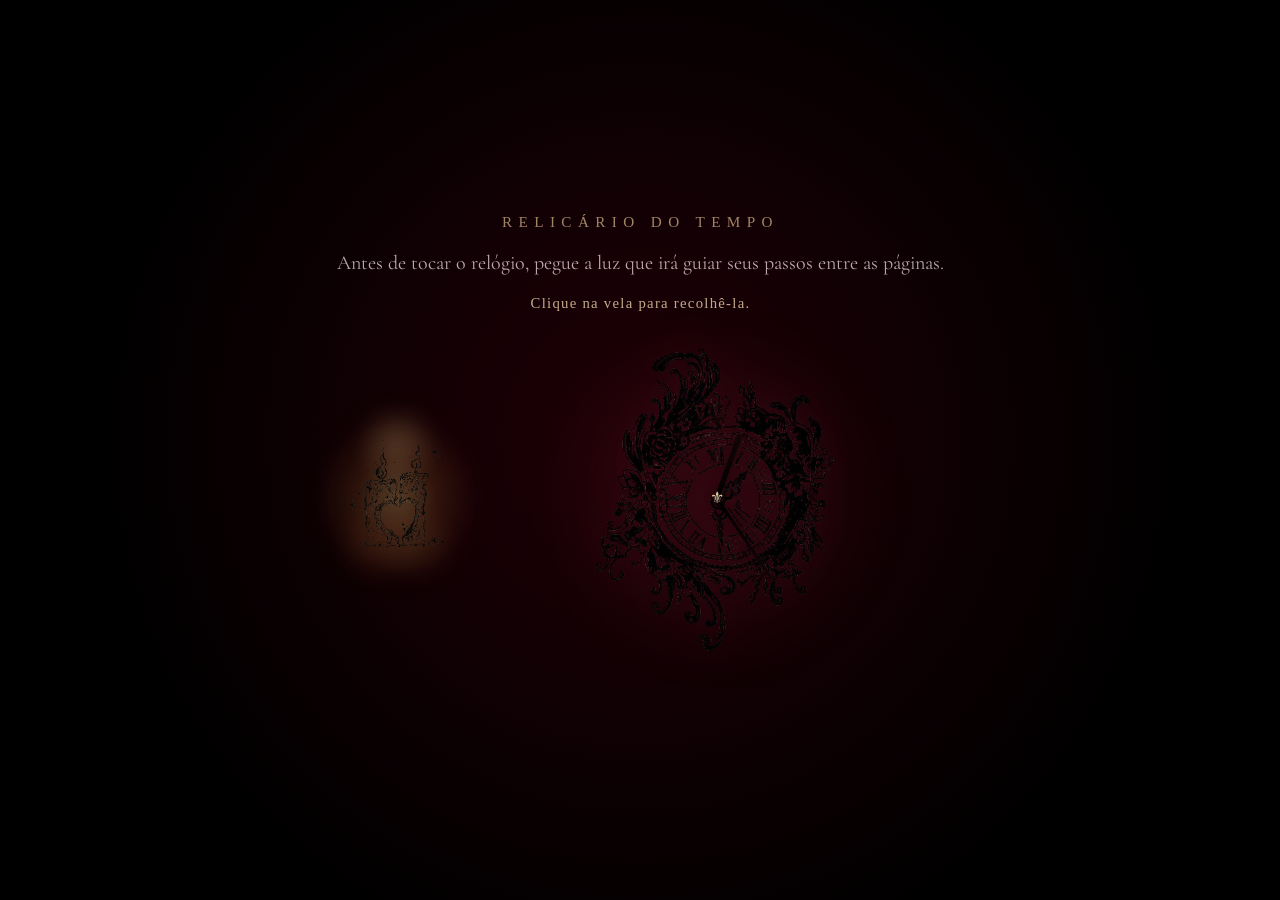
==== index.html @ 979eac87 "Add files via upload" ====
<!DOCTYPE html>
<html lang="pt-BR">
<head>
  <meta charset="UTF-8" />
  <meta name="viewport" content="width=device-width, initial-scale=1.0" />
  <title>Livro de Memórias</title>

  <link rel="preconnect" href="https://fonts.googleapis.com">
  <link rel="preconnect" href="https://fonts.gstatic.com" crossorigin>
  <link href="https://fonts.googleapis.com/css2?family=Cinzel:wght@500;700&family=Cormorant+Garamond:wght@400;500;600;700&family=IM+Fell+English+SC&family=Tangerine:wght@700&display=swap" rel="stylesheet">

  <style>
    :root{
      --bg-1:#070102;
      --bg-2:#180308;
      --gold-soft:#e2c79f;
      --gold-ink:#f1d78a;
      --paper:#d7bc98;
      --rose:#f1dbe0;
      --turn:1s;
      --book-w:min(980px, 94vw);
      --counter-w:min(620px, 54vw);
      --mouse-x:50vw;
      --mouse-y:50vh;
      --light-size:310px;
      --flicker-strength:1;
    }

    *{box-sizing:border-box;margin:0;padding:0}
    html,body{height:100%}

    body{
      overflow:hidden;
      color:var(--rose);
      font-family:"Cormorant Garamond", serif;
      background:
        radial-gradient(circle at 50% 25%, rgba(125,28,49,.10), transparent 28%),
        linear-gradient(180deg, var(--bg-2) 0%, var(--bg-1) 60%, #020001 100%);
      cursor:none;
    }

    .fog-layer{
      position:fixed;
      inset:0;
      pointer-events:none;
      z-index:118;
      opacity:0;
      transition:opacity .8s ease;
    }

    body.fog-active .fog-layer{opacity:1}

    .fog-layer::before,
    .fog-layer::after{
      content:"";
      position:absolute;
      inset:-4%;
      background:
        radial-gradient(ellipse at 18% 32%, rgba(90,8,24,.09), transparent 18%),
        radial-gradient(ellipse at 42% 70%, rgba(90,8,24,.08), transparent 20%),
        radial-gradient(ellipse at 70% 30%, rgba(90,8,24,.09), transparent 17%),
        radial-gradient(ellipse at 84% 72%, rgba(90,8,24,.07), transparent 21%);
      animation:fogMoveA 34s linear infinite alternate;
      opacity:.5;
      filter:blur(10px);
      will-change:transform, opacity;
      transform:translateZ(0);
    }

    .fog-layer::after{
      animation:fogMoveB 42s linear infinite alternate;
      opacity:.28;
      transform:scale(1.04) translateZ(0);
      filter:blur(16px);
    }

    @keyframes fogMoveA{
      from{transform:translate3d(-.6%,0,0)}
      to{transform:translate3d(.8%,-.5%,0)}
    }

    @keyframes fogMoveB{
      from{transform:translate3d(.5%,0,0) scale(1.04)}
      to{transform:translate3d(-.7%,.6%,0) scale(1.06)}
    }

    #darkness-mask{
      position:fixed;
      inset:0;
      z-index:119;
      pointer-events:none;
      opacity:0;
      transition:opacity .5s ease;
      background:
        radial-gradient(circle calc(var(--light-size) * .34) at var(--mouse-x) var(--mouse-y),
          rgba(255,248,220, calc(.24 * var(--flicker-strength))) 0%,
          rgba(255,226,156, calc(.20 * var(--flicker-strength))) 18%,
          rgba(255,182,96, calc(.13 * var(--flicker-strength))) 32%,
          rgba(196,82,42, calc(.07 * var(--flicker-strength))) 46%,
          rgba(18,2,7,.58) 66%,
          rgba(6,0,2,.90) 100%);
      will-change:background;
    }

    body.fog-active #darkness-mask{opacity:1}

    #candle-cursor{
      position:fixed;
      left:0;
      top:0;
      width:30px;
      height:30px;
      border-radius:50%;
      pointer-events:none;
      z-index:130;
      transform:translate(-50%,-50%) translateZ(0);
      background:
        radial-gradient(circle at center, rgba(255,250,226,.96) 0 10%, rgba(255,212,120,.88) 20%, rgba(191,74,28,.42) 44%, transparent 66%);
      filter:drop-shadow(0 0 10px rgba(255,191,98,.42));
      mix-blend-mode:screen;
      opacity:0;
      transition:opacity .35s ease;
      will-change:transform,left,top,filter;
    }

    #candle-cursor.active{opacity:1}

    #candle-cursor::before{
      content:"";
      position:absolute;
      left:50%;
      top:50%;
      width:10px;
      height:19px;
      transform:translate(-50%,-72%);
      border-radius:50% 50% 55% 55% / 65% 65% 40% 40%;
      background:
        radial-gradient(circle at 50% 18%, rgba(255,251,228,.98) 0 18%, rgba(255,228,154,.96) 24%, rgba(255,176,74,.92) 50%, rgba(255,122,24,.72) 76%, rgba(255,122,24,0) 100%);
      animation:candleFlame 1.05s ease-in-out infinite alternate;
      opacity:.98;
      filter:blur(.08px);
    }

    #candle-cursor::after{
      content:"";
      position:absolute;
      left:50%;
      top:50%;
      width:88px;
      height:88px;
      transform:translate(-50%,-50%);
      border-radius:50%;
      background:
        radial-gradient(circle, rgba(255,233,173,.24) 0%, rgba(255,176,74,.12) 34%, rgba(255,120,40,.05) 58%, transparent 76%);
      animation:candleHalo 1.2s ease-in-out infinite alternate;
      pointer-events:none;
    }

    @keyframes candleFlame{
      0%{transform:translate(-50%,-72%) scale(.96,1.02) rotate(-3deg)}
      25%{transform:translate(-50%,-74%) scale(1.02,.96) rotate(1deg)}
      50%{transform:translate(-50%,-70%) scale(1.08,1.04) rotate(-1deg)}
      75%{transform:translate(-50%,-73%) scale(.98,1.08) rotate(2deg)}
      100%{transform:translate(-50%,-71%) scale(1.04,.94) rotate(-2deg)}
    }

    @keyframes candleHalo{
      0%{opacity:.58; transform:translate(-50%,-50%) scale(.94)}
      50%{opacity:.82; transform:translate(-50%,-50%) scale(1.03)}
      100%{opacity:.64; transform:translate(-50%,-50%) scale(1.08)}
    }

    .reveal{
      opacity:0;
      transform:translateY(18px) translateZ(0);
      transition:opacity .9s ease, transform .9s ease;
      will-change:opacity, transform;
    }

    .reveal.visible{
      opacity:1;
      transform:none;
    }

    #apagao-overlay{
      position:fixed;
      inset:0;
      background:#000;
      opacity:0;
      pointer-events:none;
      transition:opacity 1.4s ease;
      z-index:90;
    }

    #apagao-overlay.ativo{opacity:.8}

    #intro-screen{
      position:fixed;
      inset:0;
      z-index:100;
      display:grid;
      place-items:center;
      background:
        radial-gradient(circle at center, rgba(36,0,8,.82), rgba(0,0,0,.98) 70%),
        linear-gradient(180deg,#190106,#000);
      transition:opacity 1.1s ease, visibility 1.1s ease;
    }

    .intro-content{
      text-align:center;
      padding:2rem;
      max-width:900px;
      position:relative;
    }

    .intro-ornament{
      font-family:"IM Fell English SC", serif;
      letter-spacing:.4rem;
      text-transform:uppercase;
      color:rgba(199,165,124,.8);
      margin-bottom:1rem;
      font-size:.95rem;
    }

    .instrucao{
      color:rgba(241,219,224,.76);
      font-size:clamp(1rem, 1.7vw, 1.25rem);
      line-height:1.6;
      margin-bottom:1rem;
    }

    .candle-hint{
      font-family:"IM Fell English SC", serif;
      color:rgba(226,199,159,.86);
      font-size:.92rem;
      letter-spacing:.08rem;
      margin-bottom:1rem;
    }

    .intro-tools{
      display:flex;
      justify-content:center;
      align-items:center;
      gap:32px;
      flex-wrap:wrap;
      margin-bottom:1.2rem;
    }

    #pickup-candle{
      width:120px;
      height:164px;
      border:none;
      background:transparent;
      cursor:pointer;
      padding:0;
      display:grid;
      place-items:center;
      transition:transform .25s ease, opacity .35s ease, filter .25s ease;
      filter:drop-shadow(0 0 14px rgba(255,170,80,.18));
      position:relative;
      will-change:transform;
    }

    #pickup-candle::before{
      content:"";
      position:absolute;
      inset:-20px;
      border-radius:50%;
      background:
        radial-gradient(circle, rgba(255,214,130,.24) 0%, rgba(255,152,72,.10) 30%, rgba(90,8,24,.04) 62%, transparent 78%);
      animation:candleGlowPulse 2.1s ease-in-out infinite;
      pointer-events:none;
    }

    #pickup-candle::after{
      content:"";
      position:absolute;
      inset:-8px;
      background:
        radial-gradient(circle at 50% 20%, rgba(255,214,140,.20), transparent 26%),
        radial-gradient(circle at 35% 75%, rgba(255,150,80,.08), transparent 28%),
        radial-gradient(circle at 65% 76%, rgba(255,190,100,.07), transparent 26%);
      filter:blur(8px);
      animation:candleAuraMove 3.6s ease-in-out infinite alternate;
      pointer-events:none;
    }

    @keyframes candleGlowPulse{
      0%,100%{transform:scale(.96);opacity:.54}
      20%{transform:scale(1.02);opacity:.78}
      50%{transform:scale(1.08);opacity:.94}
      80%{transform:scale(1.01);opacity:.66}
    }

    @keyframes candleAuraMove{
      0%{transform:translateY(0) scale(1)}
      100%{transform:translateY(-3px) scale(1.02)}
    }

    #pickup-candle:hover{
      transform:translateY(-4px) scale(1.03);
      filter:drop-shadow(0 0 20px rgba(255,170,80,.24));
    }

    #pickup-candle.collected{
      opacity:.18;
      pointer-events:none;
      transform:scale(.9);
    }

    #pickup-candle.collected::before,
    #pickup-candle.collected::after{
      opacity:0;
      animation:none;
    }

    #pickup-candle img{
      width:100%;
      height:100%;
      object-fit:contain;
      display:block;
      user-select:none;
      pointer-events:none;
      position:relative;
      z-index:1;
    }

    #guide-toast{
      position:absolute;
      left:50%;
      bottom:-10px;
      transform:translateX(-50%) translateY(18px);
      width:min(560px, 92vw);
      padding:.95rem 1.1rem;
      background:linear-gradient(180deg, rgba(56,8,18,.92), rgba(22,3,8,.96));
      border:1px solid rgba(162,123,81,.28);
      color:#f2dddf;
      font-family:"IM Fell English SC", serif;
      letter-spacing:.05rem;
      font-size:.92rem;
      line-height:1.45;
      box-shadow:0 16px 28px rgba(0,0,0,.35);
      opacity:0;
      pointer-events:none;
      transition:opacity .35s ease, transform .35s ease;
    }

    #guide-toast.show{
      opacity:1;
      transform:translateX(-50%) translateY(0);
    }

    #relogio-tempo{
      width:min(340px, 74vw);
      aspect-ratio:1;
      margin:0 auto;
      position:relative;
      display:grid;
      place-items:center;
      cursor:pointer;
      filter:drop-shadow(0 0 18px rgba(125,28,49,.20));
      animation:clockFloat 5.8s ease-in-out infinite;
      outline:none;
      overflow:visible;
      will-change:transform;
      transform:translateZ(0);
    }

    @keyframes clockFloat{
      0%,100%{transform:translateY(0) rotate(0deg)}
      50%{transform:translateY(-4px) rotate(.6deg)}
    }

    .imagem-relogio{
      position:absolute;
      inset:0;
      width:100%;
      height:100%;
      object-fit:contain;
      z-index:1;
      transition:opacity 1.2s ease, filter 1.2s ease, transform 1.2s ease;
    }

    .relogio-aura{
      position:absolute;
      inset:-12%;
      border-radius:50%;
      background:radial-gradient(circle, rgba(125,28,49,.18), transparent 62%);
      filter:blur(12px);
    }

    .ponteiro{
      position:absolute;
      left:50%;
      bottom:50%;
      transform-origin:bottom center;
      border-radius:999px;
      z-index:2;
      background:linear-gradient(180deg,#120506,#000);
      box-shadow:0 0 8px rgba(0,0,0,.25);
    }

    .ponteiro.hora{
      width:5px;
      height:68px;
      transform:translateX(-50%) rotate(20deg);
    }

    .ponteiro.minuto{
      width:3px;
      height:98px;
      transform:translateX(-50%) rotate(146deg);
    }

    .simbolo-central{
      position:absolute;
      left:50%;
      top:50%;
      transform:translate(-50%,-50%);
      z-index:3;
      color:var(--gold-soft);
      font-size:1rem;
      text-shadow:0 2px 10px rgba(0,0,0,.5);
      transition:opacity 1s ease;
    }

    .clock-fire,.clock-smoke{
      position:absolute;
      inset:0;
      pointer-events:none;
      overflow:visible;
      contain:layout paint style;
    }

    .clock-fire{
      z-index:4;
      opacity:0;
      transition:opacity .35s ease;
      filter:drop-shadow(0 0 7px rgba(255,120,20,.18)) drop-shadow(0 0 14px rgba(255,70,10,.12));
    }

    .clock-fire canvas,.clock-smoke canvas{
      position:absolute;
      inset:-10% -10% -10% -10%;
      width:120%;
      height:120%;
      display:block;
    }

    .clock-smoke{
      z-index:4;
      opacity:0;
      transition:opacity .35s ease;
    }

    .relogio-queimando .clock-fire,
    .relogio-queimando .clock-smoke{opacity:1}

    .relogio-queimando .imagem-relogio{
      opacity:0;
      filter:brightness(1.55) sepia(.62) saturate(1.18) blur(1px);
      transform:scale(.92);
    }

    .relogio-queimando .ponteiro,
    .relogio-queimando .simbolo-central{opacity:0}

    #book-stage{
      position:fixed;
      inset:0;
      z-index:40;
      display:grid;
      grid-template-rows:auto 1fr auto;
      padding:clamp(14px, 2vw, 28px);
      opacity:0;
      pointer-events:none;
      transition:opacity 1s ease;
      background:
        radial-gradient(circle at center, rgba(125,28,49,.05), transparent 32%),
        linear-gradient(180deg, rgba(5,1,2,.9), rgba(0,0,0,.98));
    }

    #book-stage.active{
      opacity:1;
      pointer-events:auto;
    }

    .book-header{
      display:flex;
      align-items:center;
      justify-content:space-between;
      gap:1rem;
      padding-bottom:1rem;
      border-bottom:1px solid rgba(160,122,80,.2);
      position:relative;
      z-index:5;
    }

    .title-wrap h1{
      font-family:"Cinzel", serif;
      color:#efd9de;
      font-size:clamp(1.3rem, 2vw, 2.2rem);
      letter-spacing:.14rem;
    }

    .title-wrap p{
      margin-top:.35rem;
      color:rgba(241,219,224,.66);
      font-size:clamp(.95rem, 1.3vw, 1.1rem);
      letter-spacing:.06rem;
    }

    #relicario-cronos{
      position:relative;
      width:var(--counter-w);
      min-width:var(--counter-w);
      height:118px;
      display:grid;
      place-items:center;
      overflow:hidden;
      border-radius:2px;
      background:
        radial-gradient(circle at 50% 50%, rgba(120,8,33,.14), transparent 48%),
        linear-gradient(180deg, rgba(28,3,9,.98), rgba(9,1,3,.99));
      border:1px solid rgba(123,86,54,.7);
      box-shadow:
        inset 0 0 0 1px rgba(226,199,159,.08),
        inset 0 0 0 3px rgba(83,29,19,.30),
        inset 0 0 24px rgba(111,16,37,.18),
        0 14px 26px rgba(0,0,0,.28);
    }

    .moldura-cronos{
      position:absolute;
      inset:0;
      z-index:3;
      pointer-events:none;
      background:url('imgVic/Moldura.jfif') center/100% 100% no-repeat;
      filter:drop-shadow(0 0 6px rgba(226,199,159,.06)) drop-shadow(0 0 10px rgba(111,16,37,.12));
    }

    #relicario-cronos .counter-ornament{
      position:absolute;
      inset:0;
      z-index:2;
      pointer-events:none;
    }

    #relicario-cronos .counter-ornament::before,
    #relicario-cronos .counter-ornament::after{
      content:"✦";
      position:absolute;
      top:50%;
      transform:translateY(-50%);
      font-size:.72rem;
      color:rgba(226,199,159,.45);
    }

    #relicario-cronos .counter-ornament::before{left:24px}
    #relicario-cronos .counter-ornament::after{right:24px}

    #relicario-cronos .counter-corners{
      position:absolute;
      inset:0;
      z-index:2;
      pointer-events:none;
    }

    #relicario-cronos .counter-corners span{
      position:absolute;
      color:rgba(226,199,159,.66);
      font-size:.95rem;
      line-height:1;
    }

    #relicario-cronos .counter-corners .tl{top:8px; left:12px}
    #relicario-cronos .counter-corners .tr{top:8px; right:12px; transform:scaleX(-1)}
    #relicario-cronos .counter-corners .bl{bottom:8px; left:12px; transform:scaleY(-1)}
    #relicario-cronos .counter-corners .br{bottom:8px; right:12px; transform:scale(-1)}

    #relicario-cronos .counter-title{
      position:absolute;
      top:8px;
      left:50%;
      transform:translateX(-50%);
      z-index:4;
      font-family:"IM Fell English SC", serif;
      font-size:.62rem;
      letter-spacing:.3rem;
      text-transform:uppercase;
      color:rgba(226,199,159,.72);
      white-space:nowrap;
    }

    .contador-container{
      position:relative;
      z-index:4;
      display:flex;
      align-items:center;
      justify-content:center;
      gap:clamp(4px,.7vw,12px);
      flex-wrap:nowrap;
      padding:10px 28px 0;
      font-family:"IM Fell English SC", serif;
      width:100%;
    }

    .digito-box{
      min-width:68px;
      text-align:center;
      display:grid;
      gap:2px;
      position:relative;
      padding:4px 4px;
    }

    .digito-box::after{
      content:"✢";
      position:absolute;
      right:-8px;
      top:50%;
      transform:translateY(-50%);
      font-size:.45rem;
      color:rgba(226,199,159,.34);
    }

    .digito-box:last-child::after{display:none}

    .digito-box strong{
      display:block;
      font-size:clamp(.95rem,1.2vw,1.18rem);
      color:#f6e9ec;
      text-shadow:0 0 14px rgba(111,16,37,.20);
    }

    .digito-box span{
      font-size:.62rem;
      letter-spacing:.11rem;
      text-transform:uppercase;
      color:rgba(226,194,160,.88);
    }

    .book-shell{
      width:min(1120px, 96vw);
      margin:0 auto;
      display:grid;
      place-items:center;
      perspective:2800px;
      perspective-origin:center center;
      min-height:0;
      position:relative;
      z-index:4;
    }

    .book-shadow{
      position:absolute;
      left:50%;
      bottom:16px;
      transform:translateX(-50%);
      width:74%;
      height:44px;
      background:radial-gradient(ellipse at center, rgba(0,0,0,.62), rgba(0,0,0,0) 72%);
      filter:blur(8px);
    }

    .ambient-dust{
      position:absolute;
      inset:0;
      pointer-events:none;
      z-index:2;
      contain:layout paint style;
    }

    .ambient-dust canvas{
      width:100%;
      height:100%;
      display:block;
    }

    .book{
      position:relative;
      width:var(--book-w);
      height:min(670px, 72vh);
      min-height:520px;
      transform-style:preserve-3d;
      filter:drop-shadow(0 24px 22px rgba(0,0,0,.42));
      will-change:transform;
      transform:translateZ(0);
    }

    .book-spine{
      position:absolute;
      top:2%;
      bottom:2%;
      left:50%;
      width:54px;
      transform:translateX(-50%) translateZ(1px);
      border-radius:14px;
      background:linear-gradient(90deg, #2b110c 0%, #65311d 20%, #7d5331 50%, #65311d 80%, #2b110c 100%);
      box-shadow:inset 0 0 14px rgba(0,0,0,.45);
      z-index:3;
    }

    .sheet{
      position:absolute;
      top:0;
      left:50%;
      width:50%;
      height:100%;
      transform-origin:left center;
      transform-style:preserve-3d;
      transition:transform var(--turn) cubic-bezier(.22,.61,.36,1);
      will-change:transform;
      transform:translateZ(0);
    }

    .sheet.flipped{transform:rotateY(-180deg)}
    .sheet.lifting{z-index:999 !important}

    .face{
      position:absolute;
      inset:0;
      overflow:hidden;
      backface-visibility:hidden;
      -webkit-backface-visibility:hidden;
      border-radius:0 16px 16px 0;
      background:var(--paper);
      box-shadow:0 0 0 1px rgba(160,122,80,.12), 0 8px 18px rgba(0,0,0,.06);
      transform:translateZ(0);
    }

    .face.back{transform:rotateY(180deg)}

    .sheet-bg{
      position:absolute;
      inset:0;
      width:100%;
      height:100%;
      object-fit:cover;
      z-index:0;
      pointer-events:none;
      user-select:none;
      transition:opacity .7s ease, filter .7s ease;
    }

    .face::after{
      content:"";
      position:absolute;
      inset:0;
      z-index:1;
      pointer-events:none;
      background:
        linear-gradient(90deg, rgba(0,0,0,.10), transparent 10%, transparent 88%, rgba(0,0,0,.06)),
        linear-gradient(180deg, rgba(255,255,255,.06), transparent 18%, transparent 82%, rgba(0,0,0,.04));
    }

    .cover-face,.back-cover-face{
      background:linear-gradient(135deg, #2f0812, #5a1324 42%, #190209 100%);
    }

    .inner-cover-face{background:#d2b18a}

    .cover-overlay{
      position:absolute;
      inset:0;
      z-index:2;
      background:
        linear-gradient(180deg, rgba(0,0,0,.10), rgba(0,0,0,.28)),
        radial-gradient(circle at center, rgba(125,28,49,.12), transparent 55%);
      pointer-events:none;
    }

    .cover-title{
      position:absolute;
      inset:0;
      z-index:6;
      display:flex;
      flex-direction:column;
      align-items:center;
      justify-content:center;
      text-align:center;
      padding:2rem;
      color:#f3dde1;
      text-shadow:0 2px 18px rgba(0,0,0,.7);
      pointer-events:none;
      transition:opacity .5s ease, transform .5s ease;
    }

    .cover-title .suptitle{
      font-family:"IM Fell English SC", serif;
      font-size:.8rem;
      letter-spacing:.22rem;
      text-transform:uppercase;
      color:rgba(255,240,230,.8);
      margin-bottom:1rem;
    }

    .cover-title h2{
      font-family:"Cinzel", serif;
      font-size:clamp(1.35rem, 2.2vw, 2.4rem);
      line-height:1.24;
      letter-spacing:.11rem;
    }

    .cover-title .crest{
      margin-top:1rem;
      color:#d3b087;
      letter-spacing:.45rem;
      font-size:1.2rem;
    }

    .back-cover-signature{
      position:absolute;
      left:50%;
      top:50%;
      transform:translate(-50%,-50%);
      width:min(88%, 520px);
      height:160px;
      z-index:8;
      pointer-events:none;
      opacity:0;
      transition:opacity .8s ease;
      filter:
        drop-shadow(0 0 6px rgba(241,215,138,.16))
        drop-shadow(0 0 16px rgba(255,198,80,.10));
    }

    .back-cover-signature.visible{
      opacity:1;
    }

    .signature-text{
      position:absolute;
      left:50%;
      top:50%;
      transform:translate(-50%,-50%);
      font-family:"Tangerine", cursive;
      font-size:clamp(2.8rem, 4.8vw, 4.8rem);
      line-height:1;
      color:transparent;
      background:linear-gradient(90deg, #8b6a25 0%, #d8b45a 16%, #fff1bf 35%, #d5a948 58%, #f4dc95 82%, #8b6826 100%);
      -webkit-background-clip:text;
      background-clip:text;
      text-shadow:
        0 0 1px rgba(255,244,200,.22),
        0 0 10px rgba(255,210,110,.12);
      white-space:nowrap;
      letter-spacing:.02em;
      opacity:0;
      clip-path:inset(0 100% 0 0);
      filter:url(#inkGlow);
    }

    .back-cover-signature.animate .signature-text{
      animation:textWrite 5.2s cubic-bezier(.65,.05,.36,1) forwards;
    }

    .signature-shine{
      position:absolute;
      inset:0;
      background:
        linear-gradient(110deg,
          transparent 0%,
          transparent 40%,
          rgba(255,243,201,.0) 46%,
          rgba(255,243,201,.50) 50%,
          rgba(255,214,126,.14) 54%,
          transparent 60%,
          transparent 100%);
      mix-blend-mode:screen;
      opacity:0;
      transform:translateX(-55%) skewX(-16deg);
      pointer-events:none;
    }

    .back-cover-signature.animate .signature-shine{
      animation:signatureShine 1.25s ease forwards 4.2s;
    }

    @keyframes textWrite{
      0%{
        opacity:1;
        clip-path:inset(0 100% 0 0);
        filter:blur(.2px) url(#inkGlow);
      }
      100%{
        opacity:1;
        clip-path:inset(0 0 0 0);
        filter:blur(0) url(#inkGlow);
      }
    }

    @keyframes signatureShine{
      0%{opacity:0; transform:translateX(-55%) skewX(-16deg)}
      20%{opacity:.9}
      100%{opacity:.08; transform:translateX(75%) skewX(-16deg)}
    }

    .page-content{
      position:absolute;
      inset:0;
      z-index:2;
      transition:opacity .12s linear;
      isolation:isolate;
    }

    .sheet.turning .page-content,
    .sheet.turning .page-number{opacity:0}

    .text-block{
      position:absolute;
      max-width:42%;
      top:42px;
      z-index:3;
      padding:8px 8px 10px;
      background:linear-gradient(180deg, rgba(245,236,220,.24), rgba(255,255,255,0));
      border-radius:6px;
    }

    .text-left{left:48px}
    .text-right{right:48px}

    .image-block{
      position:absolute;
      width:34%;
      height:62%;
      top:86px;
      z-index:2;
      overflow:hidden;
      border:1px solid rgba(80,48,35,.16);
      background:rgba(255,255,255,.05);
      box-shadow:0 8px 16px rgba(0,0,0,.05);
      transition:transform .5s ease, box-shadow .5s ease, filter .5s ease;
      will-change:transform;
      transform:translateZ(0);
    }

    .image-block img{
      width:100%;
      height:100%;
      object-fit:cover;
      display:block;
      transition:transform .8s ease, filter .8s ease;
      will-change:transform;
      transform:translateZ(0);
    }

    .image-block:hover img{
      transform:scale(1.04);
      filter:contrast(1.04) saturate(1.02);
    }

    .image-left{left:56px}
    .image-right{right:56px}
    .image-center-right{right:42px; top:110px; width:32%; height:60%}
    .image-center-left{left:42px; top:110px; width:32%; height:60%}
    .image-low-right{right:54px; top:138px; width:33%; height:54%}
    .image-low-left{left:54px; top:138px; width:33%; height:54%}

    .chapter-mark{
      font-family:"Cinzel", serif;
      color:#4a2418;
      letter-spacing:.1rem;
      text-transform:uppercase;
      font-size:.7rem;
      margin-bottom:6px;
      font-weight:700;
    }

    .page-title{
      font-family:"Cinzel", serif;
      font-size:clamp(1rem, 1.18vw, 1.18rem);
      line-height:1.18;
      color:#0c0504;
      margin-bottom:8px;
      font-weight:700;
    }

    .page-text{
      font-size:clamp(.96rem, 1.05vw, 1rem);
      line-height:1.28;
      text-align:justify;
      color:#130907;
      font-weight:600;
    }

    .dropcap{
      font-family:"Cinzel", serif;
      float:left;
      font-size:1.9rem;
      line-height:.8;
      padding-right:6px;
      padding-top:2px;
      color:#4b0d1c;
    }

    .page-number{
      position:absolute;
      right:18px;
      bottom:10px;
      z-index:2;
      color:rgba(20,13,10,.9);
      font-family:"IM Fell English SC", serif;
      font-size:.78rem;
      transition:opacity .12s linear;
      font-weight:700;
    }

    .book-controls{
      display:flex;
      align-items:center;
      justify-content:center;
      gap:12px;
      padding-top:1rem;
      flex-wrap:wrap;
      position:relative;
      z-index:5;
    }

    .v-btn{
      appearance:none;
      border:none;
      cursor:pointer;
      padding:.9rem 1.2rem;
      min-width:140px;
      background:linear-gradient(180deg, rgba(84,16,30,.94), rgba(36,5,12,.98));
      color:#f3dde1;
      border:1px solid rgba(160,122,80,.22);
      font-family:"IM Fell English SC", serif;
      letter-spacing:.08rem;
      text-transform:uppercase;
      transition:transform .24s ease, opacity .24s ease, box-shadow .24s ease;
      box-shadow:0 8px 16px rgba(0,0,0,.16);
      will-change:transform;
    }

    .v-btn:hover{
      transform:translateY(-2px);
      box-shadow:0 10px 18px rgba(0,0,0,.20);
    }

    .v-btn[disabled]{opacity:.35;cursor:not-allowed}

    .page-indicator{
      min-width:190px;
      text-align:center;
      color:rgba(241,219,224,.72);
      font-family:"IM Fell English SC", serif;
      letter-spacing:.12rem;
      text-transform:uppercase;
      font-size:.85rem;
    }

    .secret-stage{
      position:absolute;
      right:42px;
      top:110px;
      width:32%;
      height:60%;
      z-index:4;
      border:1px solid rgba(90,55,40,.16);
      background:
        linear-gradient(180deg, rgba(79,39,24,.10), rgba(35,14,9,.06)),
        radial-gradient(circle at center, rgba(255,230,180,.06), transparent 55%);
      overflow:visible;
    }

    .secret-base{
      position:absolute;
      inset:0;
      background:
        radial-gradient(circle at center, rgba(255,228,170,.06), rgba(90,42,23,.04) 52%, rgba(20,8,4,.06) 100%);
      display:flex;
      align-items:center;
      justify-content:center;
      z-index:1;
    }

    .secret-button{
      position:absolute;
      left:50%;
      top:50%;
      transform:translate(-50%,-50%);
      width:76px;
      height:76px;
      background:transparent;
      border:none;
      padding:0;
      cursor:pointer;
      opacity:0;
      pointer-events:none;
      transition:opacity .35s ease, transform .35s ease, filter .35s ease;
      z-index:2;
      will-change:transform;
    }

    .secret-button.revealed{
      opacity:1;
      pointer-events:auto;
      animation:secretPulse 2.6s ease-in-out infinite;
    }

    .secret-button:hover{
      transform:translate(-50%,-50%) scale(1.08);
      filter:drop-shadow(0 0 10px rgba(255,220,140,.24));
    }

    .secret-button img{
      width:100%;
      height:100%;
      object-fit:contain;
      display:block;
      pointer-events:none;
      user-select:none;
    }

    @keyframes secretPulse{
      0%,100%{transform:translate(-50%,-50%) scale(1)}
      50%{transform:translate(-50%,-50%) scale(1.05)}
    }

    .draggable-photo{
      position:absolute;
      left:0;
      top:0;
      width:100%;
      height:100%;
      z-index:3;
      cursor:grab;
      touch-action:none;
      user-select:none;
      transition:box-shadow .25s ease, transform .12s ease;
      box-shadow:0 8px 18px rgba(0,0,0,.14);
      will-change:transform,left,top;
      transform:translateZ(0);
    }

    .draggable-photo.dragging{
      cursor:grabbing;
      box-shadow:0 14px 24px rgba(0,0,0,.20);
      transform:scale(1.01) rotate(-.6deg);
      z-index:20;
    }

    .draggable-photo img{
      width:100%;
      height:100%;
      object-fit:cover;
      display:block;
      pointer-events:none;
      user-select:none;
    }
  </style>
</head>
<body>
  <div class="fog-layer" aria-hidden="true"></div>
  <div id="darkness-mask" aria-hidden="true"></div>
  <div id="candle-cursor" aria-hidden="true"></div>

  <audio id="trilha-sonora" loop preload="auto">
    <source src="S.M/Digno...mp3" type="audio/mpeg">
  </audio>

  <audio id="som-fogo-relogio" preload="auto">
    <source src="S.M/Fogo.mp3" type="audio/mpeg">
  </audio>

  <audio id="som-papel" preload="auto">
    <source src="S.M/Pag.mp3" type="audio/mpeg">
  </audio>

  <audio id="som-vela" preload="auto">
    <source src="S.M/Vela.mp3" type="audio/mpeg">
  </audio>

  <div id="apagao-overlay"></div>

  <section id="intro-screen" aria-label="Introdução">
    <div class="intro-content reveal visible">
      <div class="intro-ornament">Relicário do Tempo</div>
      <p class="instrucao">Antes de tocar o relógio, pegue a luz que irá guiar seus passos entre as páginas.</p>
      <p class="candle-hint">Clique na vela para recolhê-la.</p>

      <div class="intro-tools">
        <button id="pickup-candle" type="button" aria-label="Pegar vela">
          <img src="imgVic/Vela.png" alt="Vela para coletar">
        </button>

        <div id="relogio-tempo" aria-label="Iniciar experiência" role="button" tabindex="0">
          <div class="relogio-aura"></div>
          <img src="imgVic/Relogio.png" class="imagem-relogio" alt="Relógio antigo">
          <div class="ponteiro hora"></div>
          <div class="ponteiro minuto"></div>
          <span class="simbolo-central">⚜</span>

          <div class="clock-smoke" aria-hidden="true">
            <canvas id="smoke-canvas"></canvas>
          </div>
          <div class="clock-fire" aria-hidden="true">
            <canvas id="fire-canvas"></canvas>
          </div>
        </div>
      </div>

      <div id="guide-toast" aria-live="polite"></div>
    </div>
  </section>

  <main id="book-stage" aria-label="Livro de memórias">
    <header class="book-header reveal">
      <div class="title-wrap">
        <h1>Câmara do Coração Carmim</h1>
        <p>Um ano de devoção, memória e eternidade.</p>
      </div>

      <div id="relicario-cronos" aria-label="Tempo do nosso amor">
        <div class="counter-ornament"></div>
        <div class="counter-corners">
          <span class="tl">❦</span>
          <span class="tr">❦</span>
          <span class="bl">❦</span>
          <span class="br">❦</span>
        </div>
        <div class="counter-title">Relicário do Tempo</div>
        <div class="moldura-cronos"></div>
        <div id="contador-tempo" class="contador-container"></div>
      </div>
    </header>

    <section class="book-shell reveal">
      <div class="book-shadow"></div>
      <div class="ambient-dust"><canvas id="dust-canvas"></canvas></div>

      <div id="book" class="book">
        <div class="book-spine"></div>

        <div id="front-cover" class="sheet" style="z-index:50;">
          <div class="face front cover-face">
            <img id="front-cover-image" class="sheet-bg" src="imgVic/CapLiv.jfif" alt="Capa do livro">
            <div class="cover-overlay"></div>
            <div id="front-cover-title" class="cover-title">
              <div id="front-cover-suptitle" class="suptitle">Ano I</div>
              <h2 id="front-cover-main-title">Devoção<br>em Vermelho</h2>
              <div class="crest">❦ ⚜ ❦</div>
            </div>
          </div>
          <div class="face back inner-cover-face">
            <img class="sheet-bg" src="imgVic/Folha.jfif" alt="Verso da capa">
          </div>
        </div>

        <div class="sheet page-sheet" style="z-index:49;">
          <div class="face front">
            <img class="sheet-bg" src="imgVic/Folha.jfif" alt="Página 1">
            <div class="page-content">
              <div class="text-block text-left">
                <div class="chapter-mark">Página I · Prólogo</div>
                <h3 class="page-title">Da noite em que o tempo nos viu</h3>
                <p class="page-text"><span class="dropcap">D</span>izem que algumas histórias começam com um encontro. A nossa começou como se uma engrenagem antiga tivesse encontrado seu par exato. Não aconteceu no mesmo instante, mas foi se desenvolvendo até se tornar um dos meus maiores motivos para ainda respirar.</p>
              </div>
              <div class="image-block image-right"><img src="imgVic/jas.jfif" alt="Imagem da página 1"></div>
            </div>
            <div class="page-number">1</div>
          </div>
          <div class="face back">
            <img class="sheet-bg" src="imgVic/Folha.jfif" alt="Página 2">
            <div class="page-content">
              <div class="text-block text-right">
                <div class="chapter-mark">Página II · Interlúdio</div>
                <h3 class="page-title">Como o amor age</h3>
                <p class="page-text">É inegável a mudança que nós dois tivemos ao decorrer desses meses juntos. Muitas coisas aconteceram, muitos sentimentos foram aparecendo, e, aos poucos, tudo começou a fazer sentido.</p>
              </div>
              <div class="image-block image-left"><img src="imgVic/jas.jfif" alt="Imagem da página 2"></div>
            </div>
            <div class="page-number">2</div>
          </div>
        </div>

        <div class="sheet page-sheet" style="z-index:48;">
          <div class="face front">
            <img class="sheet-bg" src="imgVic/Folha.jfif" alt="Página 3">
            <div class="page-content">
              <div class="text-block text-left">
                <div class="chapter-mark">Página III · Devoção</div>
                <h3 class="page-title">O coração que aprendeu ritmo</h3>
                <p class="page-text"><span class="dropcap">A</span> Mudança não acontece de uma vez, ela acontece de uma forma lenta, de uma forma muito bonita. Ela está acontecendo em cada riso, em cada conversa, em cada um dos momentos e em cada escolha.</p>
              </div>

              <div class="secret-stage" id="secret-stage">
                <div class="secret-base">
                  <button id="secret-button" class="secret-button" type="button" aria-label="Abrir página secreta">
                    <img src="imgVic/Morc.png" alt="Botão secreto">
                  </button>
                </div>

                <div id="draggable-photo" class="draggable-photo" aria-label="Imagem arrastável da página 3">
                  <img src="imgVic/jas.jfif" alt="Imagem arrastável da página 3" draggable="false">
                </div>
              </div>
            </div>
            <div class="page-number">3</div>
          </div>

          <div class="face back">
            <img class="sheet-bg" src="imgVic/Folha.jfif" alt="Página 4">
            <div class="page-content">
              <div class="text-block text-right">
                <div class="chapter-mark">Página IV · Margem</div>
                <h3 class="page-title">Amor</h3>
                <p class="page-text">Há amores que gritam. O meu por ti se ajoelha, silencioso e inteiro, como quem reconhece a própria casa ao longe. E quando olho para trás e lembro no quanto o nosso amor mudou a miha vida, eu só consigo setir uma paz silenciosa, como nunca senti antes. É um sentimento inexplicável.<p>
              </div>
              <div class="image-block image-center-left"><img src="imgVic/jas.jfif" alt="Imagem da página 4"></div>
            </div>
            <div class="page-number">4</div>
          </div>
        </div>

        <div class="sheet page-sheet" style="z-index:47;">
          <div class="face front">
            <img class="sheet-bg" src="imgVic/Folha.jfif" alt="Página 5">
            <div class="page-content">
              <div class="text-block text-left">
                <div class="chapter-mark">Página V · Mar</div>
                <h3 class="page-title">A liturgia da água</h3>
                <p class="page-text"><span class="dropcap">O</span> mar foi o primeiro altar que reconheci ao teu lado. Nele, tudo parecia confirmar que o tempo podia ser gentil conosco. Foi lá que além de nos tornarmos um pela primeira vez, estive verdadeiramente feliz. Carrego sentimentos fortes demais vindo daquele perído, e de tão fortes, tive que mencionar em cada um dos sites até agora.</p>
              </div>
              <div class="image-block image-low-right"><img src="imgVic/jas.jfif" alt="Imagem da página 5"></div>
            </div>
            <div class="page-number">5</div>
          </div>
          <div class="face back">
            <img class="sheet-bg" src="imgVic/Folha.jfif" alt="Página 6">
            <div class="page-content">
              <div class="text-block text-right">
                <div class="chapter-mark">Página VI · Entrelinhas</div>
                <h3 class="page-title">Casa, intimidade e essência</h3>
                <p class="page-text">Foi nos gestos pequenos que entendi a raridade do que tínhamos. O extraordinário passou a morar no cotidiano. E ele está presente em tudo atualmente, e que mesmo fazendo parte da minha rotina, sempre tento dar o peso certo a ele no meu peito. Seja no almoço de domingo, onde sentamos na mesa com seus familiares e conversamos, damos risadas e compartilhamos momentos. Ou na intimidade da sua cama, onde compartilhamos o nosso amor de infinitas formas.</p>
              </div>
              <div class="image-block image-low-left"><img src="imgVic/jas.jfif" alt="Imagem da página 6"></div>
            </div>
            <div class="page-number">6</div>
          </div>
        </div>

        <div class="sheet page-sheet" style="z-index:46;">
          <div class="face front">
            <img class="sheet-bg" src="imgVic/Folha.jfif" alt="Página 7">
            <div class="page-content">
              <div class="text-block text-left">
                <div class="chapter-mark">Página VII · Luzes</div>
                <h3 class="page-title">A elegância do instante</h3>
                <p class="page-text"><span class="dropcap">E</span>m certos dias, a morte me pareceu realmente algo ruim. Só de pensar em um vida sem você, sem os nossos beijos e sem o nosso amor.. Tudo volta a ficar cinza. Mas só de saber que pude te conhecer nessa vida cheia de ramificações, numa geração de números onde até o eterno é efêmero. Já me sinto feliz, pois não importa o que aconteça no futuro, nada vai pdoer apagar o que vivemos.</p>
              </div>
              <div class="image-block image-right"><img src="imgVic/jas.jfif" alt="Imagem da página 7"></div>
            </div>
            <div class="page-number">7</div>
          </div>
          <div class="face back">
            <img class="sheet-bg" src="imgVic/Folha.jfif" alt="Página 8">
            <div class="page-content">
              <div class="text-block text-right">
                <div class="chapter-mark">Página VIII · Nostalgia</div>
                <h3 class="page-title">O som que o tempo poupou</h3>
                <p class="page-text">Se eu pudesse proteger algo do desgaste dos dias, escolheria o teu riso, porque nele mora a prova mais leve da eternidade.</p>
              </div>
              <div class="image-block image-left"><img src="imgVic/jas.jfif" alt="Imagem da página 8"></div>
            </div>
            <div class="page-number">8</div>
          </div>
        </div>

        <div class="sheet page-sheet" style="z-index:45;">
          <div class="face front">
            <img class="sheet-bg" src="imgVic/Folha.jfif" alt="Página 9">
            <div class="page-content">
              <div class="text-block text-left">
                <div class="chapter-mark">Página IX · Carne & Alma</div>
                <h3 class="page-title">Daquilo que é visceral</h3>
                <p class="page-text"><span class="dropcap">T</span>eu amor não me tornou menos intenso; tornou minha intensidade habitável. Em ti encontrei lugar para ser inteiro.</p>
              </div>
              <div class="image-block image-center-right"><img src="imgVic/jas.jfif" alt="Imagem da página 9"></div>
            </div>
            <div class="page-number">9</div>
          </div>
          <div class="face back">
            <img class="sheet-bg" src="imgVic/Folha.jfif" alt="Página 10">
            <div class="page-content">
              <div class="text-block text-right">
                <div class="chapter-mark">Página X · Confissão</div>
                <h3 class="page-title">O excesso que achou templo</h3>
                <p class="page-text">Em ti encontrei espaço para ser inteiro. Não precisei diminuir meu coração; precisei apenas deixá-lo repousar.</p>
              </div>
              <div class="image-block image-center-left"><img src="imgVic/jas.jfif" alt="Imagem da página 10"></div>
            </div>
            <div class="page-number">10</div>
          </div>
        </div>

        <div class="sheet page-sheet" style="z-index:44;">
          <div class="face front">
            <img class="sheet-bg" src="imgVic/Folha.jfif" alt="Página 11">
            <div class="page-content">
              <div class="text-block text-left">
                <div class="chapter-mark">Página XI · Voto</div>
                <h3 class="page-title">A delicadeza de permanecer</h3>
                <p class="page-text"><span class="dropcap">P</span>ermanecer contigo deixou de ser desejo e passou a ser instinto. Como respirar, como voltar, como reconhecer o caminho.</p>
              </div>
              <div class="image-block image-low-right"><img src="imgVic/jas.jfif" alt="Imagem da página 11"></div>
            </div>
            <div class="page-number">11</div>
          </div>
          <div class="face back">
            <img class="sheet-bg" src="imgVic/Folha.jfif" alt="Página 12">
            <div class="page-content">
              <div class="text-block text-right">
                <div class="chapter-mark">Página XII · Juramento</div>
                <h3 class="page-title">Quando o amor entra</h3>
                <p class="page-text">Há um momento em que o amor não bate mais à porta: ele entra, acende a casa e faz do futuro um lugar possível.</p>
              </div>
              <div class="image-block image-low-left"><img src="imgVic/jas.jfif" alt="Imagem da página 12"></div>
            </div>
            <div class="page-number">12</div>
          </div>
        </div>

        <div class="sheet page-sheet" id="final-sheet" style="z-index:43;">
          <div class="face front">
            <img class="sheet-bg" src="imgVic/Folha.jfif" alt="Página 13">
            <div class="page-content">
              <div class="text-block text-left">
                <div class="chapter-mark">Página XIII · Epílogo</div>
                <h3 class="page-title">O nome que ficou depois de tudo</h3>
                <p class="page-text"><span class="dropcap">S</span>e um dia me pedirem a palavra mais bonita que aprendi vivendo, não direi eternidade. Direi teu nome, porque nele coube tudo.</p>
              </div>
              <div class="image-block image-right"><img src="imgVic/jas.jfif" alt="Imagem da página 13"></div>
            </div>
            <div class="page-number">13</div>
          </div>

          <div class="face back back-cover-face" id="back-cover-face">
            <img class="sheet-bg" src="imgVic/CapLiv.jfif" alt="Capa final do livro">
            <div class="cover-overlay"></div>

            <div class="cover-title">
              <div class="suptitle">Epílogo Final</div>
              <h2>Paulo e Melissa,<br>para sempre.</h2>
              <div class="crest">∞ ❦ ⚜</div>
            </div>

            <div class="back-cover-signature" id="back-cover-signature" aria-hidden="true">
              <svg viewBox="0 0 1200 260" xmlns="http://www.w3.org/2000/svg">
                <defs>
                  <linearGradient id="gold-signature-gradient" x1="0%" y1="0%" x2="100%" y2="0%">
                    <stop offset="0%" stop-color="#8b6a25"/>
                    <stop offset="16%" stop-color="#d8b45a"/>
                    <stop offset="35%" stop-color="#fff1bf"/>
                    <stop offset="58%" stop-color="#d5a948"/>
                    <stop offset="82%" stop-color="#f4dc95"/>
                    <stop offset="100%" stop-color="#8b6826"/>
                  </linearGradient>

                  <filter id="inkGlow" x="-20%" y="-20%" width="140%" height="160%">
                    <feGaussianBlur stdDeviation="1.4" result="blur1"/>
                    <feColorMatrix in="blur1" type="matrix"
                      values="1 0 0 0 0
                              0 1 0 0 0
                              0 0 1 0 0
                              0 0 0 .45 0" result="soft"/>
                    <feMerge>
                      <feMergeNode in="soft"/>
                      <feMergeNode in="SourceGraphic"/>
                    </feMerge>
                  </filter>
                </defs>

                <text id="signature-text" class="signature-text" x="600" y="150" text-anchor="middle">Paulo e Melissa, para sempre.</text>
                <path class="signature-shine" d="M0 130 C240 90, 420 170, 600 130 C780 90, 960 170, 1200 130" />
              </svg>
            </div>
          </div>
        </div>
      </div>
    </section>

    <div class="book-controls reveal">
      <button class="v-btn" id="btn-prev" type="button">Anterior</button>
      <div class="page-indicator" id="page-indicator">Capa fechada</div>
      <button class="v-btn" id="btn-next" type="button">Próxima</button>
    </div>
  </main>

  <script>
    const marcoTemporal = new Date(2025, 6, 1, 0, 0, 0);
    const CAPA_NORMAL = 'imgVic/CapLiv.jfif';
    const CAPA_MAGICA = 'imgVic/Eu..Voce.webp';

    const body = document.body;
    const introScreen = document.getElementById('intro-screen');
    const relogioTempo = document.getElementById('relogio-tempo');
    const pickupCandle = document.getElementById('pickup-candle');
    const guideToast = document.getElementById('guide-toast');
    const bookStage = document.getElementById('book-stage');
    const trilha = document.getElementById('trilha-sonora');
    const somFogoRelogio = document.getElementById('som-fogo-relogio');
    const somPapel = document.getElementById('som-papel');
    const somVela = document.getElementById('som-vela');
    const apagao = document.getElementById('apagao-overlay');
    const candleCursor = document.getElementById('candle-cursor');

    const frontCoverImage = document.getElementById('front-cover-image');
    const frontCoverSuptitle = document.getElementById('front-cover-suptitle');
    const frontCoverMainTitle = document.getElementById('front-cover-main-title');

    const btnPrev = document.getElementById('btn-prev');
    const btnNext = document.getElementById('btn-next');
    const indicator = document.getElementById('page-indicator');
    const contador = document.getElementById('contador-tempo');

    const fireCanvas = document.getElementById('fire-canvas');
    const smokeCanvas = document.getElementById('smoke-canvas');
    const dustCanvas = document.getElementById('dust-canvas');

    const secretStage = document.getElementById('secret-stage');
    const draggablePhoto = document.getElementById('draggable-photo');
    const secretButton = document.getElementById('secret-button');

    const backCoverSignature = document.getElementById('back-cover-signature');
    const signatureText = document.getElementById('signature-text');

    const sheets = [...document.querySelectorAll('.sheet')];

    let currentStep = 0;
    let bloqueado = false;
    let intervaloRelogio = null;
    let timerInatividade = null;
    let velaColetada = false;
    let toastTimer = null;
    let visitouFinal = false;
    let capaTransformada = false;
    let assinaturaAnimada = false;

    const TOTAL_STEPS = sheets.length;

    const PERF = {
      mouseRAF: 0,
      lastMouseX: window.innerWidth / 2,
      lastMouseY: window.innerHeight / 2,
      resizeRAF: 0,
      dragRAF: 0,
      dragX: 0,
      dragY: 0,
      candleRAF: 0
    };

    function mostrarMensagem(texto) {
      clearTimeout(toastTimer);
      guideToast.textContent = texto;
      guideToast.classList.add('show');
      toastTimer = setTimeout(() => guideToast.classList.remove('show'), 2600);
    }

    function aplicarMouseLuz(x, y){
      document.documentElement.style.setProperty('--mouse-x', x + 'px');
      document.documentElement.style.setProperty('--mouse-y', y + 'px');
      if (candleCursor){
        candleCursor.style.left = x + 'px';
        candleCursor.style.top = y + 'px';
      }
    }

    function atualizarMouseLuz(x, y){
      PERF.lastMouseX = x;
      PERF.lastMouseY = y;

      if (PERF.mouseRAF) return;
      PERF.mouseRAF = requestAnimationFrame(() => {
        aplicarMouseLuz(PERF.lastMouseX, PERF.lastMouseY);
        PERF.mouseRAF = 0;
      });
    }

    window.addEventListener('mousemove', (e) => atualizarMouseLuz(e.clientX, e.clientY));
    window.addEventListener('touchmove', (e) => {
      if (e.touches && e.touches[0]) atualizarMouseLuz(e.touches[0].clientX, e.touches[0].clientY);
    }, { passive:true });

    function iniciarFlickerDaVela(){
      let t = 0;

      const flicker = () => {
        t += 0.018;

        const layer1 = (Math.sin(t * 1.9) + 1) / 2;
        const layer2 = (Math.sin(t * 3.7 + 1.4) + 1) / 2;
        const layer3 = (Math.sin(t * 8.5 + .8) + 1) / 2;
        const randomPulse = 0.92 + (((Math.sin(t * 12.4) + 1) / 2) * 0.14);

        const intensity = (0.72 + layer1 * 0.12 + layer2 * 0.08 + layer3 * 0.08) * randomPulse;
        const size = 280 + layer1 * 28 + layer2 * 22 + layer3 * 16;

        document.documentElement.style.setProperty('--flicker-strength', intensity.toFixed(3));
        document.documentElement.style.setProperty('--light-size', `${size.toFixed(1)}px`);

        if (candleCursor.classList.contains('active')) {
          const glow = 10 + layer1 * 8;
          candleCursor.style.filter = `drop-shadow(0 0 ${glow}px rgba(255,191,98,${0.34 + layer2 * 0.18})) blur(0px)`;
        }

        PERF.candleRAF = requestAnimationFrame(flicker);
      };

      if (!PERF.candleRAF) PERF.candleRAF = requestAnimationFrame(flicker);
    }

    async function tocarAudio(audio, volume = 1) {
      if (!audio) return;
      try {
        audio.volume = volume;
        audio.currentTime = 0;
        await audio.play();
      } catch(e){}
    }

    function coletarVela() {
      velaColetada = true;
      pickupCandle.classList.add('collected');
      candleCursor.classList.add('active');
      tocarAudio(somVela, 0.9);
      mostrarMensagem('A luz agora te pertence. Toque no relógio para seguir.');
    }

    pickupCandle.addEventListener('click', coletarVela);

    function calcularTempoDecorrido(dataInicial, dataAtual) {
      let anos = dataAtual.getFullYear() - dataInicial.getFullYear();
      const aniversarioAindaNaoChegou =
        dataAtual.getMonth() < dataInicial.getMonth() ||
        (dataAtual.getMonth() === dataInicial.getMonth() && dataAtual.getDate() < dataInicial.getDate());

      if (aniversarioAindaNaoChegou) anos--;

      const inicioAnoAtual = new Date(dataInicial);
      inicioAnoAtual.setFullYear(dataInicial.getFullYear() + anos);
      const diferencaMs = Math.max(0, dataAtual - inicioAnoAtual);

      return {
        anos,
        dias: Math.floor(diferencaMs / (1000 * 60 * 60 * 24)),
        horas: Math.floor((diferencaMs / (1000 * 60 * 60)) % 24),
        minutos: Math.floor((diferencaMs / (1000 * 60)) % 60),
        segundos: Math.floor((diferencaMs / 1000) % 60)
      };
    }

    function atualizarRelogioEterno() {
      const agora = new Date();
      const tempo = calcularTempoDecorrido(marcoTemporal, agora);
      const labels = { anos:'Anos', dias:'Dias', horas:'Horas', minutos:'Min', segundos:'Seg' };
      const keys = Object.keys(tempo);

      if (!contador.children.length) {
        keys.forEach(chave => {
          const box = document.createElement('div');
          box.className = 'digito-box';
          box.innerHTML = `<strong>${tempo[chave]}</strong><span>${labels[chave]}</span>`;
          contador.appendChild(box);
        });
        return;
      }

      [...contador.children].forEach((box, i) => {
        const strong = box.querySelector('strong');
        const valor = tempo[keys[i]];
        if (strong.textContent !== String(valor)) {
          strong.textContent = valor;
        }
      });
    }

    function tocarPapel() {
      if (!somPapel) return;
      somPapel.pause();
      somPapel.currentTime = 0;
      somPapel.volume = 0.9;
      somPapel.play().catch(() => {});
    }

    function revelarElementos() {
      document.querySelectorAll('.reveal').forEach((el, i) => {
        setTimeout(() => el.classList.add('visible'), 140 + i * 170);
      });
    }

    function iniciarMonitoramentoApagao() {
      const resetar = () => {
        clearTimeout(timerInatividade);
        apagao.classList.remove('ativo');
        timerInatividade = setTimeout(() => apagao.classList.add('ativo'), 18000);
      };

      ['mousemove','click','keydown','touchstart'].forEach(evt => {
        document.addEventListener(evt, resetar, { passive:true });
      });

      resetar();
    }

    function transformarCapaSemEfeito() {
      if (capaTransformada) return;
      capaTransformada = true;
      frontCoverImage.src = CAPA_MAGICA;
      frontCoverSuptitle.textContent = 'Eternidade';
      frontCoverMainTitle.innerHTML = 'Essa é a nossa<br>história';
      mostrarMensagem('A história revelou sua forma verdadeira.');
    }

    function verificarMagiaDaCapa() {
      if (visitouFinal && currentStep === 0 && !capaTransformada) {
        transformarCapaSemEfeito();
      }
    }

    function prepararAssinatura(){
      if (!signatureText) return;
      const rect = signatureText.getBBox();
      const len = Math.max(1, rect.width * 2.2);
      signatureText.style.strokeDasharray = len.toFixed(2);
      signatureText.style.strokeDashoffset = len.toFixed(2);
    }

    function resetarAssinatura(){
      if (!backCoverSignature || !signatureText) return;
      backCoverSignature.classList.remove('visible', 'animate');
      signatureText.style.opacity = '0';
      signatureText.style.clipPath = 'inset(0 100% 0 0)';
      assinaturaAnimada = false;
    }

    function animarAssinaturaFinal(){
      if (assinaturaAnimada || !backCoverSignature) return;
      assinaturaAnimada = true;
      backCoverSignature.classList.add('visible');

      requestAnimationFrame(() => {
        requestAnimationFrame(() => {
          backCoverSignature.classList.add('animate');
        });
      });
    }

    function verificarAssinaturaFinal(){
      if (currentStep === TOTAL_STEPS) {
        animarAssinaturaFinal();
      } else {
        resetarAssinatura();
      }
    }

    function iniciarExperiencia() {
      if (!velaColetada) {
        mostrarMensagem('Você precisa da luz para guiá-la entre as páginas.');
        return;
      }

      if (relogioTempo.classList.contains('relogio-queimando')) return;

      relogioTempo.classList.add('relogio-queimando');
      tocarAudio(somFogoRelogio, 0.95);
      startFire();
      startSmoke();

      setTimeout(() => {
        introScreen.style.opacity = '0';
        introScreen.style.visibility = 'hidden';
        bookStage.classList.add('active');
        body.classList.add('fog-active');
        revelarElementos();

        atualizarRelogioEterno();
        if (!intervaloRelogio) intervaloRelogio = setInterval(atualizarRelogioEterno, 1000);

        tocarAudio(trilha, 0.34);
        iniciarMonitoramentoApagao();
        startDust();
      }, 2100);
    }

    relogioTempo.addEventListener('click', iniciarExperiencia);
    relogioTempo.addEventListener('keydown', (e) => {
      if (e.key === 'Enter' || e.key === ' ') {
        e.preventDefault();
        iniciarExperiencia();
      }
    });

    function prepareTurn(sheet, z = 999) {
      sheet.classList.add('lifting', 'turning');
      sheet.style.zIndex = z;
    }

    function finishTurn(sheet, z) {
      sheet.classList.remove('lifting', 'turning');
      sheet.style.zIndex = z;
    }

    function syncBookState() {
      sheets.forEach((sheet, index) => {
        sheet.style.zIndex = sheet.classList.contains('flipped') ? 10 + index : 50 - index;
      });
    }

    function atualizarIndicador() {
      if (currentStep === 0) indicator.textContent = 'Capa fechada';
      else if (currentStep < TOTAL_STEPS) indicator.textContent = `Página ${currentStep} de 13`;
      else indicator.textContent = 'Livro fechado';

      btnPrev.disabled = bloqueado || currentStep === 0;
      btnNext.disabled = bloqueado || currentStep === TOTAL_STEPS;
    }

    function virarProxima() {
      if (bloqueado || currentStep >= TOTAL_STEPS) return;
      bloqueado = true;
      atualizarIndicador();

      const sheet = sheets[currentStep];
      prepareTurn(sheet, 1000);
      tocarPapel();

      requestAnimationFrame(() => sheet.classList.add('flipped'));

      setTimeout(() => {
        currentStep++;
        if (currentStep === TOTAL_STEPS) {
          visitouFinal = true;
          mostrarMensagem('O livro conhece o caminho de volta.');
        }
        finishTurn(sheet, 10 + currentStep);
        syncBookState();
        verificarAssinaturaFinal();
        bloqueado = false;
        atualizarIndicador();
      }, 1000);
    }

    function voltarAnterior() {
      if (bloqueado || currentStep <= 0) return;
      bloqueado = true;
      atualizarIndicador();

      const sheet = sheets[currentStep - 1];
      prepareTurn(sheet, 1000);
      tocarPapel();

      requestAnimationFrame(() => sheet.classList.remove('flipped'));

      setTimeout(() => {
        currentStep--;
        finishTurn(sheet, 50 - currentStep);
        syncBookState();
        verificarMagiaDaCapa();
        verificarAssinaturaFinal();
        bloqueado = false;
        atualizarIndicador();
      }, 1000);
    }

    btnNext.addEventListener('click', virarProxima);
    btnPrev.addEventListener('click', voltarAnterior);

    document.addEventListener('keydown', (e) => {
      if (!bookStage.classList.contains('active')) return;
      if (e.key === 'ArrowRight') virarProxima();
      if (e.key === 'ArrowLeft') voltarAnterior();
    });

    let dragActive = false;
    let dragOffsetX = 0;
    let dragOffsetY = 0;
    let stageRect = null;

    function limitar(valor, min, max) {
      return Math.max(min, Math.min(max, valor));
    }

    function atualizarRevelacaoBotao() {
      const photoRect = draggablePhoto.getBoundingClientRect();
      const buttonRect = secretButton.getBoundingClientRect();

      const overlap =
        !(photoRect.right < buttonRect.left ||
          photoRect.left > buttonRect.right ||
          photoRect.bottom < buttonRect.top ||
          photoRect.top > buttonRect.bottom);

      if (!overlap) {
        secretButton.classList.add('revealed');
      } else {
        secretButton.classList.remove('revealed');
      }
    }

    function iniciarDrag(clientX, clientY) {
      if (!secretStage || !draggablePhoto) return;
      stageRect = secretStage.getBoundingClientRect();
      const photoRect = draggablePhoto.getBoundingClientRect();

      dragActive = true;
      draggablePhoto.classList.add('dragging');

      dragOffsetX = clientX - photoRect.left;
      dragOffsetY = clientY - photoRect.top;
    }

    function aplicarDrag(clientX, clientY) {
      if (!dragActive || !stageRect) return;

      const photoW = draggablePhoto.offsetWidth;
      const photoH = draggablePhoto.offsetHeight;

      const minLeft = -photoW * 0.78;
      const maxLeft = stageRect.width - photoW * 0.22;
      const minTop = -photoH * 0.78;
      const maxTop = stageRect.height - photoH * 0.22;

      const novoLeft = limitar(clientX - stageRect.left - dragOffsetX, minLeft, maxLeft);
      const novoTop = limitar(clientY - stageRect.top - dragOffsetY, minTop, maxTop);

      draggablePhoto.style.left = `${novoLeft}px`;
      draggablePhoto.style.top = `${novoTop}px`;

      atualizarRevelacaoBotao();
    }

    function moverDrag(clientX, clientY) {
      PERF.dragX = clientX;
      PERF.dragY = clientY;

      if (PERF.dragRAF) return;
      PERF.dragRAF = requestAnimationFrame(() => {
        aplicarDrag(PERF.dragX, PERF.dragY);
        PERF.dragRAF = 0;
      });
    }

    function finalizarDrag() {
      if (!dragActive) return;
      dragActive = false;
      draggablePhoto.classList.remove('dragging');
      atualizarRevelacaoBotao();
    }

    draggablePhoto.addEventListener('pointerdown', (e) => {
      e.preventDefault();
      e.stopPropagation();
      iniciarDrag(e.clientX, e.clientY);
      draggablePhoto.setPointerCapture(e.pointerId);
    });

    draggablePhoto.addEventListener('pointermove', (e) => {
      if (!dragActive) return;
      e.preventDefault();
      moverDrag(e.clientX, e.clientY);
    });

    draggablePhoto.addEventListener('pointerup', (e) => {
      finalizarDrag();
      try { draggablePhoto.releasePointerCapture(e.pointerId); } catch(err){}
    });

    draggablePhoto.addEventListener('pointercancel', finalizarDrag);

    secretButton.addEventListener('click', () => {
      window.location.href = 'segredoVic.html';
    });

    function resetarImagemSecreta() {
      if (!draggablePhoto || !secretButton) return;
      draggablePhoto.style.left = '0px';
      draggablePhoto.style.top = '0px';
      draggablePhoto.classList.remove('dragging');
      secretButton.classList.remove('revealed');
    }

    let dustCtx, dustW, dustH, dustRAF;
    const dustParticles = [];
    const DUST_COUNT = 42;

    function resizeDust() {
      const rect = dustCanvas.getBoundingClientRect();
      const ratio = 1;
      dustW = rect.width || window.innerWidth;
      dustH = rect.height || window.innerHeight;
      dustCanvas.width = dustW * ratio;
      dustCanvas.height = dustH * ratio;
      dustCanvas.style.width = dustW + 'px';
      dustCanvas.style.height = dustH + 'px';
      dustCtx = dustCanvas.getContext('2d', { alpha: true });
      dustCtx.setTransform(ratio, 0, 0, ratio, 0, 0);
    }

    function seedDust() {
      dustParticles.length = 0;
      for (let i = 0; i < DUST_COUNT; i++) {
        dustParticles.push({
          x: Math.random()*dustW,
          y: Math.random()*dustH,
          r: .4 + Math.random()*1.4,
          vx: -.10 + Math.random()*.20,
          vy: -.05 + Math.random()*.10,
          a: .04 + Math.random()*.10
        });
      }
    }

    function startDust() {
      if (dustRAF) return;
      resizeDust();
      seedDust();

      let lastTime = 0;
      const frameDelay = 1000 / 30;

      const animate = (time = 0) => {
        if (time - lastTime >= frameDelay) {
          lastTime = time;
          dustCtx.clearRect(0,0,dustW,dustH);

          for (let i = 0; i < dustParticles.length; i++) {
            const p = dustParticles[i];
            p.x += p.vx;
            p.y += p.vy;

            if (p.x < -10) p.x = dustW + 10;
            if (p.x > dustW + 10) p.x = -10;
            if (p.y < -10) p.y = dustH + 10;
            if (p.y > dustH + 10) p.y = -10;

            dustCtx.fillStyle = `rgba(235,216,188,${p.a})`;
            dustCtx.beginPath();
            dustCtx.arc(p.x,p.y,p.r,0,Math.PI*2);
            dustCtx.fill();
          }
        }

        dustRAF = requestAnimationFrame(animate);
      };

      animate();
    }

    let fireRunning = false, smokeRunning = false;
    let fireParticles = [], fireEmbers = [], smokeParticles = [];
    let fireCtx, fireW, fireH, fireRAF;
    let smokeCtx, smokeW, smokeH, smokeRAF;

    function sizeCanvasToElement(canvas) {
      const rect = canvas.getBoundingClientRect();
      const ratio = 1;
      const w = Math.max(220, rect.width);
      const h = Math.max(220, rect.height);
      canvas.width = w * ratio;
      canvas.height = h * ratio;
      canvas.style.width = w + 'px';
      canvas.style.height = h + 'px';
      const ctx = canvas.getContext('2d', { alpha: true });
      ctx.setTransform(ratio, 0, 0, ratio, 0, 0);
      return { ctx, w, h };
    }

    function resizeFireCanvas() {
      const r1 = sizeCanvasToElement(fireCanvas);
      fireCtx = r1.ctx; fireW = r1.w; fireH = r1.h;

      const r2 = sizeCanvasToElement(smokeCanvas);
      smokeCtx = r2.ctx; smokeW = r2.w; smokeH = r2.h;
    }

    function spawnFlameParticle() {
      const baseX = fireW * (0.22 + Math.random() * 0.56);
      const baseY = fireH * (0.72 + Math.random() * 0.08);
      return {
        x: baseX,
        y: baseY,
        vx: (Math.random() - 0.5) * 0.55,
        vy: -(1.0 + Math.random() * 1.7),
        r: 8 + Math.random() * 14,
        life: 30 + Math.random() * 22,
        maxLife: 52 + Math.random() * 18,
        hue: 14 + Math.random() * 22,
        alpha: 0.16 + Math.random() * 0.26
      };
    }

    function spawnEmber() {
      return {
        x: fireW * (0.28 + Math.random() * 0.44),
        y: fireH * (0.62 + Math.random() * 0.08),
        vx: (Math.random() - 0.5) * 0.85,
        vy: -(0.7 + Math.random() * 1.0),
        r: .8 + Math.random() * 1.8,
        life: 22 + Math.random() * 16,
        maxLife: 38 + Math.random() * 18,
        alpha: 0.30 + Math.random() * 0.28
      };
    }

    function spawnSmoke() {
      return {
        x: smokeW * (0.30 + Math.random() * 0.40),
        y: smokeH * (0.45 + Math.random() * 0.16),
        vx: (Math.random() - 0.5) * 0.44,
        vy: -(0.18 + Math.random() * 0.34),
        r: 14 + Math.random() * 26,
        life: 34 + Math.random() * 28,
        maxLife: 54 + Math.random() * 28,
        alpha: 0.03 + Math.random() * 0.08
      };
    }

    function drawFire() {
      if (!fireRunning || !fireCtx) return;

      let lastTime = 0;
      const frameDelay = 1000 / 36;

      const animate = (time = 0) => {
        if (!fireRunning || !fireCtx) return;

        if (time - lastTime >= frameDelay) {
          lastTime = time;
          fireCtx.clearRect(0, 0, fireW, fireH);

          const grd = fireCtx.createRadialGradient(fireW * 0.5, fireH * 0.78, 10, fireW * 0.5, fireH * 0.78, fireW * 0.22);
          grd.addColorStop(0, 'rgba(255,240,180,0.16)');
          grd.addColorStop(0.35, 'rgba(255,140,60,0.11)');
          grd.addColorStop(1, 'rgba(120,0,0,0)');
          fireCtx.fillStyle = grd;
          fireCtx.beginPath();
          fireCtx.ellipse(fireW * 0.5, fireH * 0.78, fireW * 0.18, fireH * 0.07, 0, 0, Math.PI * 2);
          fireCtx.fill();

          for (let i = 0; i < 4; i++) fireParticles.push(spawnFlameParticle());
          if (Math.random() > 0.35) fireEmbers.push(spawnEmber());

          for (let i = fireParticles.length - 1; i >= 0; i--) {
            const p = fireParticles[i];
            p.x += p.vx + Math.sin((p.maxLife - p.life) * 0.18) * 0.30;
            p.y += p.vy;
            p.life -= 1;
            const lifeRatio = Math.max(0, p.life / p.maxLife);
            const radius = p.r * (0.42 + lifeRatio * 0.8);

            const grad = fireCtx.createRadialGradient(p.x, p.y, 0, p.x, p.y, radius);
            grad.addColorStop(0, `rgba(255,252,225,${0.16 * lifeRatio})`);
            grad.addColorStop(0.16, `rgba(255,214,120,${0.28 * lifeRatio + p.alpha * 0.18})`);
            grad.addColorStop(0.42, `hsla(${p.hue}, 100%, 55%, ${0.24 * lifeRatio + p.alpha * 0.34})`);
            grad.addColorStop(0.72, `hsla(${p.hue + 8}, 100%, 42%, ${0.09 * lifeRatio})`);
            grad.addColorStop(1, 'rgba(120,0,0,0)');

            fireCtx.globalCompositeOperation = 'screen';
            fireCtx.fillStyle = grad;
            fireCtx.beginPath();
            fireCtx.ellipse(p.x, p.y, radius * 0.54, radius * 1.05, Math.sin(p.life * 0.08) * 0.14, 0, Math.PI * 2);
            fireCtx.fill();

            if (p.life <= 0) fireParticles.splice(i, 1);
          }

          for (let i = fireEmbers.length - 1; i >= 0; i--) {
            const e = fireEmbers[i];
            e.x += e.vx;
            e.y += e.vy;
            e.life -= 1;
            const lr = Math.max(0, e.life / e.maxLife);

            fireCtx.globalCompositeOperation = 'screen';
            fireCtx.fillStyle = `rgba(255,190,90,${e.alpha * lr})`;
            fireCtx.beginPath();
            fireCtx.arc(e.x, e.y, e.r * (0.3 + lr), 0, Math.PI * 2);
            fireCtx.fill();

            if (e.life <= 0) fireEmbers.splice(i, 1);
          }

          fireCtx.globalCompositeOperation = 'source-over';
        }

        fireRAF = requestAnimationFrame(animate);
      };

      fireRAF = requestAnimationFrame(animate);
    }

    function drawSmoke() {
      if (!smokeRunning || !smokeCtx) return;

      let lastTime = 0;
      const frameDelay = 1000 / 28;

      const animate = (time = 0) => {
        if (!smokeRunning || !smokeCtx) return;

        if (time - lastTime >= frameDelay) {
          lastTime = time;
          smokeCtx.clearRect(0,0,smokeW,smokeH);

          for (let i = 0; i < 2; i++) smokeParticles.push(spawnSmoke());

          for (let i = smokeParticles.length - 1; i >= 0; i--) {
            const p = smokeParticles[i];
            p.x += p.vx + Math.sin((p.maxLife - p.life) * 0.04) * 0.22;
            p.y += p.vy;
            p.life--;

            const lr = Math.max(0, p.life / p.maxLife);
            const grad = smokeCtx.createRadialGradient(p.x, p.y, 0, p.x, p.y, p.r);
            grad.addColorStop(0, `rgba(120,120,120,${p.alpha * lr})`);
            grad.addColorStop(0.5, `rgba(70,70,70,${p.alpha * .55 * lr})`);
            grad.addColorStop(1, 'rgba(30,30,30,0)');
            smokeCtx.fillStyle = grad;
            smokeCtx.beginPath();
            smokeCtx.arc(p.x,p.y,p.r,0,Math.PI*2);
            smokeCtx.fill();

            if (p.life <= 0) smokeParticles.splice(i,1);
          }
        }

        smokeRAF = requestAnimationFrame(animate);
      };

      smokeRAF = requestAnimationFrame(animate);
    }

    function startFire() {
      if (fireRunning) return;
      resizeFireCanvas();
      fireRunning = true;
      drawFire();
    }

    function startSmoke() {
      if (smokeRunning) return;
      resizeFireCanvas();
      smokeRunning = true;
      drawSmoke();
    }

    function onResizeOptimized() {
      if (PERF.resizeRAF) return;
      PERF.resizeRAF = requestAnimationFrame(() => {
        resizeFireCanvas();
        resizeDust();
        atualizarRevelacaoBotao();
        PERF.resizeRAF = 0;
      });
    }

    window.addEventListener('resize', onResizeOptimized);

    frontCoverImage.src = CAPA_NORMAL;
    atualizarMouseLuz(window.innerWidth / 2, window.innerHeight / 2);
    syncBookState();
    atualizarIndicador();
    resizeFireCanvas();
    resizeDust();
    resetarImagemSecreta();
    prepararAssinatura();
    iniciarFlickerDaVela();
  </script>
</body>
</html>
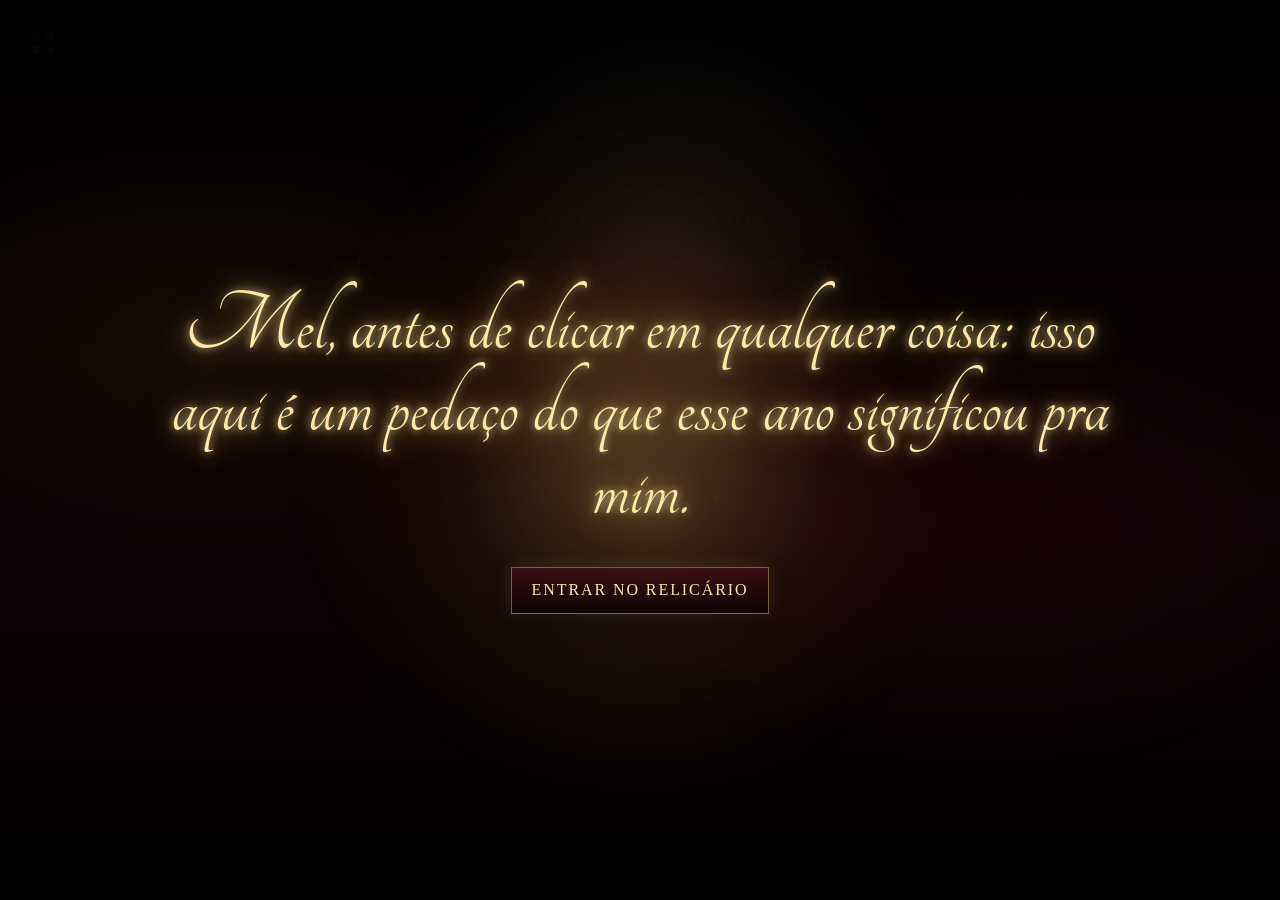
==== commit 0545ecfd: "Add files via upload" ====
--- a/index.html
+++ b/index.html
@@ -1,2273 +1,478 @@
-<!DOCTYPE html>
-<html lang="pt-BR">
-<head>
-  <meta charset="UTF-8" />
-  <meta name="viewport" content="width=device-width, initial-scale=1.0" />
-  <title>Livro de Memórias</title>
-
-  <link rel="preconnect" href="https://fonts.googleapis.com">
-  <link rel="preconnect" href="https://fonts.gstatic.com" crossorigin>
-  <link href="https://fonts.googleapis.com/css2?family=Cinzel:wght@500;700&family=Cormorant+Garamond:wght@400;500;600;700&family=IM+Fell+English+SC&family=Tangerine:wght@700&display=swap" rel="stylesheet">
-
-  <style>
-    :root{
-      --bg-1:#070102;
-      --bg-2:#180308;
-      --gold-soft:#e2c79f;
-      --gold-ink:#f1d78a;
-      --paper:#d7bc98;
-      --rose:#f1dbe0;
-      --turn:1s;
-      --book-w:min(980px, 94vw);
-      --counter-w:min(620px, 54vw);
-      --mouse-x:50vw;
-      --mouse-y:50vh;
-      --light-size:310px;
-      --flicker-strength:1;
-    }
-
-    *{box-sizing:border-box;margin:0;padding:0}
-    html,body{height:100%}
-
-    body{
-      overflow:hidden;
-      color:var(--rose);
-      font-family:"Cormorant Garamond", serif;
-      background:
-        radial-gradient(circle at 50% 25%, rgba(125,28,49,.10), transparent 28%),
-        linear-gradient(180deg, var(--bg-2) 0%, var(--bg-1) 60%, #020001 100%);
-      cursor:none;
-    }
-
-    .fog-layer{
-      position:fixed;
-      inset:0;
-      pointer-events:none;
-      z-index:118;
-      opacity:0;
-      transition:opacity .8s ease;
-    }
-
-    body.fog-active .fog-layer{opacity:1}
-
-    .fog-layer::before,
-    .fog-layer::after{
-      content:"";
-      position:absolute;
-      inset:-4%;
-      background:
-        radial-gradient(ellipse at 18% 32%, rgba(90,8,24,.09), transparent 18%),
-        radial-gradient(ellipse at 42% 70%, rgba(90,8,24,.08), transparent 20%),
-        radial-gradient(ellipse at 70% 30%, rgba(90,8,24,.09), transparent 17%),
-        radial-gradient(ellipse at 84% 72%, rgba(90,8,24,.07), transparent 21%);
-      animation:fogMoveA 34s linear infinite alternate;
-      opacity:.5;
-      filter:blur(10px);
-      will-change:transform, opacity;
-      transform:translateZ(0);
-    }
-
-    .fog-layer::after{
-      animation:fogMoveB 42s linear infinite alternate;
-      opacity:.28;
-      transform:scale(1.04) translateZ(0);
-      filter:blur(16px);
-    }
-
-    @keyframes fogMoveA{
-      from{transform:translate3d(-.6%,0,0)}
-      to{transform:translate3d(.8%,-.5%,0)}
-    }
-
-    @keyframes fogMoveB{
-      from{transform:translate3d(.5%,0,0) scale(1.04)}
-      to{transform:translate3d(-.7%,.6%,0) scale(1.06)}
-    }
-
-    #darkness-mask{
-      position:fixed;
-      inset:0;
-      z-index:119;
-      pointer-events:none;
-      opacity:0;
-      transition:opacity .5s ease;
-      background:
-        radial-gradient(circle calc(var(--light-size) * .34) at var(--mouse-x) var(--mouse-y),
-          rgba(255,248,220, calc(.24 * var(--flicker-strength))) 0%,
-          rgba(255,226,156, calc(.20 * var(--flicker-strength))) 18%,
-          rgba(255,182,96, calc(.13 * var(--flicker-strength))) 32%,
-          rgba(196,82,42, calc(.07 * var(--flicker-strength))) 46%,
-          rgba(18,2,7,.58) 66%,
-          rgba(6,0,2,.90) 100%);
-      will-change:background;
-    }
-
-    body.fog-active #darkness-mask{opacity:1}
-
-    #candle-cursor{
-      position:fixed;
-      left:0;
-      top:0;
-      width:30px;
-      height:30px;
-      border-radius:50%;
-      pointer-events:none;
-      z-index:130;
-      transform:translate(-50%,-50%) translateZ(0);
-      background:
-        radial-gradient(circle at center, rgba(255,250,226,.96) 0 10%, rgba(255,212,120,.88) 20%, rgba(191,74,28,.42) 44%, transparent 66%);
-      filter:drop-shadow(0 0 10px rgba(255,191,98,.42));
-      mix-blend-mode:screen;
-      opacity:0;
-      transition:opacity .35s ease;
-      will-change:transform,left,top,filter;
-    }
-
-    #candle-cursor.active{opacity:1}
-
-    #candle-cursor::before{
-      content:"";
-      position:absolute;
-      left:50%;
-      top:50%;
-      width:10px;
-      height:19px;
-      transform:translate(-50%,-72%);
-      border-radius:50% 50% 55% 55% / 65% 65% 40% 40%;
-      background:
-        radial-gradient(circle at 50% 18%, rgba(255,251,228,.98) 0 18%, rgba(255,228,154,.96) 24%, rgba(255,176,74,.92) 50%, rgba(255,122,24,.72) 76%, rgba(255,122,24,0) 100%);
-      animation:candleFlame 1.05s ease-in-out infinite alternate;
-      opacity:.98;
-      filter:blur(.08px);
-    }
-
-    #candle-cursor::after{
-      content:"";
-      position:absolute;
-      left:50%;
-      top:50%;
-      width:88px;
-      height:88px;
-      transform:translate(-50%,-50%);
-      border-radius:50%;
-      background:
-        radial-gradient(circle, rgba(255,233,173,.24) 0%, rgba(255,176,74,.12) 34%, rgba(255,120,40,.05) 58%, transparent 76%);
-      animation:candleHalo 1.2s ease-in-out infinite alternate;
-      pointer-events:none;
-    }
-
-    @keyframes candleFlame{
-      0%{transform:translate(-50%,-72%) scale(.96,1.02) rotate(-3deg)}
-      25%{transform:translate(-50%,-74%) scale(1.02,.96) rotate(1deg)}
-      50%{transform:translate(-50%,-70%) scale(1.08,1.04) rotate(-1deg)}
-      75%{transform:translate(-50%,-73%) scale(.98,1.08) rotate(2deg)}
-      100%{transform:translate(-50%,-71%) scale(1.04,.94) rotate(-2deg)}
-    }
-
-    @keyframes candleHalo{
-      0%{opacity:.58; transform:translate(-50%,-50%) scale(.94)}
-      50%{opacity:.82; transform:translate(-50%,-50%) scale(1.03)}
-      100%{opacity:.64; transform:translate(-50%,-50%) scale(1.08)}
-    }
-
-    .reveal{
-      opacity:0;
-      transform:translateY(18px) translateZ(0);
-      transition:opacity .9s ease, transform .9s ease;
-      will-change:opacity, transform;
-    }
-
-    .reveal.visible{
-      opacity:1;
-      transform:none;
-    }
-
-    #apagao-overlay{
-      position:fixed;
-      inset:0;
-      background:#000;
-      opacity:0;
-      pointer-events:none;
-      transition:opacity 1.4s ease;
-      z-index:90;
-    }
-
-    #apagao-overlay.ativo{opacity:.8}
-
-    #intro-screen{
-      position:fixed;
-      inset:0;
-      z-index:100;
-      display:grid;
-      place-items:center;
-      background:
-        radial-gradient(circle at center, rgba(36,0,8,.82), rgba(0,0,0,.98) 70%),
-        linear-gradient(180deg,#190106,#000);
-      transition:opacity 1.1s ease, visibility 1.1s ease;
-    }
-
-    .intro-content{
-      text-align:center;
-      padding:2rem;
-      max-width:900px;
-      position:relative;
-    }
-
-    .intro-ornament{
-      font-family:"IM Fell English SC", serif;
-      letter-spacing:.4rem;
-      text-transform:uppercase;
-      color:rgba(199,165,124,.8);
-      margin-bottom:1rem;
-      font-size:.95rem;
-    }
-
-    .instrucao{
-      color:rgba(241,219,224,.76);
-      font-size:clamp(1rem, 1.7vw, 1.25rem);
-      line-height:1.6;
-      margin-bottom:1rem;
-    }
-
-    .candle-hint{
-      font-family:"IM Fell English SC", serif;
-      color:rgba(226,199,159,.86);
-      font-size:.92rem;
-      letter-spacing:.08rem;
-      margin-bottom:1rem;
-    }
-
-    .intro-tools{
-      display:flex;
-      justify-content:center;
-      align-items:center;
-      gap:32px;
-      flex-wrap:wrap;
-      margin-bottom:1.2rem;
-    }
-
-    #pickup-candle{
-      width:120px;
-      height:164px;
-      border:none;
-      background:transparent;
-      cursor:pointer;
-      padding:0;
-      display:grid;
-      place-items:center;
-      transition:transform .25s ease, opacity .35s ease, filter .25s ease;
-      filter:drop-shadow(0 0 14px rgba(255,170,80,.18));
-      position:relative;
-      will-change:transform;
-    }
-
-    #pickup-candle::before{
-      content:"";
-      position:absolute;
-      inset:-20px;
-      border-radius:50%;
-      background:
-        radial-gradient(circle, rgba(255,214,130,.24) 0%, rgba(255,152,72,.10) 30%, rgba(90,8,24,.04) 62%, transparent 78%);
-      animation:candleGlowPulse 2.1s ease-in-out infinite;
-      pointer-events:none;
-    }
-
-    #pickup-candle::after{
-      content:"";
-      position:absolute;
-      inset:-8px;
-      background:
-        radial-gradient(circle at 50% 20%, rgba(255,214,140,.20), transparent 26%),
-        radial-gradient(circle at 35% 75%, rgba(255,150,80,.08), transparent 28%),
-        radial-gradient(circle at 65% 76%, rgba(255,190,100,.07), transparent 26%);
-      filter:blur(8px);
-      animation:candleAuraMove 3.6s ease-in-out infinite alternate;
-      pointer-events:none;
-    }
-
-    @keyframes candleGlowPulse{
-      0%,100%{transform:scale(.96);opacity:.54}
-      20%{transform:scale(1.02);opacity:.78}
-      50%{transform:scale(1.08);opacity:.94}
-      80%{transform:scale(1.01);opacity:.66}
-    }
-
-    @keyframes candleAuraMove{
-      0%{transform:translateY(0) scale(1)}
-      100%{transform:translateY(-3px) scale(1.02)}
-    }
-
-    #pickup-candle:hover{
-      transform:translateY(-4px) scale(1.03);
-      filter:drop-shadow(0 0 20px rgba(255,170,80,.24));
-    }
-
-    #pickup-candle.collected{
-      opacity:.18;
-      pointer-events:none;
-      transform:scale(.9);
-    }
-
-    #pickup-candle.collected::before,
-    #pickup-candle.collected::after{
-      opacity:0;
-      animation:none;
-    }
-
-    #pickup-candle img{
-      width:100%;
-      height:100%;
-      object-fit:contain;
-      display:block;
-      user-select:none;
-      pointer-events:none;
-      position:relative;
-      z-index:1;
-    }
-
-    #guide-toast{
-      position:absolute;
-      left:50%;
-      bottom:-10px;
-      transform:translateX(-50%) translateY(18px);
-      width:min(560px, 92vw);
-      padding:.95rem 1.1rem;
-      background:linear-gradient(180deg, rgba(56,8,18,.92), rgba(22,3,8,.96));
-      border:1px solid rgba(162,123,81,.28);
-      color:#f2dddf;
-      font-family:"IM Fell English SC", serif;
-      letter-spacing:.05rem;
-      font-size:.92rem;
-      line-height:1.45;
-      box-shadow:0 16px 28px rgba(0,0,0,.35);
-      opacity:0;
-      pointer-events:none;
-      transition:opacity .35s ease, transform .35s ease;
-    }
-
-    #guide-toast.show{
-      opacity:1;
-      transform:translateX(-50%) translateY(0);
-    }
-
-    #relogio-tempo{
-      width:min(340px, 74vw);
-      aspect-ratio:1;
-      margin:0 auto;
-      position:relative;
-      display:grid;
-      place-items:center;
-      cursor:pointer;
-      filter:drop-shadow(0 0 18px rgba(125,28,49,.20));
-      animation:clockFloat 5.8s ease-in-out infinite;
-      outline:none;
-      overflow:visible;
-      will-change:transform;
-      transform:translateZ(0);
-    }
-
-    @keyframes clockFloat{
-      0%,100%{transform:translateY(0) rotate(0deg)}
-      50%{transform:translateY(-4px) rotate(.6deg)}
-    }
-
-    .imagem-relogio{
-      position:absolute;
-      inset:0;
-      width:100%;
-      height:100%;
-      object-fit:contain;
-      z-index:1;
-      transition:opacity 1.2s ease, filter 1.2s ease, transform 1.2s ease;
-    }
-
-    .relogio-aura{
-      position:absolute;
-      inset:-12%;
-      border-radius:50%;
-      background:radial-gradient(circle, rgba(125,28,49,.18), transparent 62%);
-      filter:blur(12px);
-    }
-
-    .ponteiro{
-      position:absolute;
-      left:50%;
-      bottom:50%;
-      transform-origin:bottom center;
-      border-radius:999px;
-      z-index:2;
-      background:linear-gradient(180deg,#120506,#000);
-      box-shadow:0 0 8px rgba(0,0,0,.25);
-    }
-
-    .ponteiro.hora{
-      width:5px;
-      height:68px;
-      transform:translateX(-50%) rotate(20deg);
-    }
-
-    .ponteiro.minuto{
-      width:3px;
-      height:98px;
-      transform:translateX(-50%) rotate(146deg);
-    }
-
-    .simbolo-central{
-      position:absolute;
-      left:50%;
-      top:50%;
-      transform:translate(-50%,-50%);
-      z-index:3;
-      color:var(--gold-soft);
-      font-size:1rem;
-      text-shadow:0 2px 10px rgba(0,0,0,.5);
-      transition:opacity 1s ease;
-    }
-
-    .clock-fire,.clock-smoke{
-      position:absolute;
-      inset:0;
-      pointer-events:none;
-      overflow:visible;
-      contain:layout paint style;
-    }
-
-    .clock-fire{
-      z-index:4;
-      opacity:0;
-      transition:opacity .35s ease;
-      filter:drop-shadow(0 0 7px rgba(255,120,20,.18)) drop-shadow(0 0 14px rgba(255,70,10,.12));
-    }
-
-    .clock-fire canvas,.clock-smoke canvas{
-      position:absolute;
-      inset:-10% -10% -10% -10%;
-      width:120%;
-      height:120%;
-      display:block;
-    }
-
-    .clock-smoke{
-      z-index:4;
-      opacity:0;
-      transition:opacity .35s ease;
-    }
-
-    .relogio-queimando .clock-fire,
-    .relogio-queimando .clock-smoke{opacity:1}
-
-    .relogio-queimando .imagem-relogio{
-      opacity:0;
-      filter:brightness(1.55) sepia(.62) saturate(1.18) blur(1px);
-      transform:scale(.92);
-    }
-
-    .relogio-queimando .ponteiro,
-    .relogio-queimando .simbolo-central{opacity:0}
-
-    #book-stage{
-      position:fixed;
-      inset:0;
-      z-index:40;
-      display:grid;
-      grid-template-rows:auto 1fr auto;
-      padding:clamp(14px, 2vw, 28px);
-      opacity:0;
-      pointer-events:none;
-      transition:opacity 1s ease;
-      background:
-        radial-gradient(circle at center, rgba(125,28,49,.05), transparent 32%),
-        linear-gradient(180deg, rgba(5,1,2,.9), rgba(0,0,0,.98));
-    }
-
-    #book-stage.active{
-      opacity:1;
-      pointer-events:auto;
-    }
-
-    .book-header{
-      display:flex;
-      align-items:center;
-      justify-content:space-between;
-      gap:1rem;
-      padding-bottom:1rem;
-      border-bottom:1px solid rgba(160,122,80,.2);
-      position:relative;
-      z-index:5;
-    }
-
-    .title-wrap h1{
-      font-family:"Cinzel", serif;
-      color:#efd9de;
-      font-size:clamp(1.3rem, 2vw, 2.2rem);
-      letter-spacing:.14rem;
-    }
-
-    .title-wrap p{
-      margin-top:.35rem;
-      color:rgba(241,219,224,.66);
-      font-size:clamp(.95rem, 1.3vw, 1.1rem);
-      letter-spacing:.06rem;
-    }
-
-    #relicario-cronos{
-      position:relative;
-      width:var(--counter-w);
-      min-width:var(--counter-w);
-      height:118px;
-      display:grid;
-      place-items:center;
-      overflow:hidden;
-      border-radius:2px;
-      background:
-        radial-gradient(circle at 50% 50%, rgba(120,8,33,.14), transparent 48%),
-        linear-gradient(180deg, rgba(28,3,9,.98), rgba(9,1,3,.99));
-      border:1px solid rgba(123,86,54,.7);
-      box-shadow:
-        inset 0 0 0 1px rgba(226,199,159,.08),
-        inset 0 0 0 3px rgba(83,29,19,.30),
-        inset 0 0 24px rgba(111,16,37,.18),
-        0 14px 26px rgba(0,0,0,.28);
-    }
-
-    .moldura-cronos{
-      position:absolute;
-      inset:0;
-      z-index:3;
-      pointer-events:none;
-      background:url('imgVic/Moldura.jfif') center/100% 100% no-repeat;
-      filter:drop-shadow(0 0 6px rgba(226,199,159,.06)) drop-shadow(0 0 10px rgba(111,16,37,.12));
-    }
-
-    #relicario-cronos .counter-ornament{
-      position:absolute;
-      inset:0;
-      z-index:2;
-      pointer-events:none;
-    }
-
-    #relicario-cronos .counter-ornament::before,
-    #relicario-cronos .counter-ornament::after{
-      content:"✦";
-      position:absolute;
-      top:50%;
-      transform:translateY(-50%);
-      font-size:.72rem;
-      color:rgba(226,199,159,.45);
-    }
-
-    #relicario-cronos .counter-ornament::before{left:24px}
-    #relicario-cronos .counter-ornament::after{right:24px}
-
-    #relicario-cronos .counter-corners{
-      position:absolute;
-      inset:0;
-      z-index:2;
-      pointer-events:none;
-    }
-
-    #relicario-cronos .counter-corners span{
-      position:absolute;
-      color:rgba(226,199,159,.66);
-      font-size:.95rem;
-      line-height:1;
-    }
-
-    #relicario-cronos .counter-corners .tl{top:8px; left:12px}
-    #relicario-cronos .counter-corners .tr{top:8px; right:12px; transform:scaleX(-1)}
-    #relicario-cronos .counter-corners .bl{bottom:8px; left:12px; transform:scaleY(-1)}
-    #relicario-cronos .counter-corners .br{bottom:8px; right:12px; transform:scale(-1)}
-
-    #relicario-cronos .counter-title{
-      position:absolute;
-      top:8px;
-      left:50%;
-      transform:translateX(-50%);
-      z-index:4;
-      font-family:"IM Fell English SC", serif;
-      font-size:.62rem;
-      letter-spacing:.3rem;
-      text-transform:uppercase;
-      color:rgba(226,199,159,.72);
-      white-space:nowrap;
-    }
-
-    .contador-container{
-      position:relative;
-      z-index:4;
-      display:flex;
-      align-items:center;
-      justify-content:center;
-      gap:clamp(4px,.7vw,12px);
-      flex-wrap:nowrap;
-      padding:10px 28px 0;
-      font-family:"IM Fell English SC", serif;
-      width:100%;
-    }
-
-    .digito-box{
-      min-width:68px;
-      text-align:center;
-      display:grid;
-      gap:2px;
-      position:relative;
-      padding:4px 4px;
-    }
-
-    .digito-box::after{
-      content:"✢";
-      position:absolute;
-      right:-8px;
-      top:50%;
-      transform:translateY(-50%);
-      font-size:.45rem;
-      color:rgba(226,199,159,.34);
-    }
-
-    .digito-box:last-child::after{display:none}
-
-    .digito-box strong{
-      display:block;
-      font-size:clamp(.95rem,1.2vw,1.18rem);
-      color:#f6e9ec;
-      text-shadow:0 0 14px rgba(111,16,37,.20);
-    }
-
-    .digito-box span{
-      font-size:.62rem;
-      letter-spacing:.11rem;
-      text-transform:uppercase;
-      color:rgba(226,194,160,.88);
-    }
-
-    .book-shell{
-      width:min(1120px, 96vw);
-      margin:0 auto;
-      display:grid;
-      place-items:center;
-      perspective:2800px;
-      perspective-origin:center center;
-      min-height:0;
-      position:relative;
-      z-index:4;
-    }
-
-    .book-shadow{
-      position:absolute;
-      left:50%;
-      bottom:16px;
-      transform:translateX(-50%);
-      width:74%;
-      height:44px;
-      background:radial-gradient(ellipse at center, rgba(0,0,0,.62), rgba(0,0,0,0) 72%);
-      filter:blur(8px);
-    }
-
-    .ambient-dust{
-      position:absolute;
-      inset:0;
-      pointer-events:none;
-      z-index:2;
-      contain:layout paint style;
-    }
-
-    .ambient-dust canvas{
-      width:100%;
-      height:100%;
-      display:block;
-    }
-
-    .book{
-      position:relative;
-      width:var(--book-w);
-      height:min(670px, 72vh);
-      min-height:520px;
-      transform-style:preserve-3d;
-      filter:drop-shadow(0 24px 22px rgba(0,0,0,.42));
-      will-change:transform;
-      transform:translateZ(0);
-    }
-
-    .book-spine{
-      position:absolute;
-      top:2%;
-      bottom:2%;
-      left:50%;
-      width:54px;
-      transform:translateX(-50%) translateZ(1px);
-      border-radius:14px;
-      background:linear-gradient(90deg, #2b110c 0%, #65311d 20%, #7d5331 50%, #65311d 80%, #2b110c 100%);
-      box-shadow:inset 0 0 14px rgba(0,0,0,.45);
-      z-index:3;
-    }
-
-    .sheet{
-      position:absolute;
-      top:0;
-      left:50%;
-      width:50%;
-      height:100%;
-      transform-origin:left center;
-      transform-style:preserve-3d;
-      transition:transform var(--turn) cubic-bezier(.22,.61,.36,1);
-      will-change:transform;
-      transform:translateZ(0);
-    }
-
-    .sheet.flipped{transform:rotateY(-180deg)}
-    .sheet.lifting{z-index:999 !important}
-
-    .face{
-      position:absolute;
-      inset:0;
-      overflow:hidden;
-      backface-visibility:hidden;
-      -webkit-backface-visibility:hidden;
-      border-radius:0 16px 16px 0;
-      background:var(--paper);
-      box-shadow:0 0 0 1px rgba(160,122,80,.12), 0 8px 18px rgba(0,0,0,.06);
-      transform:translateZ(0);
-    }
-
-    .face.back{transform:rotateY(180deg)}
-
-    .sheet-bg{
-      position:absolute;
-      inset:0;
-      width:100%;
-      height:100%;
-      object-fit:cover;
-      z-index:0;
-      pointer-events:none;
-      user-select:none;
-      transition:opacity .7s ease, filter .7s ease;
-    }
-
-    .face::after{
-      content:"";
-      position:absolute;
-      inset:0;
-      z-index:1;
-      pointer-events:none;
-      background:
-        linear-gradient(90deg, rgba(0,0,0,.10), transparent 10%, transparent 88%, rgba(0,0,0,.06)),
-        linear-gradient(180deg, rgba(255,255,255,.06), transparent 18%, transparent 82%, rgba(0,0,0,.04));
-    }
-
-    .cover-face,.back-cover-face{
-      background:linear-gradient(135deg, #2f0812, #5a1324 42%, #190209 100%);
-    }
-
-    .inner-cover-face{background:#d2b18a}
-
-    .cover-overlay{
-      position:absolute;
-      inset:0;
-      z-index:2;
-      background:
-        linear-gradient(180deg, rgba(0,0,0,.10), rgba(0,0,0,.28)),
-        radial-gradient(circle at center, rgba(125,28,49,.12), transparent 55%);
-      pointer-events:none;
-    }
-
-    .cover-title{
-      position:absolute;
-      inset:0;
-      z-index:6;
-      display:flex;
-      flex-direction:column;
-      align-items:center;
-      justify-content:center;
-      text-align:center;
-      padding:2rem;
-      color:#f3dde1;
-      text-shadow:0 2px 18px rgba(0,0,0,.7);
-      pointer-events:none;
-      transition:opacity .5s ease, transform .5s ease;
-    }
-
-    .cover-title .suptitle{
-      font-family:"IM Fell English SC", serif;
-      font-size:.8rem;
-      letter-spacing:.22rem;
-      text-transform:uppercase;
-      color:rgba(255,240,230,.8);
-      margin-bottom:1rem;
-    }
-
-    .cover-title h2{
-      font-family:"Cinzel", serif;
-      font-size:clamp(1.35rem, 2.2vw, 2.4rem);
-      line-height:1.24;
-      letter-spacing:.11rem;
-    }
-
-    .cover-title .crest{
-      margin-top:1rem;
-      color:#d3b087;
-      letter-spacing:.45rem;
-      font-size:1.2rem;
-    }
-
-    .back-cover-signature{
-      position:absolute;
-      left:50%;
-      top:50%;
-      transform:translate(-50%,-50%);
-      width:min(88%, 520px);
-      height:160px;
-      z-index:8;
-      pointer-events:none;
-      opacity:0;
-      transition:opacity .8s ease;
-      filter:
-        drop-shadow(0 0 6px rgba(241,215,138,.16))
-        drop-shadow(0 0 16px rgba(255,198,80,.10));
-    }
-
-    .back-cover-signature.visible{
-      opacity:1;
-    }
-
-    .signature-text{
-      position:absolute;
-      left:50%;
-      top:50%;
-      transform:translate(-50%,-50%);
-      font-family:"Tangerine", cursive;
-      font-size:clamp(2.8rem, 4.8vw, 4.8rem);
-      line-height:1;
-      color:transparent;
-      background:linear-gradient(90deg, #8b6a25 0%, #d8b45a 16%, #fff1bf 35%, #d5a948 58%, #f4dc95 82%, #8b6826 100%);
-      -webkit-background-clip:text;
-      background-clip:text;
-      text-shadow:
-        0 0 1px rgba(255,244,200,.22),
-        0 0 10px rgba(255,210,110,.12);
-      white-space:nowrap;
-      letter-spacing:.02em;
-      opacity:0;
-      clip-path:inset(0 100% 0 0);
-      filter:url(#inkGlow);
-    }
-
-    .back-cover-signature.animate .signature-text{
-      animation:textWrite 5.2s cubic-bezier(.65,.05,.36,1) forwards;
-    }
-
-    .signature-shine{
-      position:absolute;
-      inset:0;
-      background:
-        linear-gradient(110deg,
-          transparent 0%,
-          transparent 40%,
-          rgba(255,243,201,.0) 46%,
-          rgba(255,243,201,.50) 50%,
-          rgba(255,214,126,.14) 54%,
-          transparent 60%,
-          transparent 100%);
-      mix-blend-mode:screen;
-      opacity:0;
-      transform:translateX(-55%) skewX(-16deg);
-      pointer-events:none;
-    }
-
-    .back-cover-signature.animate .signature-shine{
-      animation:signatureShine 1.25s ease forwards 4.2s;
-    }
-
-    @keyframes textWrite{
-      0%{
-        opacity:1;
-        clip-path:inset(0 100% 0 0);
-        filter:blur(.2px) url(#inkGlow);
-      }
-      100%{
-        opacity:1;
-        clip-path:inset(0 0 0 0);
-        filter:blur(0) url(#inkGlow);
-      }
-    }
-
-    @keyframes signatureShine{
-      0%{opacity:0; transform:translateX(-55%) skewX(-16deg)}
-      20%{opacity:.9}
-      100%{opacity:.08; transform:translateX(75%) skewX(-16deg)}
-    }
-
-    .page-content{
-      position:absolute;
-      inset:0;
-      z-index:2;
-      transition:opacity .12s linear;
-      isolation:isolate;
-    }
-
-    .sheet.turning .page-content,
-    .sheet.turning .page-number{opacity:0}
-
-    .text-block{
-      position:absolute;
-      max-width:42%;
-      top:42px;
-      z-index:3;
-      padding:8px 8px 10px;
-      background:linear-gradient(180deg, rgba(245,236,220,.24), rgba(255,255,255,0));
-      border-radius:6px;
-    }
-
-    .text-left{left:48px}
-    .text-right{right:48px}
-
-    .image-block{
-      position:absolute;
-      width:34%;
-      height:62%;
-      top:86px;
-      z-index:2;
-      overflow:hidden;
-      border:1px solid rgba(80,48,35,.16);
-      background:rgba(255,255,255,.05);
-      box-shadow:0 8px 16px rgba(0,0,0,.05);
-      transition:transform .5s ease, box-shadow .5s ease, filter .5s ease;
-      will-change:transform;
-      transform:translateZ(0);
-    }
-
-    .image-block img{
-      width:100%;
-      height:100%;
-      object-fit:cover;
-      display:block;
-      transition:transform .8s ease, filter .8s ease;
-      will-change:transform;
-      transform:translateZ(0);
-    }
-
-    .image-block:hover img{
-      transform:scale(1.04);
-      filter:contrast(1.04) saturate(1.02);
-    }
-
-    .image-left{left:56px}
-    .image-right{right:56px}
-    .image-center-right{right:42px; top:110px; width:32%; height:60%}
-    .image-center-left{left:42px; top:110px; width:32%; height:60%}
-    .image-low-right{right:54px; top:138px; width:33%; height:54%}
-    .image-low-left{left:54px; top:138px; width:33%; height:54%}
-
-    .chapter-mark{
-      font-family:"Cinzel", serif;
-      color:#4a2418;
-      letter-spacing:.1rem;
-      text-transform:uppercase;
-      font-size:.7rem;
-      margin-bottom:6px;
-      font-weight:700;
-    }
-
-    .page-title{
-      font-family:"Cinzel", serif;
-      font-size:clamp(1rem, 1.18vw, 1.18rem);
-      line-height:1.18;
-      color:#0c0504;
-      margin-bottom:8px;
-      font-weight:700;
-    }
-
-    .page-text{
-      font-size:clamp(.96rem, 1.05vw, 1rem);
-      line-height:1.28;
-      text-align:justify;
-      color:#130907;
-      font-weight:600;
-    }
-
-    .dropcap{
-      font-family:"Cinzel", serif;
-      float:left;
-      font-size:1.9rem;
-      line-height:.8;
-      padding-right:6px;
-      padding-top:2px;
-      color:#4b0d1c;
-    }
-
-    .page-number{
-      position:absolute;
-      right:18px;
-      bottom:10px;
-      z-index:2;
-      color:rgba(20,13,10,.9);
-      font-family:"IM Fell English SC", serif;
-      font-size:.78rem;
-      transition:opacity .12s linear;
-      font-weight:700;
-    }
-
-    .book-controls{
-      display:flex;
-      align-items:center;
-      justify-content:center;
-      gap:12px;
-      padding-top:1rem;
-      flex-wrap:wrap;
-      position:relative;
-      z-index:5;
-    }
-
-    .v-btn{
-      appearance:none;
-      border:none;
-      cursor:pointer;
-      padding:.9rem 1.2rem;
-      min-width:140px;
-      background:linear-gradient(180deg, rgba(84,16,30,.94), rgba(36,5,12,.98));
-      color:#f3dde1;
-      border:1px solid rgba(160,122,80,.22);
-      font-family:"IM Fell English SC", serif;
-      letter-spacing:.08rem;
-      text-transform:uppercase;
-      transition:transform .24s ease, opacity .24s ease, box-shadow .24s ease;
-      box-shadow:0 8px 16px rgba(0,0,0,.16);
-      will-change:transform;
-    }
-
-    .v-btn:hover{
-      transform:translateY(-2px);
-      box-shadow:0 10px 18px rgba(0,0,0,.20);
-    }
-
-    .v-btn[disabled]{opacity:.35;cursor:not-allowed}
-
-    .page-indicator{
-      min-width:190px;
-      text-align:center;
-      color:rgba(241,219,224,.72);
-      font-family:"IM Fell English SC", serif;
-      letter-spacing:.12rem;
-      text-transform:uppercase;
-      font-size:.85rem;
-    }
-
-    .secret-stage{
-      position:absolute;
-      right:42px;
-      top:110px;
-      width:32%;
-      height:60%;
-      z-index:4;
-      border:1px solid rgba(90,55,40,.16);
-      background:
-        linear-gradient(180deg, rgba(79,39,24,.10), rgba(35,14,9,.06)),
-        radial-gradient(circle at center, rgba(255,230,180,.06), transparent 55%);
-      overflow:visible;
-    }
-
-    .secret-base{
-      position:absolute;
-      inset:0;
-      background:
-        radial-gradient(circle at center, rgba(255,228,170,.06), rgba(90,42,23,.04) 52%, rgba(20,8,4,.06) 100%);
-      display:flex;
-      align-items:center;
-      justify-content:center;
-      z-index:1;
-    }
-
-    .secret-button{
-      position:absolute;
-      left:50%;
-      top:50%;
-      transform:translate(-50%,-50%);
-      width:76px;
-      height:76px;
-      background:transparent;
-      border:none;
-      padding:0;
-      cursor:pointer;
-      opacity:0;
-      pointer-events:none;
-      transition:opacity .35s ease, transform .35s ease, filter .35s ease;
-      z-index:2;
-      will-change:transform;
-    }
-
-    .secret-button.revealed{
-      opacity:1;
-      pointer-events:auto;
-      animation:secretPulse 2.6s ease-in-out infinite;
-    }
-
-    .secret-button:hover{
-      transform:translate(-50%,-50%) scale(1.08);
-      filter:drop-shadow(0 0 10px rgba(255,220,140,.24));
-    }
-
-    .secret-button img{
-      width:100%;
-      height:100%;
-      object-fit:contain;
-      display:block;
-      pointer-events:none;
-      user-select:none;
-    }
-
-    @keyframes secretPulse{
-      0%,100%{transform:translate(-50%,-50%) scale(1)}
-      50%{transform:translate(-50%,-50%) scale(1.05)}
-    }
-
-    .draggable-photo{
-      position:absolute;
-      left:0;
-      top:0;
-      width:100%;
-      height:100%;
-      z-index:3;
-      cursor:grab;
-      touch-action:none;
-      user-select:none;
-      transition:box-shadow .25s ease, transform .12s ease;
-      box-shadow:0 8px 18px rgba(0,0,0,.14);
-      will-change:transform,left,top;
-      transform:translateZ(0);
-    }
-
-    .draggable-photo.dragging{
-      cursor:grabbing;
-      box-shadow:0 14px 24px rgba(0,0,0,.20);
-      transform:scale(1.01) rotate(-.6deg);
-      z-index:20;
-    }
-
-    .draggable-photo img{
-      width:100%;
-      height:100%;
-      object-fit:cover;
-      display:block;
-      pointer-events:none;
-      user-select:none;
-    }
-  </style>
-</head>
-<body>
-  <div class="fog-layer" aria-hidden="true"></div>
-  <div id="darkness-mask" aria-hidden="true"></div>
-  <div id="candle-cursor" aria-hidden="true"></div>
-
-  <audio id="trilha-sonora" loop preload="auto">
-    <source src="S.M/Digno...mp3" type="audio/mpeg">
-  </audio>
-
-  <audio id="som-fogo-relogio" preload="auto">
-    <source src="S.M/Fogo.mp3" type="audio/mpeg">
-  </audio>
-
-  <audio id="som-papel" preload="auto">
-    <source src="S.M/Pag.mp3" type="audio/mpeg">
-  </audio>
-
-  <audio id="som-vela" preload="auto">
-    <source src="S.M/Vela.mp3" type="audio/mpeg">
-  </audio>
-
-  <div id="apagao-overlay"></div>
-
-  <section id="intro-screen" aria-label="Introdução">
-    <div class="intro-content reveal visible">
-      <div class="intro-ornament">Relicário do Tempo</div>
-      <p class="instrucao">Antes de tocar o relógio, pegue a luz que irá guiar seus passos entre as páginas.</p>
-      <p class="candle-hint">Clique na vela para recolhê-la.</p>
-
-      <div class="intro-tools">
-        <button id="pickup-candle" type="button" aria-label="Pegar vela">
-          <img src="imgVic/Vela.png" alt="Vela para coletar">
-        </button>
-
-        <div id="relogio-tempo" aria-label="Iniciar experiência" role="button" tabindex="0">
-          <div class="relogio-aura"></div>
-          <img src="imgVic/Relogio.png" class="imagem-relogio" alt="Relógio antigo">
-          <div class="ponteiro hora"></div>
-          <div class="ponteiro minuto"></div>
-          <span class="simbolo-central">⚜</span>
-
-          <div class="clock-smoke" aria-hidden="true">
-            <canvas id="smoke-canvas"></canvas>
-          </div>
-          <div class="clock-fire" aria-hidden="true">
-            <canvas id="fire-canvas"></canvas>
-          </div>
-        </div>
-      </div>
-
-      <div id="guide-toast" aria-live="polite"></div>
-    </div>
-  </section>
-
-  <main id="book-stage" aria-label="Livro de memórias">
-    <header class="book-header reveal">
-      <div class="title-wrap">
-        <h1>Câmara do Coração Carmim</h1>
-        <p>Um ano de devoção, memória e eternidade.</p>
-      </div>
-
-      <div id="relicario-cronos" aria-label="Tempo do nosso amor">
-        <div class="counter-ornament"></div>
-        <div class="counter-corners">
-          <span class="tl">❦</span>
-          <span class="tr">❦</span>
-          <span class="bl">❦</span>
-          <span class="br">❦</span>
-        </div>
-        <div class="counter-title">Relicário do Tempo</div>
-        <div class="moldura-cronos"></div>
-        <div id="contador-tempo" class="contador-container"></div>
-      </div>
-    </header>
-
-    <section class="book-shell reveal">
-      <div class="book-shadow"></div>
-      <div class="ambient-dust"><canvas id="dust-canvas"></canvas></div>
-
-      <div id="book" class="book">
-        <div class="book-spine"></div>
-
-        <div id="front-cover" class="sheet" style="z-index:50;">
-          <div class="face front cover-face">
-            <img id="front-cover-image" class="sheet-bg" src="imgVic/CapLiv.jfif" alt="Capa do livro">
-            <div class="cover-overlay"></div>
-            <div id="front-cover-title" class="cover-title">
-              <div id="front-cover-suptitle" class="suptitle">Ano I</div>
-              <h2 id="front-cover-main-title">Devoção<br>em Vermelho</h2>
-              <div class="crest">❦ ⚜ ❦</div>
-            </div>
-          </div>
-          <div class="face back inner-cover-face">
-            <img class="sheet-bg" src="imgVic/Folha.jfif" alt="Verso da capa">
-          </div>
-        </div>
-
-        <div class="sheet page-sheet" style="z-index:49;">
-          <div class="face front">
-            <img class="sheet-bg" src="imgVic/Folha.jfif" alt="Página 1">
-            <div class="page-content">
-              <div class="text-block text-left">
-                <div class="chapter-mark">Página I · Prólogo</div>
-                <h3 class="page-title">Da noite em que o tempo nos viu</h3>
-                <p class="page-text"><span class="dropcap">D</span>izem que algumas histórias começam com um encontro. A nossa começou como se uma engrenagem antiga tivesse encontrado seu par exato. Não aconteceu no mesmo instante, mas foi se desenvolvendo até se tornar um dos meus maiores motivos para ainda respirar.</p>
-              </div>
-              <div class="image-block image-right"><img src="imgVic/jas.jfif" alt="Imagem da página 1"></div>
-            </div>
-            <div class="page-number">1</div>
-          </div>
-          <div class="face back">
-            <img class="sheet-bg" src="imgVic/Folha.jfif" alt="Página 2">
-            <div class="page-content">
-              <div class="text-block text-right">
-                <div class="chapter-mark">Página II · Interlúdio</div>
-                <h3 class="page-title">Como o amor age</h3>
-                <p class="page-text">É inegável a mudança que nós dois tivemos ao decorrer desses meses juntos. Muitas coisas aconteceram, muitos sentimentos foram aparecendo, e, aos poucos, tudo começou a fazer sentido.</p>
-              </div>
-              <div class="image-block image-left"><img src="imgVic/jas.jfif" alt="Imagem da página 2"></div>
-            </div>
-            <div class="page-number">2</div>
-          </div>
-        </div>
-
-        <div class="sheet page-sheet" style="z-index:48;">
-          <div class="face front">
-            <img class="sheet-bg" src="imgVic/Folha.jfif" alt="Página 3">
-            <div class="page-content">
-              <div class="text-block text-left">
-                <div class="chapter-mark">Página III · Devoção</div>
-                <h3 class="page-title">O coração que aprendeu ritmo</h3>
-                <p class="page-text"><span class="dropcap">A</span> Mudança não acontece de uma vez, ela acontece de uma forma lenta, de uma forma muito bonita. Ela está acontecendo em cada riso, em cada conversa, em cada um dos momentos e em cada escolha.</p>
-              </div>
-
-              <div class="secret-stage" id="secret-stage">
-                <div class="secret-base">
-                  <button id="secret-button" class="secret-button" type="button" aria-label="Abrir página secreta">
-                    <img src="imgVic/Morc.png" alt="Botão secreto">
-                  </button>
-                </div>
-
-                <div id="draggable-photo" class="draggable-photo" aria-label="Imagem arrastável da página 3">
-                  <img src="imgVic/jas.jfif" alt="Imagem arrastável da página 3" draggable="false">
-                </div>
-              </div>
-            </div>
-            <div class="page-number">3</div>
-          </div>
-
-          <div class="face back">
-            <img class="sheet-bg" src="imgVic/Folha.jfif" alt="Página 4">
-            <div class="page-content">
-              <div class="text-block text-right">
-                <div class="chapter-mark">Página IV · Margem</div>
-                <h3 class="page-title">Amor</h3>
-                <p class="page-text">Há amores que gritam. O meu por ti se ajoelha, silencioso e inteiro, como quem reconhece a própria casa ao longe. E quando olho para trás e lembro no quanto o nosso amor mudou a miha vida, eu só consigo setir uma paz silenciosa, como nunca senti antes. É um sentimento inexplicável.<p>
-              </div>
-              <div class="image-block image-center-left"><img src="imgVic/jas.jfif" alt="Imagem da página 4"></div>
-            </div>
-            <div class="page-number">4</div>
-          </div>
-        </div>
-
-        <div class="sheet page-sheet" style="z-index:47;">
-          <div class="face front">
-            <img class="sheet-bg" src="imgVic/Folha.jfif" alt="Página 5">
-            <div class="page-content">
-              <div class="text-block text-left">
-                <div class="chapter-mark">Página V · Mar</div>
-                <h3 class="page-title">A liturgia da água</h3>
-                <p class="page-text"><span class="dropcap">O</span> mar foi o primeiro altar que reconheci ao teu lado. Nele, tudo parecia confirmar que o tempo podia ser gentil conosco. Foi lá que além de nos tornarmos um pela primeira vez, estive verdadeiramente feliz. Carrego sentimentos fortes demais vindo daquele perído, e de tão fortes, tive que mencionar em cada um dos sites até agora.</p>
-              </div>
-              <div class="image-block image-low-right"><img src="imgVic/jas.jfif" alt="Imagem da página 5"></div>
-            </div>
-            <div class="page-number">5</div>
-          </div>
-          <div class="face back">
-            <img class="sheet-bg" src="imgVic/Folha.jfif" alt="Página 6">
-            <div class="page-content">
-              <div class="text-block text-right">
-                <div class="chapter-mark">Página VI · Entrelinhas</div>
-                <h3 class="page-title">Casa, intimidade e essência</h3>
-                <p class="page-text">Foi nos gestos pequenos que entendi a raridade do que tínhamos. O extraordinário passou a morar no cotidiano. E ele está presente em tudo atualmente, e que mesmo fazendo parte da minha rotina, sempre tento dar o peso certo a ele no meu peito. Seja no almoço de domingo, onde sentamos na mesa com seus familiares e conversamos, damos risadas e compartilhamos momentos. Ou na intimidade da sua cama, onde compartilhamos o nosso amor de infinitas formas.</p>
-              </div>
-              <div class="image-block image-low-left"><img src="imgVic/jas.jfif" alt="Imagem da página 6"></div>
-            </div>
-            <div class="page-number">6</div>
-          </div>
-        </div>
-
-        <div class="sheet page-sheet" style="z-index:46;">
-          <div class="face front">
-            <img class="sheet-bg" src="imgVic/Folha.jfif" alt="Página 7">
-            <div class="page-content">
-              <div class="text-block text-left">
-                <div class="chapter-mark">Página VII · Luzes</div>
-                <h3 class="page-title">A elegância do instante</h3>
-                <p class="page-text"><span class="dropcap">E</span>m certos dias, a morte me pareceu realmente algo ruim. Só de pensar em um vida sem você, sem os nossos beijos e sem o nosso amor.. Tudo volta a ficar cinza. Mas só de saber que pude te conhecer nessa vida cheia de ramificações, numa geração de números onde até o eterno é efêmero. Já me sinto feliz, pois não importa o que aconteça no futuro, nada vai pdoer apagar o que vivemos.</p>
-              </div>
-              <div class="image-block image-right"><img src="imgVic/jas.jfif" alt="Imagem da página 7"></div>
-            </div>
-            <div class="page-number">7</div>
-          </div>
-          <div class="face back">
-            <img class="sheet-bg" src="imgVic/Folha.jfif" alt="Página 8">
-            <div class="page-content">
-              <div class="text-block text-right">
-                <div class="chapter-mark">Página VIII · Nostalgia</div>
-                <h3 class="page-title">O som que o tempo poupou</h3>
-                <p class="page-text">Se eu pudesse proteger algo do desgaste dos dias, escolheria o teu riso, porque nele mora a prova mais leve da eternidade.</p>
-              </div>
-              <div class="image-block image-left"><img src="imgVic/jas.jfif" alt="Imagem da página 8"></div>
-            </div>
-            <div class="page-number">8</div>
-          </div>
-        </div>
-
-        <div class="sheet page-sheet" style="z-index:45;">
-          <div class="face front">
-            <img class="sheet-bg" src="imgVic/Folha.jfif" alt="Página 9">
-            <div class="page-content">
-              <div class="text-block text-left">
-                <div class="chapter-mark">Página IX · Carne & Alma</div>
-                <h3 class="page-title">Daquilo que é visceral</h3>
-                <p class="page-text"><span class="dropcap">T</span>eu amor não me tornou menos intenso; tornou minha intensidade habitável. Em ti encontrei lugar para ser inteiro.</p>
-              </div>
-              <div class="image-block image-center-right"><img src="imgVic/jas.jfif" alt="Imagem da página 9"></div>
-            </div>
-            <div class="page-number">9</div>
-          </div>
-          <div class="face back">
-            <img class="sheet-bg" src="imgVic/Folha.jfif" alt="Página 10">
-            <div class="page-content">
-              <div class="text-block text-right">
-                <div class="chapter-mark">Página X · Confissão</div>
-                <h3 class="page-title">O excesso que achou templo</h3>
-                <p class="page-text">Em ti encontrei espaço para ser inteiro. Não precisei diminuir meu coração; precisei apenas deixá-lo repousar.</p>
-              </div>
-              <div class="image-block image-center-left"><img src="imgVic/jas.jfif" alt="Imagem da página 10"></div>
-            </div>
-            <div class="page-number">10</div>
-          </div>
-        </div>
-
-        <div class="sheet page-sheet" style="z-index:44;">
-          <div class="face front">
-            <img class="sheet-bg" src="imgVic/Folha.jfif" alt="Página 11">
-            <div class="page-content">
-              <div class="text-block text-left">
-                <div class="chapter-mark">Página XI · Voto</div>
-                <h3 class="page-title">A delicadeza de permanecer</h3>
-                <p class="page-text"><span class="dropcap">P</span>ermanecer contigo deixou de ser desejo e passou a ser instinto. Como respirar, como voltar, como reconhecer o caminho.</p>
-              </div>
-              <div class="image-block image-low-right"><img src="imgVic/jas.jfif" alt="Imagem da página 11"></div>
-            </div>
-            <div class="page-number">11</div>
-          </div>
-          <div class="face back">
-            <img class="sheet-bg" src="imgVic/Folha.jfif" alt="Página 12">
-            <div class="page-content">
-              <div class="text-block text-right">
-                <div class="chapter-mark">Página XII · Juramento</div>
-                <h3 class="page-title">Quando o amor entra</h3>
-                <p class="page-text">Há um momento em que o amor não bate mais à porta: ele entra, acende a casa e faz do futuro um lugar possível.</p>
-              </div>
-              <div class="image-block image-low-left"><img src="imgVic/jas.jfif" alt="Imagem da página 12"></div>
-            </div>
-            <div class="page-number">12</div>
-          </div>
-        </div>
-
-        <div class="sheet page-sheet" id="final-sheet" style="z-index:43;">
-          <div class="face front">
-            <img class="sheet-bg" src="imgVic/Folha.jfif" alt="Página 13">
-            <div class="page-content">
-              <div class="text-block text-left">
-                <div class="chapter-mark">Página XIII · Epílogo</div>
-                <h3 class="page-title">O nome que ficou depois de tudo</h3>
-                <p class="page-text"><span class="dropcap">S</span>e um dia me pedirem a palavra mais bonita que aprendi vivendo, não direi eternidade. Direi teu nome, porque nele coube tudo.</p>
-              </div>
-              <div class="image-block image-right"><img src="imgVic/jas.jfif" alt="Imagem da página 13"></div>
-            </div>
-            <div class="page-number">13</div>
-          </div>
-
-          <div class="face back back-cover-face" id="back-cover-face">
-            <img class="sheet-bg" src="imgVic/CapLiv.jfif" alt="Capa final do livro">
-            <div class="cover-overlay"></div>
-
-            <div class="cover-title">
-              <div class="suptitle">Epílogo Final</div>
-              <h2>Paulo e Melissa,<br>para sempre.</h2>
-              <div class="crest">∞ ❦ ⚜</div>
-            </div>
-
-            <div class="back-cover-signature" id="back-cover-signature" aria-hidden="true">
-              <svg viewBox="0 0 1200 260" xmlns="http://www.w3.org/2000/svg">
-                <defs>
-                  <linearGradient id="gold-signature-gradient" x1="0%" y1="0%" x2="100%" y2="0%">
-                    <stop offset="0%" stop-color="#8b6a25"/>
-                    <stop offset="16%" stop-color="#d8b45a"/>
-                    <stop offset="35%" stop-color="#fff1bf"/>
-                    <stop offset="58%" stop-color="#d5a948"/>
-                    <stop offset="82%" stop-color="#f4dc95"/>
-                    <stop offset="100%" stop-color="#8b6826"/>
-                  </linearGradient>
-
-                  <filter id="inkGlow" x="-20%" y="-20%" width="140%" height="160%">
-                    <feGaussianBlur stdDeviation="1.4" result="blur1"/>
-                    <feColorMatrix in="blur1" type="matrix"
-                      values="1 0 0 0 0
-                              0 1 0 0 0
-                              0 0 1 0 0
-                              0 0 0 .45 0" result="soft"/>
-                    <feMerge>
-                      <feMergeNode in="soft"/>
-                      <feMergeNode in="SourceGraphic"/>
-                    </feMerge>
-                  </filter>
-                </defs>
-
-                <text id="signature-text" class="signature-text" x="600" y="150" text-anchor="middle">Paulo e Melissa, para sempre.</text>
-                <path class="signature-shine" d="M0 130 C240 90, 420 170, 600 130 C780 90, 960 170, 1200 130" />
-              </svg>
-            </div>
-          </div>
-        </div>
-      </div>
-    </section>
-
-    <div class="book-controls reveal">
-      <button class="v-btn" id="btn-prev" type="button">Anterior</button>
-      <div class="page-indicator" id="page-indicator">Capa fechada</div>
-      <button class="v-btn" id="btn-next" type="button">Próxima</button>
-    </div>
-  </main>
-
-  <script>
-    const marcoTemporal = new Date(2025, 6, 1, 0, 0, 0);
-    const CAPA_NORMAL = 'imgVic/CapLiv.jfif';
-    const CAPA_MAGICA = 'imgVic/Eu..Voce.webp';
-
-    const body = document.body;
-    const introScreen = document.getElementById('intro-screen');
-    const relogioTempo = document.getElementById('relogio-tempo');
-    const pickupCandle = document.getElementById('pickup-candle');
-    const guideToast = document.getElementById('guide-toast');
-    const bookStage = document.getElementById('book-stage');
-    const trilha = document.getElementById('trilha-sonora');
-    const somFogoRelogio = document.getElementById('som-fogo-relogio');
-    const somPapel = document.getElementById('som-papel');
-    const somVela = document.getElementById('som-vela');
-    const apagao = document.getElementById('apagao-overlay');
-    const candleCursor = document.getElementById('candle-cursor');
-
-    const frontCoverImage = document.getElementById('front-cover-image');
-    const frontCoverSuptitle = document.getElementById('front-cover-suptitle');
-    const frontCoverMainTitle = document.getElementById('front-cover-main-title');
-
-    const btnPrev = document.getElementById('btn-prev');
-    const btnNext = document.getElementById('btn-next');
-    const indicator = document.getElementById('page-indicator');
-    const contador = document.getElementById('contador-tempo');
-
-    const fireCanvas = document.getElementById('fire-canvas');
-    const smokeCanvas = document.getElementById('smoke-canvas');
-    const dustCanvas = document.getElementById('dust-canvas');
-
-    const secretStage = document.getElementById('secret-stage');
-    const draggablePhoto = document.getElementById('draggable-photo');
-    const secretButton = document.getElementById('secret-button');
-
-    const backCoverSignature = document.getElementById('back-cover-signature');
-    const signatureText = document.getElementById('signature-text');
-
-    const sheets = [...document.querySelectorAll('.sheet')];
-
-    let currentStep = 0;
-    let bloqueado = false;
-    let intervaloRelogio = null;
-    let timerInatividade = null;
-    let velaColetada = false;
-    let toastTimer = null;
-    let visitouFinal = false;
-    let capaTransformada = false;
-    let assinaturaAnimada = false;
-
-    const TOTAL_STEPS = sheets.length;
-
-    const PERF = {
-      mouseRAF: 0,
-      lastMouseX: window.innerWidth / 2,
-      lastMouseY: window.innerHeight / 2,
-      resizeRAF: 0,
-      dragRAF: 0,
-      dragX: 0,
-      dragY: 0,
-      candleRAF: 0
-    };
-
-    function mostrarMensagem(texto) {
-      clearTimeout(toastTimer);
-      guideToast.textContent = texto;
-      guideToast.classList.add('show');
-      toastTimer = setTimeout(() => guideToast.classList.remove('show'), 2600);
-    }
-
-    function aplicarMouseLuz(x, y){
-      document.documentElement.style.setProperty('--mouse-x', x + 'px');
-      document.documentElement.style.setProperty('--mouse-y', y + 'px');
-      if (candleCursor){
-        candleCursor.style.left = x + 'px';
-        candleCursor.style.top = y + 'px';
-      }
-    }
-
-    function atualizarMouseLuz(x, y){
-      PERF.lastMouseX = x;
-      PERF.lastMouseY = y;
-
-      if (PERF.mouseRAF) return;
-      PERF.mouseRAF = requestAnimationFrame(() => {
-        aplicarMouseLuz(PERF.lastMouseX, PERF.lastMouseY);
-        PERF.mouseRAF = 0;
-      });
-    }
-
-    window.addEventListener('mousemove', (e) => atualizarMouseLuz(e.clientX, e.clientY));
-    window.addEventListener('touchmove', (e) => {
-      if (e.touches && e.touches[0]) atualizarMouseLuz(e.touches[0].clientX, e.touches[0].clientY);
-    }, { passive:true });
-
-    function iniciarFlickerDaVela(){
-      let t = 0;
-
-      const flicker = () => {
-        t += 0.018;
-
-        const layer1 = (Math.sin(t * 1.9) + 1) / 2;
-        const layer2 = (Math.sin(t * 3.7 + 1.4) + 1) / 2;
-        const layer3 = (Math.sin(t * 8.5 + .8) + 1) / 2;
-        const randomPulse = 0.92 + (((Math.sin(t * 12.4) + 1) / 2) * 0.14);
-
-        const intensity = (0.72 + layer1 * 0.12 + layer2 * 0.08 + layer3 * 0.08) * randomPulse;
-        const size = 280 + layer1 * 28 + layer2 * 22 + layer3 * 16;
-
-        document.documentElement.style.setProperty('--flicker-strength', intensity.toFixed(3));
-        document.documentElement.style.setProperty('--light-size', `${size.toFixed(1)}px`);
-
-        if (candleCursor.classList.contains('active')) {
-          const glow = 10 + layer1 * 8;
-          candleCursor.style.filter = `drop-shadow(0 0 ${glow}px rgba(255,191,98,${0.34 + layer2 * 0.18})) blur(0px)`;
-        }
-
-        PERF.candleRAF = requestAnimationFrame(flicker);
-      };
-
-      if (!PERF.candleRAF) PERF.candleRAF = requestAnimationFrame(flicker);
-    }
-
-    async function tocarAudio(audio, volume = 1) {
-      if (!audio) return;
-      try {
-        audio.volume = volume;
-        audio.currentTime = 0;
-        await audio.play();
-      } catch(e){}
-    }
-
-    function coletarVela() {
-      velaColetada = true;
-      pickupCandle.classList.add('collected');
-      candleCursor.classList.add('active');
-      tocarAudio(somVela, 0.9);
-      mostrarMensagem('A luz agora te pertence. Toque no relógio para seguir.');
-    }
-
-    pickupCandle.addEventListener('click', coletarVela);
-
-    function calcularTempoDecorrido(dataInicial, dataAtual) {
-      let anos = dataAtual.getFullYear() - dataInicial.getFullYear();
-      const aniversarioAindaNaoChegou =
-        dataAtual.getMonth() < dataInicial.getMonth() ||
-        (dataAtual.getMonth() === dataInicial.getMonth() && dataAtual.getDate() < dataInicial.getDate());
-
-      if (aniversarioAindaNaoChegou) anos--;
-
-      const inicioAnoAtual = new Date(dataInicial);
-      inicioAnoAtual.setFullYear(dataInicial.getFullYear() + anos);
-      const diferencaMs = Math.max(0, dataAtual - inicioAnoAtual);
-
-      return {
-        anos,
-        dias: Math.floor(diferencaMs / (1000 * 60 * 60 * 24)),
-        horas: Math.floor((diferencaMs / (1000 * 60 * 60)) % 24),
-        minutos: Math.floor((diferencaMs / (1000 * 60)) % 60),
-        segundos: Math.floor((diferencaMs / 1000) % 60)
-      };
-    }
-
-    function atualizarRelogioEterno() {
-      const agora = new Date();
-      const tempo = calcularTempoDecorrido(marcoTemporal, agora);
-      const labels = { anos:'Anos', dias:'Dias', horas:'Horas', minutos:'Min', segundos:'Seg' };
-      const keys = Object.keys(tempo);
-
-      if (!contador.children.length) {
-        keys.forEach(chave => {
-          const box = document.createElement('div');
-          box.className = 'digito-box';
-          box.innerHTML = `<strong>${tempo[chave]}</strong><span>${labels[chave]}</span>`;
-          contador.appendChild(box);
-        });
-        return;
-      }
-
-      [...contador.children].forEach((box, i) => {
-        const strong = box.querySelector('strong');
-        const valor = tempo[keys[i]];
-        if (strong.textContent !== String(valor)) {
-          strong.textContent = valor;
-        }
-      });
-    }
-
-    function tocarPapel() {
-      if (!somPapel) return;
-      somPapel.pause();
-      somPapel.currentTime = 0;
-      somPapel.volume = 0.9;
-      somPapel.play().catch(() => {});
-    }
-
-    function revelarElementos() {
-      document.querySelectorAll('.reveal').forEach((el, i) => {
-        setTimeout(() => el.classList.add('visible'), 140 + i * 170);
-      });
-    }
-
-    function iniciarMonitoramentoApagao() {
-      const resetar = () => {
-        clearTimeout(timerInatividade);
-        apagao.classList.remove('ativo');
-        timerInatividade = setTimeout(() => apagao.classList.add('ativo'), 18000);
-      };
-
-      ['mousemove','click','keydown','touchstart'].forEach(evt => {
-        document.addEventListener(evt, resetar, { passive:true });
-      });
-
-      resetar();
-    }
-
-    function transformarCapaSemEfeito() {
-      if (capaTransformada) return;
-      capaTransformada = true;
-      frontCoverImage.src = CAPA_MAGICA;
-      frontCoverSuptitle.textContent = 'Eternidade';
-      frontCoverMainTitle.innerHTML = 'Essa é a nossa<br>história';
-      mostrarMensagem('A história revelou sua forma verdadeira.');
-    }
-
-    function verificarMagiaDaCapa() {
-      if (visitouFinal && currentStep === 0 && !capaTransformada) {
-        transformarCapaSemEfeito();
-      }
-    }
-
-    function prepararAssinatura(){
-      if (!signatureText) return;
-      const rect = signatureText.getBBox();
-      const len = Math.max(1, rect.width * 2.2);
-      signatureText.style.strokeDasharray = len.toFixed(2);
-      signatureText.style.strokeDashoffset = len.toFixed(2);
-    }
-
-    function resetarAssinatura(){
-      if (!backCoverSignature || !signatureText) return;
-      backCoverSignature.classList.remove('visible', 'animate');
-      signatureText.style.opacity = '0';
-      signatureText.style.clipPath = 'inset(0 100% 0 0)';
-      assinaturaAnimada = false;
-    }
-
-    function animarAssinaturaFinal(){
-      if (assinaturaAnimada || !backCoverSignature) return;
-      assinaturaAnimada = true;
-      backCoverSignature.classList.add('visible');
-
-      requestAnimationFrame(() => {
-        requestAnimationFrame(() => {
-          backCoverSignature.classList.add('animate');
-        });
-      });
-    }
-
-    function verificarAssinaturaFinal(){
-      if (currentStep === TOTAL_STEPS) {
-        animarAssinaturaFinal();
-      } else {
-        resetarAssinatura();
-      }
-    }
-
-    function iniciarExperiencia() {
-      if (!velaColetada) {
-        mostrarMensagem('Você precisa da luz para guiá-la entre as páginas.');
-        return;
-      }
-
-      if (relogioTempo.classList.contains('relogio-queimando')) return;
-
-      relogioTempo.classList.add('relogio-queimando');
-      tocarAudio(somFogoRelogio, 0.95);
-      startFire();
-      startSmoke();
-
-      setTimeout(() => {
-        introScreen.style.opacity = '0';
-        introScreen.style.visibility = 'hidden';
-        bookStage.classList.add('active');
-        body.classList.add('fog-active');
-        revelarElementos();
-
-        atualizarRelogioEterno();
-        if (!intervaloRelogio) intervaloRelogio = setInterval(atualizarRelogioEterno, 1000);
-
-        tocarAudio(trilha, 0.34);
-        iniciarMonitoramentoApagao();
-        startDust();
-      }, 2100);
-    }
-
-    relogioTempo.addEventListener('click', iniciarExperiencia);
-    relogioTempo.addEventListener('keydown', (e) => {
-      if (e.key === 'Enter' || e.key === ' ') {
-        e.preventDefault();
-        iniciarExperiencia();
-      }
-    });
-
-    function prepareTurn(sheet, z = 999) {
-      sheet.classList.add('lifting', 'turning');
-      sheet.style.zIndex = z;
-    }
-
-    function finishTurn(sheet, z) {
-      sheet.classList.remove('lifting', 'turning');
-      sheet.style.zIndex = z;
-    }
-
-    function syncBookState() {
-      sheets.forEach((sheet, index) => {
-        sheet.style.zIndex = sheet.classList.contains('flipped') ? 10 + index : 50 - index;
-      });
-    }
-
-    function atualizarIndicador() {
-      if (currentStep === 0) indicator.textContent = 'Capa fechada';
-      else if (currentStep < TOTAL_STEPS) indicator.textContent = `Página ${currentStep} de 13`;
-      else indicator.textContent = 'Livro fechado';
-
-      btnPrev.disabled = bloqueado || currentStep === 0;
-      btnNext.disabled = bloqueado || currentStep === TOTAL_STEPS;
-    }
-
-    function virarProxima() {
-      if (bloqueado || currentStep >= TOTAL_STEPS) return;
-      bloqueado = true;
-      atualizarIndicador();
-
-      const sheet = sheets[currentStep];
-      prepareTurn(sheet, 1000);
-      tocarPapel();
-
-      requestAnimationFrame(() => sheet.classList.add('flipped'));
-
-      setTimeout(() => {
-        currentStep++;
-        if (currentStep === TOTAL_STEPS) {
-          visitouFinal = true;
-          mostrarMensagem('O livro conhece o caminho de volta.');
-        }
-        finishTurn(sheet, 10 + currentStep);
-        syncBookState();
-        verificarAssinaturaFinal();
-        bloqueado = false;
-        atualizarIndicador();
-      }, 1000);
-    }
-
-    function voltarAnterior() {
-      if (bloqueado || currentStep <= 0) return;
-      bloqueado = true;
-      atualizarIndicador();
-
-      const sheet = sheets[currentStep - 1];
-      prepareTurn(sheet, 1000);
-      tocarPapel();
-
-      requestAnimationFrame(() => sheet.classList.remove('flipped'));
-
-      setTimeout(() => {
-        currentStep--;
-        finishTurn(sheet, 50 - currentStep);
-        syncBookState();
-        verificarMagiaDaCapa();
-        verificarAssinaturaFinal();
-        bloqueado = false;
-        atualizarIndicador();
-      }, 1000);
-    }
-
-    btnNext.addEventListener('click', virarProxima);
-    btnPrev.addEventListener('click', voltarAnterior);
-
-    document.addEventListener('keydown', (e) => {
-      if (!bookStage.classList.contains('active')) return;
-      if (e.key === 'ArrowRight') virarProxima();
-      if (e.key === 'ArrowLeft') voltarAnterior();
-    });
-
-    let dragActive = false;
-    let dragOffsetX = 0;
-    let dragOffsetY = 0;
-    let stageRect = null;
-
-    function limitar(valor, min, max) {
-      return Math.max(min, Math.min(max, valor));
-    }
-
-    function atualizarRevelacaoBotao() {
-      const photoRect = draggablePhoto.getBoundingClientRect();
-      const buttonRect = secretButton.getBoundingClientRect();
-
-      const overlap =
-        !(photoRect.right < buttonRect.left ||
-          photoRect.left > buttonRect.right ||
-          photoRect.bottom < buttonRect.top ||
-          photoRect.top > buttonRect.bottom);
-
-      if (!overlap) {
-        secretButton.classList.add('revealed');
-      } else {
-        secretButton.classList.remove('revealed');
-      }
-    }
-
-    function iniciarDrag(clientX, clientY) {
-      if (!secretStage || !draggablePhoto) return;
-      stageRect = secretStage.getBoundingClientRect();
-      const photoRect = draggablePhoto.getBoundingClientRect();
-
-      dragActive = true;
-      draggablePhoto.classList.add('dragging');
-
-      dragOffsetX = clientX - photoRect.left;
-      dragOffsetY = clientY - photoRect.top;
-    }
-
-    function aplicarDrag(clientX, clientY) {
-      if (!dragActive || !stageRect) return;
-
-      const photoW = draggablePhoto.offsetWidth;
-      const photoH = draggablePhoto.offsetHeight;
-
-      const minLeft = -photoW * 0.78;
-      const maxLeft = stageRect.width - photoW * 0.22;
-      const minTop = -photoH * 0.78;
-      const maxTop = stageRect.height - photoH * 0.22;
-
-      const novoLeft = limitar(clientX - stageRect.left - dragOffsetX, minLeft, maxLeft);
-      const novoTop = limitar(clientY - stageRect.top - dragOffsetY, minTop, maxTop);
-
-      draggablePhoto.style.left = `${novoLeft}px`;
-      draggablePhoto.style.top = `${novoTop}px`;
-
-      atualizarRevelacaoBotao();
-    }
-
-    function moverDrag(clientX, clientY) {
-      PERF.dragX = clientX;
-      PERF.dragY = clientY;
-
-      if (PERF.dragRAF) return;
-      PERF.dragRAF = requestAnimationFrame(() => {
-        aplicarDrag(PERF.dragX, PERF.dragY);
-        PERF.dragRAF = 0;
-      });
-    }
-
-    function finalizarDrag() {
-      if (!dragActive) return;
-      dragActive = false;
-      draggablePhoto.classList.remove('dragging');
-      atualizarRevelacaoBotao();
-    }
-
-    draggablePhoto.addEventListener('pointerdown', (e) => {
-      e.preventDefault();
-      e.stopPropagation();
-      iniciarDrag(e.clientX, e.clientY);
-      draggablePhoto.setPointerCapture(e.pointerId);
-    });
-
-    draggablePhoto.addEventListener('pointermove', (e) => {
-      if (!dragActive) return;
-      e.preventDefault();
-      moverDrag(e.clientX, e.clientY);
-    });
-
-    draggablePhoto.addEventListener('pointerup', (e) => {
-      finalizarDrag();
-      try { draggablePhoto.releasePointerCapture(e.pointerId); } catch(err){}
-    });
-
-    draggablePhoto.addEventListener('pointercancel', finalizarDrag);
-
-    secretButton.addEventListener('click', () => {
-      window.location.href = 'segredoVic.html';
-    });
-
-    function resetarImagemSecreta() {
-      if (!draggablePhoto || !secretButton) return;
-      draggablePhoto.style.left = '0px';
-      draggablePhoto.style.top = '0px';
-      draggablePhoto.classList.remove('dragging');
-      secretButton.classList.remove('revealed');
-    }
-
-    let dustCtx, dustW, dustH, dustRAF;
-    const dustParticles = [];
-    const DUST_COUNT = 42;
-
-    function resizeDust() {
-      const rect = dustCanvas.getBoundingClientRect();
-      const ratio = 1;
-      dustW = rect.width || window.innerWidth;
-      dustH = rect.height || window.innerHeight;
-      dustCanvas.width = dustW * ratio;
-      dustCanvas.height = dustH * ratio;
-      dustCanvas.style.width = dustW + 'px';
-      dustCanvas.style.height = dustH + 'px';
-      dustCtx = dustCanvas.getContext('2d', { alpha: true });
-      dustCtx.setTransform(ratio, 0, 0, ratio, 0, 0);
-    }
-
-    function seedDust() {
-      dustParticles.length = 0;
-      for (let i = 0; i < DUST_COUNT; i++) {
-        dustParticles.push({
-          x: Math.random()*dustW,
-          y: Math.random()*dustH,
-          r: .4 + Math.random()*1.4,
-          vx: -.10 + Math.random()*.20,
-          vy: -.05 + Math.random()*.10,
-          a: .04 + Math.random()*.10
-        });
-      }
-    }
-
-    function startDust() {
-      if (dustRAF) return;
-      resizeDust();
-      seedDust();
-
-      let lastTime = 0;
-      const frameDelay = 1000 / 30;
-
-      const animate = (time = 0) => {
-        if (time - lastTime >= frameDelay) {
-          lastTime = time;
-          dustCtx.clearRect(0,0,dustW,dustH);
-
-          for (let i = 0; i < dustParticles.length; i++) {
-            const p = dustParticles[i];
-            p.x += p.vx;
-            p.y += p.vy;
-
-            if (p.x < -10) p.x = dustW + 10;
-            if (p.x > dustW + 10) p.x = -10;
-            if (p.y < -10) p.y = dustH + 10;
-            if (p.y > dustH + 10) p.y = -10;
-
-            dustCtx.fillStyle = `rgba(235,216,188,${p.a})`;
-            dustCtx.beginPath();
-            dustCtx.arc(p.x,p.y,p.r,0,Math.PI*2);
-            dustCtx.fill();
-          }
-        }
-
-        dustRAF = requestAnimationFrame(animate);
-      };
-
-      animate();
-    }
-
-    let fireRunning = false, smokeRunning = false;
-    let fireParticles = [], fireEmbers = [], smokeParticles = [];
-    let fireCtx, fireW, fireH, fireRAF;
-    let smokeCtx, smokeW, smokeH, smokeRAF;
-
-    function sizeCanvasToElement(canvas) {
-      const rect = canvas.getBoundingClientRect();
-      const ratio = 1;
-      const w = Math.max(220, rect.width);
-      const h = Math.max(220, rect.height);
-      canvas.width = w * ratio;
-      canvas.height = h * ratio;
-      canvas.style.width = w + 'px';
-      canvas.style.height = h + 'px';
-      const ctx = canvas.getContext('2d', { alpha: true });
-      ctx.setTransform(ratio, 0, 0, ratio, 0, 0);
-      return { ctx, w, h };
-    }
-
-    function resizeFireCanvas() {
-      const r1 = sizeCanvasToElement(fireCanvas);
-      fireCtx = r1.ctx; fireW = r1.w; fireH = r1.h;
-
-      const r2 = sizeCanvasToElement(smokeCanvas);
-      smokeCtx = r2.ctx; smokeW = r2.w; smokeH = r2.h;
-    }
-
-    function spawnFlameParticle() {
-      const baseX = fireW * (0.22 + Math.random() * 0.56);
-      const baseY = fireH * (0.72 + Math.random() * 0.08);
-      return {
-        x: baseX,
-        y: baseY,
-        vx: (Math.random() - 0.5) * 0.55,
-        vy: -(1.0 + Math.random() * 1.7),
-        r: 8 + Math.random() * 14,
-        life: 30 + Math.random() * 22,
-        maxLife: 52 + Math.random() * 18,
-        hue: 14 + Math.random() * 22,
-        alpha: 0.16 + Math.random() * 0.26
-      };
-    }
-
-    function spawnEmber() {
-      return {
-        x: fireW * (0.28 + Math.random() * 0.44),
-        y: fireH * (0.62 + Math.random() * 0.08),
-        vx: (Math.random() - 0.5) * 0.85,
-        vy: -(0.7 + Math.random() * 1.0),
-        r: .8 + Math.random() * 1.8,
-        life: 22 + Math.random() * 16,
-        maxLife: 38 + Math.random() * 18,
-        alpha: 0.30 + Math.random() * 0.28
-      };
-    }
-
-    function spawnSmoke() {
-      return {
-        x: smokeW * (0.30 + Math.random() * 0.40),
-        y: smokeH * (0.45 + Math.random() * 0.16),
-        vx: (Math.random() - 0.5) * 0.44,
-        vy: -(0.18 + Math.random() * 0.34),
-        r: 14 + Math.random() * 26,
-        life: 34 + Math.random() * 28,
-        maxLife: 54 + Math.random() * 28,
-        alpha: 0.03 + Math.random() * 0.08
-      };
-    }
-
-    function drawFire() {
-      if (!fireRunning || !fireCtx) return;
-
-      let lastTime = 0;
-      const frameDelay = 1000 / 36;
-
-      const animate = (time = 0) => {
-        if (!fireRunning || !fireCtx) return;
-
-        if (time - lastTime >= frameDelay) {
-          lastTime = time;
-          fireCtx.clearRect(0, 0, fireW, fireH);
-
-          const grd = fireCtx.createRadialGradient(fireW * 0.5, fireH * 0.78, 10, fireW * 0.5, fireH * 0.78, fireW * 0.22);
-          grd.addColorStop(0, 'rgba(255,240,180,0.16)');
-          grd.addColorStop(0.35, 'rgba(255,140,60,0.11)');
-          grd.addColorStop(1, 'rgba(120,0,0,0)');
-          fireCtx.fillStyle = grd;
-          fireCtx.beginPath();
-          fireCtx.ellipse(fireW * 0.5, fireH * 0.78, fireW * 0.18, fireH * 0.07, 0, 0, Math.PI * 2);
-          fireCtx.fill();
-
-          for (let i = 0; i < 4; i++) fireParticles.push(spawnFlameParticle());
-          if (Math.random() > 0.35) fireEmbers.push(spawnEmber());
-
-          for (let i = fireParticles.length - 1; i >= 0; i--) {
-            const p = fireParticles[i];
-            p.x += p.vx + Math.sin((p.maxLife - p.life) * 0.18) * 0.30;
-            p.y += p.vy;
-            p.life -= 1;
-            const lifeRatio = Math.max(0, p.life / p.maxLife);
-            const radius = p.r * (0.42 + lifeRatio * 0.8);
-
-            const grad = fireCtx.createRadialGradient(p.x, p.y, 0, p.x, p.y, radius);
-            grad.addColorStop(0, `rgba(255,252,225,${0.16 * lifeRatio})`);
-            grad.addColorStop(0.16, `rgba(255,214,120,${0.28 * lifeRatio + p.alpha * 0.18})`);
-            grad.addColorStop(0.42, `hsla(${p.hue}, 100%, 55%, ${0.24 * lifeRatio + p.alpha * 0.34})`);
-            grad.addColorStop(0.72, `hsla(${p.hue + 8}, 100%, 42%, ${0.09 * lifeRatio})`);
-            grad.addColorStop(1, 'rgba(120,0,0,0)');
-
-            fireCtx.globalCompositeOperation = 'screen';
-            fireCtx.fillStyle = grad;
-            fireCtx.beginPath();
-            fireCtx.ellipse(p.x, p.y, radius * 0.54, radius * 1.05, Math.sin(p.life * 0.08) * 0.14, 0, Math.PI * 2);
-            fireCtx.fill();
-
-            if (p.life <= 0) fireParticles.splice(i, 1);
-          }
-
-          for (let i = fireEmbers.length - 1; i >= 0; i--) {
-            const e = fireEmbers[i];
-            e.x += e.vx;
-            e.y += e.vy;
-            e.life -= 1;
-            const lr = Math.max(0, e.life / e.maxLife);
-
-            fireCtx.globalCompositeOperation = 'screen';
-            fireCtx.fillStyle = `rgba(255,190,90,${e.alpha * lr})`;
-            fireCtx.beginPath();
-            fireCtx.arc(e.x, e.y, e.r * (0.3 + lr), 0, Math.PI * 2);
-            fireCtx.fill();
-
-            if (e.life <= 0) fireEmbers.splice(i, 1);
-          }
-
-          fireCtx.globalCompositeOperation = 'source-over';
-        }
-
-        fireRAF = requestAnimationFrame(animate);
-      };
-
-      fireRAF = requestAnimationFrame(animate);
-    }
-
-    function drawSmoke() {
-      if (!smokeRunning || !smokeCtx) return;
-
-      let lastTime = 0;
-      const frameDelay = 1000 / 28;
-
-      const animate = (time = 0) => {
-        if (!smokeRunning || !smokeCtx) return;
-
-        if (time - lastTime >= frameDelay) {
-          lastTime = time;
-          smokeCtx.clearRect(0,0,smokeW,smokeH);
-
-          for (let i = 0; i < 2; i++) smokeParticles.push(spawnSmoke());
-
-          for (let i = smokeParticles.length - 1; i >= 0; i--) {
-            const p = smokeParticles[i];
-            p.x += p.vx + Math.sin((p.maxLife - p.life) * 0.04) * 0.22;
-            p.y += p.vy;
-            p.life--;
-
-            const lr = Math.max(0, p.life / p.maxLife);
-            const grad = smokeCtx.createRadialGradient(p.x, p.y, 0, p.x, p.y, p.r);
-            grad.addColorStop(0, `rgba(120,120,120,${p.alpha * lr})`);
-            grad.addColorStop(0.5, `rgba(70,70,70,${p.alpha * .55 * lr})`);
-            grad.addColorStop(1, 'rgba(30,30,30,0)');
-            smokeCtx.fillStyle = grad;
-            smokeCtx.beginPath();
-            smokeCtx.arc(p.x,p.y,p.r,0,Math.PI*2);
-            smokeCtx.fill();
-
-            if (p.life <= 0) smokeParticles.splice(i,1);
-          }
-        }
-
-        smokeRAF = requestAnimationFrame(animate);
-      };
-
-      smokeRAF = requestAnimationFrame(animate);
-    }
-
-    function startFire() {
-      if (fireRunning) return;
-      resizeFireCanvas();
-      fireRunning = true;
-      drawFire();
-    }
-
-    function startSmoke() {
-      if (smokeRunning) return;
-      resizeFireCanvas();
-      smokeRunning = true;
-      drawSmoke();
-    }
-
-    function onResizeOptimized() {
-      if (PERF.resizeRAF) return;
-      PERF.resizeRAF = requestAnimationFrame(() => {
-        resizeFireCanvas();
-        resizeDust();
-        atualizarRevelacaoBotao();
-        PERF.resizeRAF = 0;
-      });
-    }
-
-    window.addEventListener('resize', onResizeOptimized);
-
-    frontCoverImage.src = CAPA_NORMAL;
-    atualizarMouseLuz(window.innerWidth / 2, window.innerHeight / 2);
-    syncBookState();
-    atualizarIndicador();
-    resizeFireCanvas();
-    resizeDust();
-    resetarImagemSecreta();
-    prepararAssinatura();
-    iniciarFlickerDaVela();
-  </script>
-</body>
-</html>
+<!DOCTYPE html>
+<html lang="pt-BR">
+<head>
+  <meta charset="UTF-8" />
+  <meta name="viewport" content="width=device-width, initial-scale=1.0" />
+
+  <!-- FAVICON -->
+  <link rel="icon" type="image/png" href="imgVic/Favicon.png" />
+
+  <title>Câmara do Coração Carmim</title>
+
+  <link rel="preconnect" href="https://fonts.googleapis.com">
+  <link rel="preconnect" href="https://fonts.gstatic.com" crossorigin>
+  <link href="https://fonts.googleapis.com/css2?family=Cinzel:wght@500;700&family=Cormorant+Garamond:wght@400;500;600;700&family=IM+Fell+English+SC&family=Tangerine:wght@700&display=swap" rel="stylesheet">
+  <link rel="stylesheet" href="index.css" />
+</head>
+<body>
+  <button id="fullscreen-btn" type="button" aria-label="Alternar tela cheia" title="Tela cheia">
+    <svg class="icon-expand" viewBox="0 0 24 24" aria-hidden="true">
+      <polyline points="8 3 3 3 3 8"></polyline>
+      <line x1="3" y1="3" x2="9" y2="9"></line>
+      <polyline points="16 3 21 3 21 8"></polyline>
+      <line x1="21" y1="3" x2="15" y2="9"></line>
+      <polyline points="3 16 3 21 8 21"></polyline>
+      <line x1="3" y1="21" x2="9" y2="15"></line>
+      <polyline points="21 16 21 21 16 21"></polyline>
+      <line x1="21" y1="21" x2="15" y2="15"></line>
+    </svg>
+
+    <svg class="icon-contract" viewBox="0 0 24 24" aria-hidden="true">
+      <polyline points="9 3 9 9 3 9"></polyline>
+      <line x1="9" y1="9" x2="3" y2="3"></line>
+      <polyline points="15 3 15 9 21 9"></polyline>
+      <line x1="15" y1="9" x2="21" y2="3"></line>
+      <polyline points="9 21 9 15 3 15"></polyline>
+      <line x1="9" y1="15" x2="3" y2="21"></line>
+      <polyline points="15 21 15 15 21 15"></polyline>
+      <line x1="15" y1="15" x2="21" y2="21"></line>
+    </svg>
+  </button>
+
+
+  <section id="magic-opening" class="magic-opening" aria-label="Mensagem inicial mágica">
+    <div class="magic-opening__mist" aria-hidden="true"></div>
+    <div class="magic-opening__content">
+      <p class="magic-opening__message">Mel, antes de clicar em qualquer coisa: isso aqui é um pedaço do que esse ano significou pra mim.</p>
+      <button id="magic-opening-btn" class="magic-opening__button" type="button">Entrar no relicário</button>
+    </div>
+  </section>
+
+  <div class="mobile-touch-note" aria-hidden="true">No celular: toque e arraste para guiar a luz. Use os botões para virar as páginas.</div>
+
+  <div class="fog-layer" aria-hidden="true"></div>
+  <div id="darkness-mask" aria-hidden="true"></div>
+  <div id="candle-cursor" aria-hidden="true"></div>
+
+  <audio id="trilha-sonora" loop preload="auto">
+    <source src="S.M/Digno...mp3" type="audio/mpeg">
+  </audio>
+
+  <audio id="som-fogo-relogio" preload="auto">
+    <source src="S.M/Fogo.mp3" type="audio/mpeg">
+  </audio>
+
+  <audio id="som-papel" preload="auto">
+    <source src="S.M/Pag.mp3" type="audio/mpeg">
+  </audio>
+
+  <audio id="som-vela" preload="auto">
+    <source src="S.M/Vela.mp3" type="audio/mpeg">
+  </audio>
+
+  <div id="apagao-overlay"></div>
+
+  <section id="intro-screen" aria-label="Introdução">
+    <div class="intro-content reveal visible">
+      <div class="intro-ornament">Relicário do Tempo</div>
+      <p class="instrucao">Antes de tocar o relógio, recolha a luz que irá conduzir seus passos por entre as páginas.</p>
+      <p class="candle-hint">Clique na vela para tomá-la em suas mãos.</p>
+
+      <div class="intro-tools">
+        <button id="pickup-candle" type="button" aria-label="Pegar vela">
+          <img src="imgVic/Vela.png" alt="Vela para coletar">
+        </button>
+
+        <div id="relogio-tempo" aria-label="Iniciar experiência" role="button" tabindex="0">
+          <div class="relogio-aura"></div>
+          <img src="imgVic/Relogio.png" class="imagem-relogio" alt="Relógio antigo">
+          <div class="ponteiro hora"></div>
+          <div class="ponteiro minuto"></div>
+          <span class="simbolo-central">⚜</span>
+
+          <div class="clock-smoke" aria-hidden="true">
+            <canvas id="smoke-canvas"></canvas>
+          </div>
+          <div class="clock-fire" aria-hidden="true">
+            <canvas id="fire-canvas"></canvas>
+          </div>
+        </div>
+      </div>
+
+      <div id="guide-toast" aria-live="polite"></div>
+    </div>
+  </section>
+
+  <main id="book-stage" aria-label="Livro de memórias">
+    <header class="book-header reveal">
+      <div class="title-wrap">
+        <h1>Câmara do Coração Carmim</h1>
+        <p>Um ano de devoção, memória e eternidade.</p>
+      </div>
+
+      <div id="relicario-cronos" aria-label="Tempo do nosso amor">
+        <div class="counter-ornament"></div>
+        <div class="counter-corners">
+          <span class="tl">❦</span>
+          <span class="tr">❦</span>
+          <span class="bl">❦</span>
+          <span class="br">❦</span>
+        </div>
+        <div class="counter-title">Relicário do Tempo</div>
+        <div class="moldura-cronos"></div>
+        <div id="contador-tempo" class="contador-container"></div>
+      </div>
+    </header>
+
+    <section class="book-shell reveal">
+      <div class="book-shadow"></div>
+      <div class="ambient-dust"><canvas id="dust-canvas"></canvas></div>
+
+      <div id="book" class="book">
+        <div class="book-spine"></div>
+
+        <div id="front-cover" class="sheet" style="z-index:50;">
+          <div class="face front cover-face">
+            <img id="front-cover-image" class="sheet-bg" src="imgVic/Book.png" alt="Capa do livro">
+            <div class="cover-overlay"></div>
+            <div id="front-cover-title" class="cover-title">
+              <div id="front-cover-suptitle" class="suptitle"></div>
+              <h2 id="front-cover-main-title"><br></h2>
+              <div class="crest"></div>
+            </div>
+          </div>
+          <div class="face back inner-cover-face">
+            <img class="sheet-bg" src="imgVic/Folha.jfif" alt="Verso da capa">
+          </div>
+        </div>
+
+
+
+        <div class="sheet page-sheet chapter-divider-sheet" style="z-index:49;">
+          <div class="face front chapter-divider-face">
+            <img class="sheet-bg" src="imgVic/Folha.jfif" alt="Divisória do capítulo 1">
+            <div class="page-content chapter-divider-content">
+              <div class="chapter-kicker">Capítulo I</div>
+              <h3 class="chapter-divider-title">Quando você chegou</h3>
+              <p class="chapter-divider-text">Antes de qualquer memória ganhar forma, houve o instante em que sua presença começou a mudar o peso dos meus dias.</p>
+              <div class="chapter-divider-ornament">❦</div>
+            </div>
+            <div class="page-number">I</div>
+          </div>
+          <div class="face back chapter-divider-face">
+            <img class="sheet-bg" src="imgVic/Folha.jfif" alt="Divisória do capítulo 2">
+            <div class="page-content chapter-divider-content">
+              <div class="chapter-kicker">Capítulo II</div>
+              <h3 class="chapter-divider-title">O que mudou em mim</h3>
+              <p class="chapter-divider-text">Alguns amores não apenas entram na vida: eles reorganizam a casa inteira por dentro.</p>
+              <div class="chapter-divider-ornament">✦</div>
+            </div>
+            <div class="page-number">II</div>
+          </div>
+        </div>
+
+        <div class="sheet page-sheet chapter-divider-sheet" style="z-index:48;">
+          <div class="face front chapter-divider-face">
+            <img class="sheet-bg" src="imgVic/Folha.jfif" alt="Divisória do capítulo 3">
+            <div class="page-content chapter-divider-content">
+              <div class="chapter-kicker">Capítulo III</div>
+              <h3 class="chapter-divider-title">Nossos pequenos mundos</h3>
+              <p class="chapter-divider-text">Entre risos, domingos, mensagens, silêncio e detalhes bobos, nós criamos lugares que só pertencem a nós dois.</p>
+              <div class="chapter-divider-ornament">☽</div>
+            </div>
+            <div class="page-number">III</div>
+          </div>
+          <div class="face back chapter-divider-face">
+            <img class="sheet-bg" src="imgVic/Folha.jfif" alt="Divisória do capítulo 4">
+            <div class="page-content chapter-divider-content">
+              <div class="chapter-kicker">Capítulo IV</div>
+              <h3 class="chapter-divider-title">O que eu nunca quero esquecer</h3>
+              <p class="chapter-divider-text">Há lembranças que não envelhecem. Elas apenas ficam mais silenciosas, mais profundas, mais nossas.</p>
+              <div class="chapter-divider-ornament">✧</div>
+            </div>
+            <div class="page-number">IV</div>
+          </div>
+        </div>
+
+        <div class="sheet page-sheet chapter-divider-sheet" style="z-index:47;">
+          <div class="face front chapter-divider-face">
+            <img class="sheet-bg" src="imgVic/Folha.jfif" alt="Divisória do capítulo 5">
+            <div class="page-content chapter-divider-content">
+              <div class="chapter-kicker">Capítulo V</div>
+              <h3 class="chapter-divider-title">O que eu prometo cuidar</h3>
+              <p class="chapter-divider-text">Não prometo perfeição. Prometo presença, escolha, cuidado e a vontade honesta de continuar aprendendo a amar você melhor.</p>
+              <div class="chapter-divider-ornament">⚜</div>
+            </div>
+            <div class="page-number">V</div>
+          </div>
+          <div class="face back chapter-divider-face chapter-divider-face--entry">
+            <img class="sheet-bg" src="imgVic/Folha.jfif" alt="Entrada do livro">
+            <div class="page-content chapter-divider-content">
+              <div class="chapter-kicker">Agora</div>
+              <h3 class="chapter-divider-title">A história se abre</h3>
+              <p class="chapter-divider-text">As próximas páginas guardam o que palavras comuns não conseguiram segurar sozinhas.</p>
+              <div class="chapter-divider-ornament">❦</div>
+            </div>
+            <div class="page-number">✦</div>
+          </div>
+        </div>
+
+        <div class="sheet page-sheet" style="z-index:49;">
+          <div class="face front">
+            <img class="sheet-bg" src="imgVic/Folha.jfif" alt="Página 1">
+            <div class="page-content">
+              <div class="text-block text-left">
+                <div class="chapter-mark">Página I · Prólogo</div>
+                <h3 class="page-title">Da noite em que o tempo nos viu</h3>
+                <p class="page-text"><span class="dropcap">D</span>izem que algumas histórias começam num encontro. A nossa, porém, pareceu nascer antes mesmo do primeiro instante, como se uma engrenagem antiga enfim tivesse encontrado o seu par exato. Não aconteceu de uma só vez; foi se revelando aos poucos, até se tornar uma das razões mais bonitas que encontrei para continuar.</p>
+              </div>
+            </div>
+            <div class="page-number">1</div>
+          </div>
+          <div class="face back">
+            <img class="sheet-bg" src="imgVic/Folha.jfif" alt="Página 2">
+            <div class="page-content">
+              <div class="text-block text-right">
+                <div class="chapter-mark">Página II · Interlúdio</div>
+                <h3 class="page-title">Como o amor age</h3>
+                <p class="page-text">É impossível negar o quanto nós dois mudamos ao longo destes meses. Tantas coisas aconteceram, tantos sentimentos nasceram, e, pouco a pouco, tudo começou a encontrar o próprio lugar. O que antes era promessa se tornou presença, e o que era dúvida passou a fazer sentido.</p>
+              </div>
+              <div class="image-block image-wide-left"><img src="imgVic/1.webp" alt="Imagem da página 2"></div>
+            </div>
+            <div class="page-number">2</div>
+          </div>
+        </div>
+
+        <div class="sheet page-sheet" style="z-index:48;">
+          <div class="face front">
+            <img class="sheet-bg" src="imgVic/Folha.jfif" alt="Página 3">
+            <div class="page-content">
+              <div class="text-block text-left">
+                <div class="chapter-mark">Página III · Devoção</div>
+                <h3 class="page-title">O coração que aprendeu ritmo</h3>
+                <p class="page-text"><span class="dropcap">A</span> mudança não acontece de uma vez; ela chega devagar, como algo que prefere florescer em silêncio. Foi assim conosco. Em cada riso, em cada conversa, em cada escolha e em cada instante, algo bonito continuou a nascer entre nós.</p>
+              </div>
+
+              <div class="secret-stage" id="secret-stage">
+                <div class="secret-base">
+                  <button id="secret-button" class="secret-button" type="button" aria-label="Abrir página secreta">
+                    <img src="imgVic/Morc.png" alt="Botão secreto">
+                  </button>
+                </div>
+
+                <div id="draggable-photo" class="draggable-photo draggable-video" aria-label="Vídeo arrastável da página secreta">
+                  <video src="imgVic/video-segredo.mp4" autoplay muted loop playsinline draggable="false"></video>
+                </div>
+              </div>
+            </div>
+            <div class="page-number">3</div>
+          </div>
+
+          <div class="face back">
+            <img class="sheet-bg" src="imgVic/Folha.jfif" alt="Página 4">
+            <div class="page-content">
+              <div class="text-block text-right">
+                <div class="chapter-mark">Página IV · Margem</div>
+                <h3 class="page-title">Amor</h3>
+                <p class="page-text">Há amores que gritam. O meu por ti se ajoelha, silencioso e inteiro, como quem reconhece a própria casa ao longe. Quando olho para trás e percebo o quanto o nosso amor mudou a minha vida, tudo em mim encontra uma paz que eu nunca havia conhecido. É um sentimento impossível de explicar por completo.</p>
+              </div>
+              <div class="image-block image-small-left"><img src="imgVic/3.jpg" alt="Imagem da página 4"></div>
+            </div>
+            <div class="page-number">4</div>
+          </div>
+        </div>
+
+        <div class="sheet page-sheet" style="z-index:47;">
+          <div class="face front">
+            <img class="sheet-bg" src="imgVic/Folha.jfif" alt="Página 5">
+            <div class="page-content">
+              <div class="text-block text-left">
+                <div class="chapter-mark">Página V · Mar</div>
+                <h3 class="page-title">A liturgia da água</h3>
+                <p class="page-text"><span class="dropcap">O</span> mar foi o primeiro altar que reconheci ao teu lado. Nele, tudo parecia confirmar que o tempo podia ser gentil conosco. Foi lá que, além de nos tornarmos um pela primeira vez, eu me senti verdadeiramente feliz. Carrego lembranças intensas demais daquele período; tão intensas que precisei guardar um pouco dele em cada site que fiz para nós.</p>
+              </div>
+              <div class="image-block image-medium-right"><img src="imgVic/4.jpg" alt="Imagem da página 5"></div>
+            </div>
+            <div class="page-number">5</div>
+          </div>
+          <div class="face back">
+            <img class="sheet-bg" src="imgVic/5.jpg" alt="Página 6">
+            <div class="page-content">
+              <div class="text-block text-right">
+                <div class="chapter-mark">Página VI · Entrelinhas</div>
+                <h3 class="page-title">Casa, intimidade e essência</h3>
+                <p class="page-text">Foi nos gestos pequenos que entendi a raridade do que tínhamos. O extraordinário começou a morar no cotidiano, e hoje ele vive em tudo. No almoço de domingo, nas conversas com sua família, nas risadas partilhadas, no silêncio confortável, e também na intimidade da sua cama, onde nosso amor encontra infinitas formas de existir.</p>
+              </div>
+              <div class="image-block image-tall-left"><img src="imgVic/Folha.jfif" alt="Imagem da página 6"></div>
+            </div>
+            <div class="page-number">6</div>
+          </div>
+        </div>
+
+        <div class="sheet page-sheet" style="z-index:46;">
+          <div class="face front">
+            <img class="sheet-bg" src="imgVic/Folha.jfif" alt="Página 7">
+            <div class="page-content">
+              <div class="text-block text-left">
+                <div class="chapter-mark">Página VII · Luzes</div>
+                <h3 class="page-title">A elegância do instante</h3>
+                <p class="page-text"><span class="dropcap">E</span>m certos dias, a ideia de um mundo sem você me pareceu insuportável. Pensar numa vida sem os nossos beijos, sem a tua presença e sem o nosso amor faz tudo perder a cor. Mas só de saber que pude te encontrar nesta vida cheia de desvios, numa época em que até o eterno parece efêmero, já me sinto privilegiado. Porque, aconteça o que acontecer, nada poderá apagar o que vivemos.</p>
+              </div>
+              <div class="image-block image-low-right"><img src="imgVic/6.jpg" alt="Imagem da página 7"></div>
+            </div>
+            <div class="page-number">7</div>
+          </div>
+          <div class="face back">
+            <img class="sheet-bg" src="imgVic/Folha.jfif" alt="Página 8">
+            <div class="page-content">
+              <div class="text-block text-right">
+                <div class="chapter-mark">Página VIII · Nostalgia</div>
+                <h3 class="page-title">O som que o tempo poupou</h3>
+                <p class="page-text">Se eu pudesse proteger algo do desgaste dos dias, escolheria o teu riso. É nele que mora a prova mais leve da eternidade, e é nele que o tempo falha em destruir o que realmente importa.</p>
+              </div>
+              <div class="image-block image-center-left"><img src="imgVic/jas.jfif" alt="Imagem da página 8"></div>
+            </div>
+            <div class="page-number">8</div>
+          </div>
+        </div>
+
+        <div class="sheet page-sheet" style="z-index:45;">
+          <div class="face front">
+            <img class="sheet-bg" src="imgVic/Folha.jfif" alt="Página 9">
+            <div class="page-content">
+              <div class="text-block text-left">
+                <div class="chapter-mark">Página IX · Carne & Alma</div>
+                <h3 class="page-title">Daquilo que é visceral</h3>
+                <p class="page-text"><span class="dropcap">T</span>eu amor não me tornou menos intenso; tornou a minha intensidade habitável. Em ti encontrei lugar para existir por inteiro, sem precisar me diminuir para caber.</p>
+              </div>
+              <div class="image-block image-small-right"><img src="imgVic/jas.jfif" alt="Imagem da página 9"></div>
+            </div>
+            <div class="page-number">9</div>
+          </div>
+          <div class="face back">
+            <img class="sheet-bg" src="imgVic/Folha.jfif" alt="Página 10">
+            <div class="page-content">
+              <div class="text-block text-right">
+                <div class="chapter-mark">Página X · Confissão</div>
+                <h3 class="page-title">O excesso que achou templo</h3>
+                <p class="page-text">Em ti encontrei espaço para ser inteiro. Não precisei reduzir o meu coração; precisei apenas deixá-lo repousar. E foi nesse repouso que descobri a forma mais sincera do amor.</p>
+              </div>
+              <div class="image-block image-wide-left"><img src="imgVic/jas.jfif" alt="Imagem da página 10"></div>
+            </div>
+            <div class="page-number">10</div>
+          </div>
+        </div>
+
+        <div class="sheet page-sheet" style="z-index:44;">
+          <div class="face front">
+            <img class="sheet-bg" src="imgVic/Folha.jfif" alt="Página 11">
+            <div class="page-content">
+              <div class="text-block text-left">
+                <div class="chapter-mark">Página XI · Voto</div>
+                <h3 class="page-title">A delicadeza de permanecer</h3>
+                <p class="page-text"><span class="dropcap">P</span>ermanecer contigo deixou de ser apenas desejo e passou a ser instinto. Como respirar, como voltar, como reconhecer o caminho mesmo de olhos fechados.</p>
+              </div>
+              <div class="image-block image-medium-right"><img src="imgVic/jas.jfif" alt="Imagem da página 11"></div>
+            </div>
+            <div class="page-number">11</div>
+          </div>
+          <div class="face back">
+            <img class="sheet-bg" src="imgVic/Folha.jfif" alt="Página 12">
+            <div class="page-content">
+              <div class="text-block text-right">
+                <div class="chapter-mark">Página XII · Juramento</div>
+                <h3 class="page-title">Quando o amor entra</h3>
+                <p class="page-text">Há um momento em que o amor já não bate à porta: ele entra, acende a casa e transforma o futuro num lugar possível. Desde então, tudo o que imagino adiante tem a tua presença guardada dentro.</p>
+              </div>
+              <div class="image-block image-low-left"><img src="imgVic/jas.jfif" alt="Imagem da página 12"></div>
+            </div>
+            <div class="page-number">12</div>
+          </div>
+        </div>
+
+        <div class="sheet page-sheet" id="final-sheet" style="z-index:43;">
+          <div class="face front">
+            <img class="sheet-bg" src="imgVic/Folha.jfif" alt="Página 13">
+            <div class="page-content">
+              <div class="text-block text-left">
+                <div class="chapter-mark">Página XIII · Epílogo</div>
+                <h3 class="page-title">O nome que ficou depois de tudo</h3>
+                <p class="page-text"><span class="dropcap">S</span>e um dia me pedirem a palavra mais bonita que aprendi vivendo, eu não direi eternidade. Direi o teu nome, porque foi nele que coube tudo aquilo que eu nunca soube explicar com exatidão, mas sempre senti por inteiro.</p>
+              </div>
+              <div class="image-block image-center-right video-memory-block">
+                <video src="imgVic/video-final.mp4" autoplay muted loop playsinline></video>
+              </div>
+            </div>
+            <div class="page-number">13</div>
+          </div>
+
+          <div class="face back back-cover-face" id="back-cover-face">
+            <img class="sheet-bg" src="imgVic/kooB.png" alt="Capa final do livro">
+            <div class="cover-overlay"></div>
+
+            <div class="cover-title">
+              <div class="suptitle"></div>
+              <h2></h2>
+              <div class="crest"></div>
+              <div class="ending-subline"></div>
+            </div>
+
+            <div class="final-writing" id="final-writing" aria-hidden="true">
+              <svg viewBox="0 0 1200 300" xmlns="http://www.w3.org/2000/svg" role="img" aria-label="Esse não é o fim, é apenas o começo.">
+                <defs>
+                  <linearGradient id="gold-script-gradient" x1="0%" y1="0%" x2="100%" y2="0%">
+                    <stop offset="0%" stop-color="#8b6a25"/>
+                    <stop offset="16%" stop-color="#d8b45a"/>
+                    <stop offset="35%" stop-color="#fff1bf"/>
+                    <stop offset="58%" stop-color="#d5a948"/>
+                    <stop offset="82%" stop-color="#f4dc95"/>
+                    <stop offset="100%" stop-color="#8b6826"/>
+                  </linearGradient>
+
+                  <linearGradient id="gold-fill-gradient" x1="0%" y1="0%" x2="100%" y2="0%">
+                    <stop offset="0%" stop-color="#7a5a1d"/>
+                    <stop offset="18%" stop-color="#d8b45a"/>
+                    <stop offset="38%" stop-color="#fff2c7"/>
+                    <stop offset="60%" stop-color="#d6a84b"/>
+                    <stop offset="82%" stop-color="#f4dc95"/>
+                    <stop offset="100%" stop-color="#7f5d21"/>
+                  </linearGradient>
+
+                  <filter id="goldInkGlow" x="-20%" y="-20%" width="140%" height="160%">
+                    <feGaussianBlur stdDeviation="1.4" result="blur1"/>
+                    <feColorMatrix in="blur1" type="matrix"
+                      values="1 0 0 0 0
+                              0 1 0 0 0
+                              0 0 1 0 0
+                              0 0 0 .48 0" result="soft"/>
+                    <feMerge>
+                      <feMergeNode in="soft"/>
+                      <feMergeNode in="SourceGraphic"/>
+                    </feMerge>
+                  </filter>
+                </defs>
+
+                <text
+                  id="final-writing-text"
+                  class="final-writing-text"
+                  x="600"
+                  y="165"
+                  text-anchor="middle"
+                >Esse não é o fim, é apenas o começo.</text>
+              </svg>
+              <div class="writing-shine" aria-hidden="true"></div>
+            </div>
+          </div>
+        </div>
+      </div>
+    </section>
+
+    <div class="book-controls reveal">
+      <button class="v-btn" id="btn-prev" type="button">Anterior</button>
+      <div class="page-indicator" id="page-indicator">Capa fechada</div>
+      <button class="v-btn" id="btn-next" type="button">Próxima</button>
+    </div>
+  </main>
+  <script src="index.js"></script>
+</body>
+</html>
--- a/index.css
+++ b/index.css
@@ -0,0 +1,2189 @@
+:root{
+      --bg-1:#070102;
+      --bg-2:#180308;
+      --gold-soft:#e2c79f;
+      --gold-ink:#f1d78a;
+      --paper:#d7bc98;
+      --rose:#f1dbe0;
+      --ink:#130907;
+      --wine:#4b0d1c;
+      --turn:1s;
+      --book-w:min(980px, 94vw);
+      --counter-w:min(620px, 54vw);
+      --mouse-x:50vw;
+      --mouse-y:50vh;
+      --light-size:310px;
+      --flicker-strength:1;
+      /* TROQUE AQUI a moldura das mensagens temporárias.
+         Exemplo: url('imgVic/Moldura.jfif') */
+      --toast-frame-image:url('imgVic/Moldura.jfif');
+      --toast-frame-opacity:.34;
+
+      --intro-background:
+        radial-gradient(circle at center, rgba(36,0,8,.82), rgba(0,0,0,.98) 70%),
+        linear-gradient(180deg,#190106,#000);
+
+      --bookstage-background:
+        radial-gradient(circle at center, rgba(125,28,49,.05), transparent 32%),
+        linear-gradient(180deg, rgba(5,1,2,.9), rgba(0,0,0,.98));
+    }
+
+    *{box-sizing:border-box;margin:0;padding:0}
+    html,body{height:100%}
+
+    body{
+      overflow:hidden;
+      color:var(--rose);
+      font-family:"Cormorant Garamond", serif;
+      background:
+        radial-gradient(circle at 50% 25%, rgba(125,28,49,.10), transparent 28%),
+        linear-gradient(180deg, var(--bg-2) 0%, var(--bg-1) 60%, #020001 100%);
+      cursor:none;
+    }
+
+    button,input,textarea,select{font:inherit}
+
+    .fog-layer{
+      position:fixed;
+      inset:0;
+      pointer-events:none;
+      z-index:118;
+      opacity:0;
+      transition:opacity .8s ease;
+    }
+
+    body.fog-active .fog-layer{opacity:1}
+
+    .fog-layer::before,
+    .fog-layer::after{
+      content:"";
+      position:absolute;
+      inset:-4%;
+      background:
+        radial-gradient(ellipse at 18% 32%, rgba(90,8,24,.09), transparent 18%),
+        radial-gradient(ellipse at 42% 70%, rgba(90,8,24,.08), transparent 20%),
+        radial-gradient(ellipse at 70% 30%, rgba(90,8,24,.09), transparent 17%),
+        radial-gradient(ellipse at 84% 72%, rgba(90,8,24,.07), transparent 21%);
+      animation:fogMoveA 34s linear infinite alternate;
+      opacity:.5;
+      filter:blur(10px);
+    }
+
+    .fog-layer::after{
+      animation:fogMoveB 42s linear infinite alternate;
+      opacity:.28;
+      transform:scale(1.04);
+      filter:blur(16px);
+    }
+
+    @keyframes fogMoveA{
+      from{transform:translate3d(-.6%,0,0)}
+      to{transform:translate3d(.8%,-.5%,0)}
+    }
+
+    @keyframes fogMoveB{
+      from{transform:translate3d(.5%,0,0) scale(1.04)}
+      to{transform:translate3d(-.7%,.6%,0) scale(1.06)}
+    }
+
+    #darkness-mask{
+      position:fixed;
+      inset:0;
+      z-index:119;
+      pointer-events:none;
+      opacity:0;
+      transition:opacity .5s ease;
+      background:
+        radial-gradient(circle calc(var(--light-size) * .34) at var(--mouse-x) var(--mouse-y),
+          rgba(255,248,220, calc(.24 * var(--flicker-strength))) 0%,
+          rgba(255,226,156, calc(.20 * var(--flicker-strength))) 18%,
+          rgba(255,182,96, calc(.13 * var(--flicker-strength))) 32%,
+          rgba(196,82,42, calc(.07 * var(--flicker-strength))) 46%,
+          rgba(18,2,7,.58) 66%,
+          rgba(6,0,2,.90) 100%);
+    }
+
+    body.fog-active #darkness-mask{opacity:1}
+
+    #candle-cursor{
+      position:fixed;
+      left:0;
+      top:0;
+      width:30px;
+      height:30px;
+      border-radius:50%;
+      pointer-events:none;
+      z-index:130;
+      transform:translate(-50%,-50%);
+      background:
+        radial-gradient(circle at center, rgba(255,250,226,.96) 0 10%, rgba(255,212,120,.88) 20%, rgba(191,74,28,.42) 44%, transparent 66%);
+      filter:drop-shadow(0 0 10px rgba(255,191,98,.42));
+      mix-blend-mode:screen;
+      opacity:0;
+      transition:opacity .35s ease;
+    }
+
+    #candle-cursor.active{opacity:1}
+
+    #candle-cursor::before{
+      content:"";
+      position:absolute;
+      left:50%;
+      top:50%;
+      width:10px;
+      height:19px;
+      transform:translate(-50%,-72%);
+      border-radius:50% 50% 55% 55% / 65% 65% 40% 40%;
+      background:
+        radial-gradient(circle at 50% 18%, rgba(255,251,228,.98) 0 18%, rgba(255,228,154,.96) 24%, rgba(255,176,74,.92) 50%, rgba(255,122,24,.72) 76%, rgba(255,122,24,0) 100%);
+      animation:candleFlame 1.05s ease-in-out infinite alternate;
+      opacity:.98;
+    }
+
+    #candle-cursor::after{
+      content:"";
+      position:absolute;
+      left:50%;
+      top:50%;
+      width:88px;
+      height:88px;
+      transform:translate(-50%,-50%);
+      border-radius:50%;
+      background:
+        radial-gradient(circle, rgba(255,233,173,.24) 0%, rgba(255,176,74,.12) 34%, rgba(255,120,40,.05) 58%, transparent 76%);
+      animation:candleHalo 1.2s ease-in-out infinite alternate;
+      pointer-events:none;
+    }
+
+    @keyframes candleFlame{
+      0%{transform:translate(-50%,-72%) scale(.96,1.02) rotate(-3deg)}
+      25%{transform:translate(-50%,-74%) scale(1.02,.96) rotate(1deg)}
+      50%{transform:translate(-50%,-70%) scale(1.08,1.04) rotate(-1deg)}
+      75%{transform:translate(-50%,-73%) scale(.98,1.08) rotate(2deg)}
+      100%{transform:translate(-50%,-71%) scale(1.04,.94) rotate(-2deg)}
+    }
+
+    @keyframes candleHalo{
+      0%{opacity:.58; transform:translate(-50%,-50%) scale(.94)}
+      50%{opacity:.82; transform:translate(-50%,-50%) scale(1.03)}
+      100%{opacity:.64; transform:translate(-50%,-50%) scale(1.08)}
+    }
+
+    .reveal{
+      opacity:0;
+      transform:translateY(18px);
+      transition:opacity .9s ease, transform .9s ease;
+    }
+
+    .reveal.visible{
+      opacity:1;
+      transform:none;
+    }
+
+    #fullscreen-btn{
+      position:fixed;
+      top:16px;
+      left:16px;
+      z-index:160;
+      width:54px;
+      height:54px;
+      border:none;
+      border-radius:50%;
+      cursor:pointer;
+      display:grid;
+      place-items:center;
+      background:#060606;
+      color:#fff;
+      box-shadow:0 10px 20px rgba(0,0,0,.28);
+      border:1px solid rgba(255,255,255,.08);
+      transition:transform .22s ease, box-shadow .22s ease, opacity .22s ease, background .22s ease;
+    }
+
+    #fullscreen-btn:hover{
+      transform:translateY(-2px) scale(1.03);
+      box-shadow:0 14px 24px rgba(0,0,0,.34);
+      background:#0e0e0e;
+    }
+
+    #fullscreen-btn:active{
+      transform:translateY(0) scale(.97);
+    }
+
+    #fullscreen-btn svg{
+      width:24px;
+      height:24px;
+      display:block;
+      stroke:#fff;
+      stroke-width:2.4;
+      stroke-linecap:round;
+      stroke-linejoin:round;
+      fill:none;
+    }
+
+    #fullscreen-btn .icon-contract{display:none}
+    #fullscreen-btn.is-full .icon-expand{display:none}
+    #fullscreen-btn.is-full .icon-contract{display:block}
+
+    #intro-screen{
+      position:fixed;
+      inset:0;
+      z-index:100;
+      display:grid;
+      place-items:center;
+      background:var(--intro-background);
+      transition:opacity 1.1s ease, visibility 1.1s ease;
+    }
+
+    .intro-content{
+      text-align:center;
+      padding:2rem;
+      max-width:900px;
+      position:relative;
+    }
+
+    .intro-ornament{
+      font-family:"IM Fell English SC", serif;
+      letter-spacing:.4rem;
+      text-transform:uppercase;
+      color:rgba(199,165,124,.8);
+      margin-bottom:1rem;
+      font-size:.95rem;
+    }
+
+    .instrucao{
+      color:rgba(241,219,224,.76);
+      font-size:clamp(1rem, 1.7vw, 1.25rem);
+      line-height:1.6;
+      margin-bottom:1rem;
+    }
+
+    .candle-hint{
+      font-family:"IM Fell English SC", serif;
+      color:rgba(226,199,159,.86);
+      font-size:.92rem;
+      letter-spacing:.08rem;
+      margin-bottom:1rem;
+    }
+
+    .intro-tools{
+      display:flex;
+      justify-content:center;
+      align-items:center;
+      gap:32px;
+      flex-wrap:wrap;
+      margin-bottom:1.2rem;
+    }
+
+    #pickup-candle{
+      width:120px;
+      height:164px;
+      border:none;
+      background:transparent;
+      cursor:pointer;
+      padding:0;
+      display:grid;
+      place-items:center;
+      transition:transform .25s ease, opacity .35s ease, filter .25s ease;
+      filter:drop-shadow(0 0 14px rgba(255,170,80,.18));
+      position:relative;
+      z-index:3;
+    }
+
+    #pickup-candle::before{
+      content:"";
+      position:absolute;
+      inset:-20px;
+      border-radius:50%;
+      background:
+        radial-gradient(circle, rgba(255,214,130,.24) 0%, rgba(255,152,72,.10) 30%, rgba(90,8,24,.04) 62%, transparent 78%);
+      animation:candleGlowPulse 2.1s ease-in-out infinite;
+      pointer-events:none;
+    }
+
+    #pickup-candle::after{
+      content:"";
+      position:absolute;
+      inset:-8px;
+      background:
+        radial-gradient(circle at 50% 20%, rgba(255,214,140,.20), transparent 26%),
+        radial-gradient(circle at 35% 75%, rgba(255,150,80,.08), transparent 28%),
+        radial-gradient(circle at 65% 76%, rgba(255,190,100,.07), transparent 26%);
+      filter:blur(8px);
+      animation:candleAuraMove 3.6s ease-in-out infinite alternate;
+      pointer-events:none;
+    }
+
+    @keyframes candleGlowPulse{
+      0%,100%{transform:scale(.96);opacity:.54}
+      20%{transform:scale(1.02);opacity:.78}
+      50%{transform:scale(1.08);opacity:.94}
+      80%{transform:scale(1.01);opacity:.66}
+    }
+
+    @keyframes candleAuraMove{
+      0%{transform:translateY(0) scale(1)}
+      100%{transform:translateY(-3px) scale(1.02)}
+    }
+
+    #pickup-candle:hover{
+      transform:translateY(-4px) scale(1.03);
+      filter:drop-shadow(0 0 20px rgba(255,170,80,.24));
+    }
+
+    #pickup-candle.collected{
+      opacity:.18;
+      pointer-events:none;
+      transform:scale(.9);
+    }
+
+    #pickup-candle.collected::before,
+    #pickup-candle.collected::after{
+      opacity:0;
+      animation:none;
+    }
+
+    #pickup-candle img{
+      width:100%;
+      height:100%;
+      object-fit:contain;
+      display:block;
+      user-select:none;
+      pointer-events:none;
+      position:relative;
+      z-index:1;
+    }
+
+    #guide-toast{
+      position:absolute;
+      left:50%;
+      bottom:-10px;
+      transform:translateX(-50%) translateY(18px);
+      width:min(620px, 92vw);
+      min-height:72px;
+      padding:1.05rem 1.35rem;
+      display:grid;
+      place-items:center;
+      isolation:isolate;
+      overflow:hidden;
+      background:
+        radial-gradient(circle at 50% 50%, rgba(255,221,142,.12), transparent 64%),
+        linear-gradient(180deg, rgba(66,13,21,.93), rgba(18,3,7,.97));
+      border:1px solid rgba(241,215,138,.42);
+      color:#fff3cf;
+      font-family:"IM Fell English SC", serif;
+      letter-spacing:.06rem;
+      font-size:.94rem;
+      line-height:1.48;
+      text-align:center;
+      text-shadow:
+        0 0 8px rgba(255,222,144,.34),
+        0 1px 8px rgba(0,0,0,.55);
+      box-shadow:
+        inset 0 0 0 1px rgba(255,232,166,.10),
+        inset 0 0 24px rgba(255,190,80,.08),
+        0 0 22px rgba(221,167,65,.12),
+        0 18px 34px rgba(0,0,0,.42);
+      opacity:0;
+      pointer-events:none;
+      transition:opacity .35s ease, transform .35s ease;
+    }
+
+    #guide-toast::before{
+      content:"";
+      position:absolute;
+      inset:0;
+      z-index:-1;
+      background:var(--toast-frame-image) center/100% 100% no-repeat;
+      opacity:var(--toast-frame-opacity);
+      pointer-events:none;
+      mix-blend-mode:screen;
+    }
+
+    #guide-toast::after{
+      content:"";
+      position:absolute;
+      inset:7px;
+      z-index:-1;
+      border:1px solid rgba(255,226,151,.18);
+      box-shadow:inset 0 0 18px rgba(255,210,105,.08);
+      pointer-events:none;
+    }
+
+    #guide-toast.show{
+      opacity:1;
+      transform:translateX(-50%) translateY(0);
+      animation:toastGoldenPulse 1.7s ease-in-out infinite alternate;
+    }
+
+    @keyframes toastGoldenPulse{
+      from{filter:drop-shadow(0 0 5px rgba(255,210,120,.10))}
+      to{filter:drop-shadow(0 0 14px rgba(255,210,120,.24))}
+    }
+
+    #relogio-tempo{
+      width:min(340px, 74vw);
+      aspect-ratio:1;
+      margin:0 auto;
+      position:relative;
+      display:grid;
+      place-items:center;
+      cursor:pointer;
+      filter:drop-shadow(0 0 18px rgba(125,28,49,.20));
+      animation:clockFloat 5.8s ease-in-out infinite;
+      outline:none;
+      overflow:visible;
+      z-index:2;
+    }
+
+    @keyframes clockFloat{
+      0%,100%{transform:translateY(0) rotate(0deg)}
+      50%{transform:translateY(-4px) rotate(.6deg)}
+    }
+
+    .imagem-relogio{
+      position:absolute;
+      inset:0;
+      width:100%;
+      height:100%;
+      object-fit:contain;
+      z-index:1;
+      transition:opacity 1.2s ease, filter 1.2s ease, transform 1.2s ease;
+      pointer-events:none;
+    }
+
+    .relogio-aura{
+      position:absolute;
+      inset:-12%;
+      border-radius:50%;
+      background:radial-gradient(circle, rgba(125,28,49,.18), transparent 62%);
+      filter:blur(12px);
+      pointer-events:none;
+    }
+
+    .ponteiro{
+      position:absolute;
+      left:50%;
+      bottom:50%;
+      transform-origin:bottom center;
+      border-radius:999px;
+      z-index:2;
+      background:linear-gradient(180deg,#120506,#000);
+      box-shadow:0 0 8px rgba(0,0,0,.25);
+      pointer-events:none;
+    }
+
+    .ponteiro.hora{
+      width:5px;
+      height:68px;
+      transform:translateX(-50%) rotate(20deg);
+    }
+
+    .ponteiro.minuto{
+      width:3px;
+      height:98px;
+      transform:translateX(-50%) rotate(146deg);
+    }
+
+    .simbolo-central{
+      position:absolute;
+      left:50%;
+      top:50%;
+      transform:translate(-50%,-50%);
+      z-index:3;
+      color:var(--gold-soft);
+      font-size:1rem;
+      text-shadow:0 2px 10px rgba(0,0,0,.5);
+      transition:opacity 1s ease;
+      pointer-events:none;
+    }
+
+    .clock-fire,.clock-smoke{
+      position:absolute;
+      inset:0;
+      pointer-events:none;
+      overflow:visible;
+    }
+
+    .clock-fire{
+      z-index:4;
+      opacity:0;
+      transition:opacity .35s ease;
+      filter:drop-shadow(0 0 7px rgba(255,120,20,.18)) drop-shadow(0 0 14px rgba(255,70,10,.12));
+    }
+
+    .clock-fire canvas,.clock-smoke canvas{
+      position:absolute;
+      inset:-10% -10% -10% -10%;
+      width:120%;
+      height:120%;
+      display:block;
+    }
+
+    .clock-smoke{
+      z-index:4;
+      opacity:0;
+      transition:opacity .35s ease;
+    }
+
+    .relogio-queimando .clock-fire,
+    .relogio-queimando .clock-smoke{opacity:1}
+
+    .relogio-queimando .imagem-relogio{
+      opacity:0;
+      filter:brightness(1.55) sepia(.62) saturate(1.18) blur(1px);
+      transform:scale(.92);
+    }
+
+    .relogio-queimando .ponteiro,
+    .relogio-queimando .simbolo-central{opacity:0}
+
+    #book-stage{
+      position:fixed;
+      inset:0;
+      z-index:40;
+      display:grid;
+      grid-template-rows:auto 1fr auto;
+      padding:clamp(14px, 2vw, 28px);
+      opacity:0;
+      pointer-events:none;
+      transition:opacity 1s ease;
+      background:var(--bookstage-background);
+    }
+
+    #book-stage.active{
+      opacity:1;
+      pointer-events:auto;
+    }
+
+    .book-header{
+      display:flex;
+      align-items:center;
+      justify-content:space-between;
+      gap:1rem;
+      padding-bottom:1rem;
+      border-bottom:1px solid rgba(160,122,80,.2);
+      position:relative;
+      z-index:5;
+    }
+
+    .title-wrap h1{
+      font-family:"Cinzel", serif;
+      color:#efd9de;
+      font-size:clamp(1.3rem, 2vw, 2.2rem);
+      letter-spacing:.14rem;
+    }
+
+    .title-wrap p{
+      margin-top:.35rem;
+      color:rgba(241,219,224,.66);
+      font-size:clamp(.95rem, 1.3vw, 1.1rem);
+      letter-spacing:.06rem;
+    }
+
+    #relicario-cronos{
+      position:relative;
+      width:var(--counter-w);
+      min-width:var(--counter-w);
+      height:118px;
+      display:grid;
+      place-items:center;
+      overflow:hidden;
+      border-radius:2px;
+      background:
+        radial-gradient(circle at 50% 50%, rgba(120,8,33,.14), transparent 48%),
+        linear-gradient(180deg, rgba(28,3,9,.98), rgba(9,1,3,.99));
+      border:1px solid rgba(123,86,54,.7);
+      box-shadow:
+        inset 0 0 0 1px rgba(226,199,159,.08),
+        inset 0 0 0 3px rgba(83,29,19,.30),
+        inset 0 0 24px rgba(111,16,37,.18),
+        0 14px 26px rgba(0,0,0,.28);
+    }
+
+    .moldura-cronos{
+      position:absolute;
+      inset:0;
+      z-index:3;
+      pointer-events:none;
+      background:url('imgVic/Moldura.jfif') center/100% 100% no-repeat;
+      filter:drop-shadow(0 0 6px rgba(226,199,159,.06)) drop-shadow(0 0 10px rgba(111,16,37,.12));
+    }
+
+    #relicario-cronos .counter-ornament{
+      position:absolute;
+      inset:0;
+      z-index:2;
+      pointer-events:none;
+    }
+
+    #relicario-cronos .counter-ornament::before,
+    #relicario-cronos .counter-ornament::after{
+      content:"✦";
+      position:absolute;
+      top:50%;
+      transform:translateY(-50%);
+      font-size:.72rem;
+      color:rgba(226,199,159,.45);
+    }
+
+    #relicario-cronos .counter-ornament::before{left:24px}
+    #relicario-cronos .counter-ornament::after{right:24px}
+
+    #relicario-cronos .counter-corners{
+      position:absolute;
+      inset:0;
+      z-index:2;
+      pointer-events:none;
+    }
+
+    #relicario-cronos .counter-corners span{
+      position:absolute;
+      color:rgba(226,199,159,.66);
+      font-size:.95rem;
+      line-height:1;
+    }
+
+    #relicario-cronos .counter-corners .tl{top:8px; left:12px}
+    #relicario-cronos .counter-corners .tr{top:8px; right:12px; transform:scaleX(-1)}
+    #relicario-cronos .counter-corners .bl{bottom:8px; left:12px; transform:scaleY(-1)}
+    #relicario-cronos .counter-corners .br{bottom:8px; right:12px; transform:scale(-1)}
+
+    #relicario-cronos .counter-title{
+      position:absolute;
+      top:8px;
+      left:50%;
+      transform:translateX(-50%);
+      z-index:4;
+      font-family:"IM Fell English SC", serif;
+      font-size:.62rem;
+      letter-spacing:.3rem;
+      text-transform:uppercase;
+      color:rgba(226,199,159,.72);
+      white-space:nowrap;
+    }
+
+    .contador-container{
+      position:relative;
+      z-index:4;
+      display:flex;
+      align-items:center;
+      justify-content:center;
+      gap:clamp(4px,.7vw,12px);
+      flex-wrap:nowrap;
+      padding:10px 28px 0;
+      font-family:"IM Fell English SC", serif;
+      width:100%;
+    }
+
+    .digito-box{
+      min-width:68px;
+      text-align:center;
+      display:grid;
+      gap:2px;
+      position:relative;
+      padding:4px 4px;
+    }
+
+    .digito-box::after{
+      content:"✢";
+      position:absolute;
+      right:-8px;
+      top:50%;
+      transform:translateY(-50%);
+      font-size:.45rem;
+      color:rgba(226,199,159,.34);
+    }
+
+    .digito-box:last-child::after{display:none}
+
+    .digito-box strong{
+      display:block;
+      font-size:clamp(.95rem,1.2vw,1.18rem);
+      color:#f6e9ec;
+      text-shadow:0 0 14px rgba(111,16,37,.20);
+      transition:transform .3s ease, color .3s ease, text-shadow .3s ease;
+    }
+
+    .digito-box.pulse strong{
+      transform:translateY(-2px) scale(1.06);
+      color:#fff0d8;
+      text-shadow:0 0 18px rgba(255,198,80,.26);
+    }
+
+    .digito-box span{
+      font-size:.62rem;
+      letter-spacing:.11rem;
+      text-transform:uppercase;
+      color:rgba(226,194,160,.88);
+    }
+
+    /* CONTADOR DOURADO / RELICÁRIO */
+    #relicario-cronos{
+      background:
+        radial-gradient(circle at 50% 18%, rgba(255,230,150,.16), transparent 22%),
+        radial-gradient(circle at 50% 70%, rgba(104,12,31,.24), transparent 52%),
+        linear-gradient(180deg, rgba(35,8,10,.98), rgba(10,2,3,.99));
+      border-color:rgba(237,200,111,.74);
+      box-shadow:
+        inset 0 0 0 1px rgba(255,241,194,.14),
+        inset 0 0 0 3px rgba(146,96,31,.30),
+        inset 0 0 30px rgba(226,167,66,.12),
+        0 0 20px rgba(226,167,66,.10),
+        0 16px 30px rgba(0,0,0,.36);
+    }
+
+    #relicario-cronos::before{
+      content:"";
+      position:absolute;
+      inset:8px 14px;
+      z-index:1;
+      border-top:1px solid rgba(255,228,159,.28);
+      border-bottom:1px solid rgba(255,228,159,.20);
+      pointer-events:none;
+    }
+
+    #relicario-cronos::after{
+      content:"✦  ❦  ✦";
+      position:absolute;
+      left:50%;
+      bottom:8px;
+      transform:translateX(-50%);
+      z-index:4;
+      color:rgba(246,215,139,.58);
+      font-size:.58rem;
+      letter-spacing:.26rem;
+      text-shadow:0 0 10px rgba(255,205,93,.22);
+      pointer-events:none;
+    }
+
+    #relicario-cronos .counter-title{
+      color:#ffe7a6;
+      text-shadow:
+        0 0 8px rgba(255,218,120,.28),
+        0 1px 10px rgba(0,0,0,.8);
+    }
+
+    #relicario-cronos .counter-ornament::before,
+    #relicario-cronos .counter-ornament::after{
+      color:rgba(255,225,150,.82);
+      text-shadow:0 0 12px rgba(255,204,86,.42);
+    }
+
+    #relicario-cronos .counter-corners span{
+      color:rgba(255,226,153,.88);
+      text-shadow:0 0 10px rgba(255,206,94,.28);
+    }
+
+    .digito-box{
+      min-width:74px;
+      padding:8px 6px 5px;
+      border-radius:10px;
+      background:
+        radial-gradient(circle at 50% 0%, rgba(255,236,178,.12), transparent 42%),
+        linear-gradient(180deg, rgba(121,75,26,.22), rgba(30,6,9,.20));
+      border:1px solid rgba(255,221,139,.16);
+      box-shadow:
+        inset 0 0 14px rgba(255,215,120,.06),
+        0 0 10px rgba(0,0,0,.10);
+    }
+
+    .digito-box::after{
+      color:rgba(255,218,124,.62);
+      text-shadow:0 0 9px rgba(255,204,86,.30);
+    }
+
+    .digito-box strong{
+      font-size:clamp(1.05rem,1.35vw,1.38rem);
+      color:#fff0b8;
+      background:linear-gradient(180deg, #fff7d6 0%, #f2d27a 45%, #b9822f 100%);
+      -webkit-background-clip:text;
+      background-clip:text;
+      color:transparent;
+      text-shadow:none;
+      filter:drop-shadow(0 0 6px rgba(255,209,92,.18));
+    }
+
+    .digito-box.pulse strong{
+      color:transparent;
+      filter:drop-shadow(0 0 12px rgba(255,220,120,.48));
+    }
+
+    .digito-box span{
+      color:rgba(255,226,159,.86);
+      text-shadow:0 0 8px rgba(255,205,90,.16);
+    }
+
+    .book-shell{
+      width:min(1120px, 96vw);
+      margin:0 auto;
+      display:grid;
+      place-items:center;
+      perspective:2800px;
+      perspective-origin:center center;
+      min-height:0;
+      position:relative;
+      z-index:4;
+    }
+
+    .book-shadow{
+      position:absolute;
+      left:50%;
+      bottom:16px;
+      transform:translateX(-50%);
+      width:74%;
+      height:44px;
+      background:radial-gradient(ellipse at center, rgba(0,0,0,.62), rgba(0,0,0,0) 72%);
+      filter:blur(8px);
+    }
+
+    .ambient-dust{
+      position:absolute;
+      inset:0;
+      pointer-events:none;
+      z-index:2;
+    }
+
+    .ambient-dust canvas{
+      width:100%;
+      height:100%;
+      display:block;
+    }
+
+    .book{
+      position:relative;
+      width:var(--book-w);
+      height:min(670px, 72vh);
+      min-height:520px;
+      transform-style:preserve-3d;
+      filter:drop-shadow(0 24px 22px rgba(0,0,0,.42));
+      transition:transform 1.6s cubic-bezier(.22,.61,.36,1), filter 1.6s ease;
+    }
+
+    .book.book-finished{
+      transform:scale(.96) rotateX(5deg);
+      filter:drop-shadow(0 12px 12px rgba(0,0,0,.28));
+    }
+
+    .book-spine{
+      position:absolute;
+      top:2%;
+      bottom:2%;
+      left:50%;
+      width:54px;
+      transform:translateX(-50%) translateZ(1px);
+      border-radius:14px;
+      background:linear-gradient(90deg, #2b110c 0%, #65311d 20%, #7d5331 50%, #65311d 80%, #2b110c 100%);
+      box-shadow:inset 0 0 14px rgba(0,0,0,.45);
+      z-index:3;
+    }
+
+    .sheet{
+      position:absolute;
+      top:0;
+      left:50%;
+      width:50%;
+      height:100%;
+      transform-origin:left center;
+      transform-style:preserve-3d;
+      transition:transform var(--turn) cubic-bezier(.22,.61,.36,1);
+    }
+
+    .sheet.flipped{transform:rotateY(-180deg)}
+    .sheet.lifting{z-index:999 !important}
+
+    .face{
+      position:absolute;
+      inset:0;
+      overflow:hidden;
+      backface-visibility:hidden;
+      -webkit-backface-visibility:hidden;
+      border-radius:0 16px 16px 0;
+      background:var(--paper);
+      box-shadow:0 0 0 1px rgba(160,122,80,.12), 0 8px 18px rgba(0,0,0,.06);
+    }
+
+    .face.back{transform:rotateY(180deg)}
+
+    .sheet-bg{
+      position:absolute;
+      inset:0;
+      width:100%;
+      height:100%;
+      object-fit:cover;
+      z-index:0;
+      pointer-events:none;
+      user-select:none;
+      transition:opacity .7s ease, filter .7s ease;
+    }
+
+    .face::after{
+      content:"";
+      position:absolute;
+      inset:0;
+      z-index:1;
+      pointer-events:none;
+      background:
+        linear-gradient(90deg, rgba(0,0,0,.10), transparent 10%, transparent 88%, rgba(0,0,0,.06)),
+        linear-gradient(180deg, rgba(255,255,255,.06), transparent 18%, transparent 82%, rgba(0,0,0,.04));
+    }
+
+    .cover-face,.back-cover-face{
+      background:linear-gradient(135deg, #2f0812, #5a1324 42%, #190209 100%);
+    }
+
+    .inner-cover-face{background:#d2b18a}
+
+    .cover-overlay{
+      position:absolute;
+      inset:0;
+      z-index:2;
+      background:
+        linear-gradient(180deg, rgba(0,0,0,.10), rgba(0,0,0,.28)),
+        radial-gradient(circle at center, rgba(125,28,49,.12), transparent 55%);
+      pointer-events:none;
+    }
+
+    .cover-title{
+      position:absolute;
+      inset:0;
+      z-index:6;
+      display:flex;
+      flex-direction:column;
+      align-items:center;
+      justify-content:center;
+      text-align:center;
+      padding:2rem;
+      color:#f3dde1;
+      text-shadow:0 2px 18px rgba(0,0,0,.7);
+      pointer-events:none;
+      transition:opacity .5s ease, transform .5s ease;
+    }
+
+    .cover-title .suptitle{
+      font-family:"IM Fell English SC", serif;
+      font-size:.8rem;
+      letter-spacing:.22rem;
+      text-transform:uppercase;
+      color:rgba(255,240,230,.8);
+      margin-bottom:1rem;
+    }
+
+    .cover-title h2{
+      font-family:"Cinzel", serif;
+      font-size:clamp(1.35rem, 2.2vw, 2.4rem);
+      line-height:1.24;
+      letter-spacing:.11rem;
+    }
+
+    .cover-title .crest{
+      margin-top:1rem;
+      color:#d3b087;
+      letter-spacing:.45rem;
+      font-size:1.2rem;
+    }
+
+    .cover-title .ending-subline{
+      margin-top:1rem;
+      font-family:"Cormorant Garamond", serif;
+      font-size:clamp(1rem,1.6vw,1.2rem);
+      color:rgba(241,219,224,.78);
+      letter-spacing:.03rem;
+    }
+
+    .final-writing{
+      position:absolute;
+      left:50%;
+      top:58%;
+      transform:translate(-50%,-50%);
+      width:min(90%, 620px);
+      height:210px;
+      z-index:8;
+      pointer-events:none;
+      opacity:0;
+      transition:opacity .7s ease;
+      filter:
+        drop-shadow(0 0 6px rgba(241,215,138,.18))
+        drop-shadow(0 0 18px rgba(255,198,80,.10));
+    }
+
+    .final-writing.visible{opacity:1}
+
+    .final-writing svg{
+      width:100%;
+      height:100%;
+      display:block;
+      overflow:visible;
+    }
+
+    .final-writing-text{
+      font-family:"Tangerine", cursive;
+      font-size:110px;
+      fill:url(#gold-fill-gradient);
+      fill-opacity:0;
+      stroke:url(#gold-script-gradient);
+      stroke-width:2.8;
+      stroke-linecap:round;
+      stroke-linejoin:round;
+      paint-order:stroke fill;
+      filter:url(#goldInkGlow);
+      letter-spacing:.01em;
+    }
+
+    .final-writing.animate .final-writing-text{
+      animation:writeGoldenSignature 6.2s ease forwards;
+    }
+
+    .writing-shine{
+      position:absolute;
+      inset:0;
+      opacity:0;
+      pointer-events:none;
+      background:
+        linear-gradient(110deg,
+          transparent 0%,
+          transparent 38%,
+          rgba(255,244,200,0) 46%,
+          rgba(255,244,200,.54) 50%,
+          rgba(255,214,126,.18) 54%,
+          transparent 62%,
+          transparent 100%);
+      mix-blend-mode:screen;
+      transform:translateX(-60%) skewX(-16deg);
+    }
+
+    .final-writing.animate .writing-shine{
+      animation:signatureShine 1.35s ease forwards 5.4s;
+    }
+
+    @keyframes writeGoldenSignature{
+      from{
+        stroke-dashoffset:var(--signature-length);
+        fill-opacity:0;
+      }
+      78%{
+        stroke-dashoffset:0;
+        fill-opacity:0;
+      }
+      to{
+        stroke-dashoffset:0;
+        fill-opacity:1;
+      }
+    }
+
+    @keyframes signatureShine{
+      0%{opacity:0; transform:translateX(-60%) skewX(-16deg)}
+      18%{opacity:.95}
+      100%{opacity:.1; transform:translateX(78%) skewX(-16deg)}
+    }
+
+    .page-content{
+      position:absolute;
+      inset:0;
+      z-index:2;
+      transition:opacity .12s linear;
+      isolation:isolate;
+    }
+
+    .sheet.turning .page-content,
+    .sheet.turning .page-number{opacity:0}
+
+    .text-block{
+      position:absolute;
+      max-width:42%;
+      top:42px;
+      z-index:3;
+      padding:8px 8px 10px;
+      background:linear-gradient(180deg, rgba(245,236,220,.24), rgba(255,255,255,0));
+      border-radius:6px;
+    }
+
+    .text-left{left:48px}
+    .text-right{right:48px}
+
+    .image-block{
+      position:absolute;
+      overflow:hidden;
+      border:1px solid rgba(80,48,35,.16);
+      background:rgba(255,255,255,.05);
+      box-shadow:0 8px 16px rgba(0,0,0,.05);
+      transition:transform .5s ease, box-shadow .5s ease, filter .5s ease;
+      z-index:2;
+    }
+
+    .image-block img{
+      width:100%;
+      height:100%;
+      object-fit:cover;
+      display:block;
+      transition:transform .8s ease, filter .8s ease;
+    }
+
+    .image-block:hover img{
+      transform:scale(1.04);
+      filter:contrast(1.04) saturate(1.02);
+    }
+
+    .image-tall-right{right:52px; top:76px; width:31%; height:66%}
+    .image-tall-left{left:48px; top:84px; width:30%; height:64%}
+    .image-medium-right{right:70px; top:120px; width:26%; height:48%}
+    .image-medium-left{left:66px; top:134px; width:28%; height:44%}
+    .image-wide-right{right:46px; top:112px; width:36%; height:38%}
+    .image-wide-left{left:46px; top:112px; width:36%; height:38%}
+    .image-low-right{right:62px; top:168px; width:28%; height:36%}
+    .image-low-left{left:58px; top:156px; width:30%; height:40%}
+    .image-center-right{right:54px; top:98px; width:29%; height:54%}
+    .image-center-left{left:52px; top:104px; width:29%; height:52%}
+    .image-small-right{right:78px; top:150px; width:24%; height:30%}
+    .image-small-left{left:72px; top:144px; width:24%; height:30%}
+
+    .chapter-mark{
+      font-family:"Cinzel", serif;
+      color:#4a2418;
+      letter-spacing:.1rem;
+      text-transform:uppercase;
+      font-size:.7rem;
+      margin-bottom:6px;
+      font-weight:700;
+    }
+
+    .page-title{
+      font-family:"Cinzel", serif;
+      font-size:clamp(1rem, 1.18vw, 1.18rem);
+      line-height:1.18;
+      color:#0c0504;
+      margin-bottom:8px;
+      font-weight:700;
+    }
+
+    .page-text{
+      font-size:clamp(.96rem, 1.05vw, 1rem);
+      line-height:1.34;
+      text-align:justify;
+      color:#130907;
+      font-weight:600;
+    }
+
+    .dropcap{
+      font-family:"Cinzel", serif;
+      float:left;
+      font-size:1.9rem;
+      line-height:.8;
+      padding-right:6px;
+      padding-top:2px;
+      color:#4b0d1c;
+    }
+
+    .page-number{
+      position:absolute;
+      right:18px;
+      bottom:10px;
+      z-index:2;
+      color:rgba(20,13,10,.9);
+      font-family:"IM Fell English SC", serif;
+      font-size:.78rem;
+      transition:opacity .12s linear;
+      font-weight:700;
+    }
+
+    .bat-burst{
+      position:absolute;
+      inset:-220px -300px;
+      z-index:96;
+      pointer-events:none;
+      overflow:visible;
+      perspective:1200px;
+    }
+
+    .bat-burst::before{
+      content:"";
+      position:absolute;
+      left:50%;
+      top:50%;
+      width:340px;
+      height:210px;
+      transform:translate(-50%,-50%) scale(.6);
+      border-radius:50%;
+      opacity:0;
+      pointer-events:none;
+      background:
+        radial-gradient(circle, rgba(0,0,0,.46) 0%, rgba(47,2,10,.24) 38%, transparent 72%);
+      filter:blur(16px);
+    }
+
+    .bat-burst.active::before{
+      animation:batPortal 1.45s ease forwards;
+    }
+
+    .bat-burst img{
+      position:absolute;
+      left:50%;
+      top:52%;
+      width:var(--bat-size, 150px);
+      height:auto;
+      object-fit:contain;
+      opacity:0;
+      transform:translate(-50%,-50%) scale(.32) rotate(var(--bat-rot, 0deg));
+      transform-origin:center center;
+      filter:
+        drop-shadow(0 12px 14px rgba(0,0,0,.92))
+        drop-shadow(0 0 22px rgba(0,0,0,.72))
+        drop-shadow(0 0 40px rgba(98,0,13,.24));
+      animation:
+        batFlyOut var(--bat-duration, 3.6s) cubic-bezier(.13,.74,.22,1) forwards,
+        batFlap var(--bat-flap, .16s) ease-in-out infinite;
+      animation-delay:var(--bat-delay, 0s), var(--bat-delay, 0s);
+      will-change:transform, opacity, filter;
+      backface-visibility:hidden;
+    }
+
+    @keyframes batPortal{
+      0%{opacity:0; transform:translate(-50%,-50%) scale(.35)}
+      22%{opacity:.86; transform:translate(-50%,-50%) scale(1.08)}
+      100%{opacity:0; transform:translate(-50%,-50%) scale(1.7)}
+    }
+
+    @keyframes batFlap{
+      0%,100%{filter:drop-shadow(0 12px 14px rgba(0,0,0,.92)) drop-shadow(0 0 22px rgba(0,0,0,.72)) drop-shadow(0 0 40px rgba(98,0,13,.24));}
+      50%{filter:drop-shadow(0 16px 18px rgba(0,0,0,.98)) drop-shadow(0 0 28px rgba(0,0,0,.82)) drop-shadow(0 0 46px rgba(120,0,18,.30));}
+    }
+
+    @keyframes batFlyOut{
+      0%{
+        opacity:0;
+        transform:translate(-50%,-50%) scale(.22) rotate(var(--bat-rot, 0deg));
+      }
+      6%{
+        opacity:1;
+        transform:
+          translate(calc(-50% + var(--bat-burst-x, 0px)), calc(-50% + var(--bat-burst-y, -30px)))
+          scale(.72)
+          rotate(calc(var(--bat-rot, 0deg) - 10deg));
+      }
+      28%{
+        opacity:1;
+        transform:
+          translate(calc(-50% + var(--bat-mid-x, 0px)), calc(-50% + var(--bat-mid-y, -160px)))
+          scale(1.08)
+          rotate(calc(var(--bat-rot, 0deg) + 28deg));
+      }
+      72%{
+        opacity:.92;
+      }
+      100%{
+        opacity:0;
+        transform:
+          translate(calc(-50% + var(--bat-x, 0px)), calc(-50% + var(--bat-y, -420px)))
+          scale(var(--bat-scale, 1.35))
+          rotate(calc(var(--bat-rot, 0deg) + var(--bat-spin, 140deg)));
+      }
+    }
+
+    .book-controls{
+      display:flex;
+      align-items:center;
+      justify-content:center;
+      gap:12px;
+      padding-top:1rem;
+      flex-wrap:wrap;
+      position:relative;
+      z-index:5;
+    }
+
+    .v-btn{
+      appearance:none;
+      border:none;
+      cursor:pointer;
+      padding:.9rem 1.2rem;
+      min-width:140px;
+      background:linear-gradient(180deg, rgba(84,16,30,.94), rgba(36,5,12,.98));
+      color:#f3dde1;
+      border:1px solid rgba(160,122,80,.22);
+      font-family:"IM Fell English SC", serif;
+      letter-spacing:.08rem;
+      text-transform:uppercase;
+      transition:transform .24s ease, opacity .24s ease, box-shadow .24s ease;
+      box-shadow:0 8px 16px rgba(0,0,0,.16);
+    }
+
+    .v-btn:hover{
+      transform:translateY(-2px);
+      box-shadow:0 10px 18px rgba(0,0,0,.20);
+    }
+
+    .v-btn[disabled]{opacity:.35;cursor:not-allowed}
+
+    .page-indicator{
+      min-width:190px;
+      text-align:center;
+      color:rgba(241,219,224,.72);
+      font-family:"IM Fell English SC", serif;
+      letter-spacing:.12rem;
+      text-transform:uppercase;
+      font-size:.85rem;
+    }
+
+    .secret-stage{
+      position:absolute;
+      right:56px;
+      top:106px;
+      width:28%;
+      height:54%;
+      z-index:4;
+      border:1px solid rgba(90,55,40,.16);
+      background:
+        linear-gradient(180deg, rgba(79,39,24,.10), rgba(35,14,9,.06)),
+        radial-gradient(circle at center, rgba(255,230,180,.06), transparent 55%);
+      overflow:visible;
+    }
+
+    .secret-base{
+      position:absolute;
+      inset:0;
+      background:
+        radial-gradient(circle at center, rgba(255,228,170,.06), rgba(90,42,23,.04) 52%, rgba(20,8,4,.06) 100%);
+      display:flex;
+      align-items:center;
+      justify-content:center;
+      z-index:1;
+    }
+
+    .secret-button{
+      position:absolute;
+      left:50%;
+      top:50%;
+      transform:translate(-50%,-50%);
+      width:76px;
+      height:76px;
+      background:transparent;
+      border:none;
+      padding:0;
+      cursor:pointer;
+      opacity:0;
+      pointer-events:none;
+      transition:opacity .35s ease, transform .35s ease, filter .35s ease;
+      z-index:2;
+    }
+
+    .secret-button.revealed{
+      opacity:1;
+      pointer-events:auto;
+      animation:secretPulse 2.6s ease-in-out infinite;
+    }
+
+    .secret-button:hover{
+      transform:translate(-50%,-50%) scale(1.08);
+      filter:drop-shadow(0 0 10px rgba(255,220,140,.24));
+    }
+
+    .secret-button img{
+      width:100%;
+      height:100%;
+      object-fit:contain;
+      display:block;
+      pointer-events:none;
+      user-select:none;
+    }
+
+    @keyframes secretPulse{
+      0%,100%{transform:translate(-50%,-50%) scale(1)}
+      50%{transform:translate(-50%,-50%) scale(1.05)}
+    }
+
+    .draggable-photo{
+      position:absolute;
+      left:0;
+      top:0;
+      width:100%;
+      height:100%;
+      z-index:3;
+      cursor:grab;
+      touch-action:none;
+      user-select:none;
+      transition:box-shadow .25s ease, transform .12s ease;
+      box-shadow:0 8px 18px rgba(0,0,0,.14);
+    }
+
+    .draggable-photo.dragging{
+      cursor:grabbing;
+      box-shadow:0 14px 24px rgba(0,0,0,.20);
+      transform:scale(1.01) rotate(-.6deg);
+      z-index:20;
+    }
+
+    .draggable-photo img{
+      width:100%;
+      height:100%;
+      object-fit:cover;
+      display:block;
+      pointer-events:none;
+      user-select:none;
+    }
+
+    @media (max-width: 980px){
+      #book-stage{
+        grid-template-rows:auto auto 1fr auto;
+        overflow:auto;
+      }
+
+      .book-header{
+        flex-direction:column;
+        align-items:stretch;
+      }
+
+      #relicario-cronos{
+        width:100%;
+        min-width:0;
+      }
+
+      .book{
+        width:min(96vw, 820px);
+        height:min(620px, 64vh);
+        min-height:460px;
+      }
+
+      .text-block{max-width:44%}
+    }
+
+    @media (max-width: 760px){
+      body{cursor:auto}
+      #candle-cursor{display:none}
+
+      #book-stage{padding:12px}
+
+      .title-wrap h1{
+        text-align:center;
+        font-size:1.1rem;
+      }
+
+      .title-wrap p{text-align:center}
+
+      .contador-container{
+        gap:6px;
+        padding:18px 14px 0;
+      }
+
+      .digito-box{min-width:52px}
+      .digito-box strong{font-size:.88rem}
+      .digito-box span{font-size:.52rem;letter-spacing:.07rem}
+
+      .book-shell{width:100%}
+
+      .book{
+        width:100%;
+        height:min(560px, 62vh);
+        min-height:420px;
+      }
+
+      .book-spine{width:36px}
+
+      .text-left{left:18px}
+      .text-right{right:18px}
+
+      .text-block{
+        top:24px;
+        max-width:46%;
+        padding:6px;
+      }
+
+      .image-tall-right,.image-medium-right,.image-wide-right,.image-low-right,.image-center-right,.image-small-right{
+        right:18px;
+      }
+
+      .image-tall-left,.image-medium-left,.image-wide-left,.image-low-left,.image-center-left,.image-small-left{
+        left:18px;
+      }
+
+      .secret-stage{
+        right:18px;
+        top:108px;
+        width:38%;
+        height:56%;
+      }
+
+      .page-text{
+        font-size:.9rem;
+        line-height:1.24;
+      }
+
+      .page-title{font-size:.92rem}
+      .chapter-mark{font-size:.58rem}
+
+      .bat-burst{
+      position:absolute;
+      inset:-220px -300px;
+      z-index:96;
+      pointer-events:none;
+      overflow:visible;
+      perspective:1200px;
+    }
+
+    .bat-burst::before{
+      content:"";
+      position:absolute;
+      left:50%;
+      top:50%;
+      width:340px;
+      height:210px;
+      transform:translate(-50%,-50%) scale(.6);
+      border-radius:50%;
+      opacity:0;
+      pointer-events:none;
+      background:
+        radial-gradient(circle, rgba(0,0,0,.46) 0%, rgba(47,2,10,.24) 38%, transparent 72%);
+      filter:blur(16px);
+    }
+
+    .bat-burst.active::before{
+      animation:batPortal 1.45s ease forwards;
+    }
+
+    .bat-burst img{
+      position:absolute;
+      left:50%;
+      top:52%;
+      width:var(--bat-size, 150px);
+      height:auto;
+      object-fit:contain;
+      opacity:0;
+      transform:translate(-50%,-50%) scale(.32) rotate(var(--bat-rot, 0deg));
+      transform-origin:center center;
+      filter:
+        drop-shadow(0 12px 14px rgba(0,0,0,.92))
+        drop-shadow(0 0 22px rgba(0,0,0,.72))
+        drop-shadow(0 0 40px rgba(98,0,13,.24));
+      animation:
+        batFlyOut var(--bat-duration, 3.6s) cubic-bezier(.13,.74,.22,1) forwards,
+        batFlap var(--bat-flap, .16s) ease-in-out infinite;
+      animation-delay:var(--bat-delay, 0s), var(--bat-delay, 0s);
+      will-change:transform, opacity, filter;
+      backface-visibility:hidden;
+    }
+
+    @keyframes batPortal{
+      0%{opacity:0; transform:translate(-50%,-50%) scale(.35)}
+      22%{opacity:.86; transform:translate(-50%,-50%) scale(1.08)}
+      100%{opacity:0; transform:translate(-50%,-50%) scale(1.7)}
+    }
+
+    @keyframes batFlap{
+      0%,100%{filter:drop-shadow(0 12px 14px rgba(0,0,0,.92)) drop-shadow(0 0 22px rgba(0,0,0,.72)) drop-shadow(0 0 40px rgba(98,0,13,.24));}
+      50%{filter:drop-shadow(0 16px 18px rgba(0,0,0,.98)) drop-shadow(0 0 28px rgba(0,0,0,.82)) drop-shadow(0 0 46px rgba(120,0,18,.30));}
+    }
+
+    @keyframes batFlyOut{
+      0%{
+        opacity:0;
+        transform:translate(-50%,-50%) scale(.22) rotate(var(--bat-rot, 0deg));
+      }
+      6%{
+        opacity:1;
+        transform:
+          translate(calc(-50% + var(--bat-burst-x, 0px)), calc(-50% + var(--bat-burst-y, -30px)))
+          scale(.72)
+          rotate(calc(var(--bat-rot, 0deg) - 10deg));
+      }
+      28%{
+        opacity:1;
+        transform:
+          translate(calc(-50% + var(--bat-mid-x, 0px)), calc(-50% + var(--bat-mid-y, -160px)))
+          scale(1.08)
+          rotate(calc(var(--bat-rot, 0deg) + 28deg));
+      }
+      72%{
+        opacity:.92;
+      }
+      100%{
+        opacity:0;
+        transform:
+          translate(calc(-50% + var(--bat-x, 0px)), calc(-50% + var(--bat-y, -420px)))
+          scale(var(--bat-scale, 1.35))
+          rotate(calc(var(--bat-rot, 0deg) + var(--bat-spin, 140deg)));
+      }
+    }
+
+    .book-controls{padding-bottom:10px}
+
+      .v-btn{
+        min-width:118px;
+        padding:.8rem 1rem;
+      }
+
+      .page-indicator{
+        width:100%;
+        order:-1;
+      }
+
+      .final-writing{
+        top:63%;
+        height:150px;
+      }
+
+      .final-writing-text{
+        font-size:86px;
+      }
+
+      #fullscreen-btn{
+        top:10px;
+        left:10px;
+        width:48px;
+        height:48px;
+      }
+    }
+
+    @media (max-width: 560px){
+      .intro-tools{gap:18px}
+
+      #pickup-candle{
+        width:92px;
+        height:132px;
+      }
+
+      #relogio-tempo{
+        width:min(250px, 76vw);
+      }
+
+      .book{
+        height:500px;
+        min-height:500px;
+      }
+
+      .text-block{max-width:48%}
+      .page-text{font-size:.84rem}
+
+      .final-writing-text{
+        font-size:70px;
+      }
+    }
+
+
+/* =========================
+   ABERTURA MÁGICA INICIAL
+   ========================= */
+.magic-opening{
+  position:fixed;
+  inset:0;
+  z-index:300;
+  display:grid;
+  place-items:center;
+  overflow:hidden;
+  background:
+    radial-gradient(circle at 50% 42%, rgba(91,20,7,.24), transparent 24%),
+    radial-gradient(circle at 50% 55%, rgba(240,190,88,.10), transparent 34%),
+    linear-gradient(180deg, rgba(0,0,0,.98), rgba(12,1,4,.98) 58%, rgba(0,0,0,1));
+  transition:opacity 1.25s ease, visibility 1.25s ease;
+}
+
+.magic-opening.hidden{
+  opacity:0;
+  visibility:hidden;
+  pointer-events:none;
+}
+
+.magic-opening__mist{
+  position:absolute;
+  inset:-10%;
+  background:
+    radial-gradient(ellipse at 22% 40%, rgba(212,157,72,.08), transparent 22%),
+    radial-gradient(ellipse at 72% 58%, rgba(125,28,49,.12), transparent 26%),
+    radial-gradient(ellipse at 52% 30%, rgba(255,230,170,.07), transparent 20%);
+  filter:blur(18px);
+  animation:magicMist 12s ease-in-out infinite alternate;
+}
+
+.magic-opening__content{
+  position:relative;
+  width:min(1040px, 92vw);
+  padding:3rem 2rem;
+  text-align:center;
+  isolation:isolate;
+}
+
+.magic-opening__content::before{
+  content:"";
+  position:absolute;
+  inset:50% auto auto 50%;
+  width:min(760px, 82vw);
+  height:min(760px, 82vw);
+  transform:translate(-50%,-50%);
+  border-radius:50%;
+  background:radial-gradient(circle, rgba(244,214,132,.18), rgba(150,80,22,.08) 34%, transparent 66%);
+  filter:blur(8px);
+  z-index:-1;
+  animation:goldAura 2.8s ease-in-out infinite alternate;
+}
+
+.magic-opening__message{
+  font-family:"Tangerine", cursive;
+  font-size:clamp(3.8rem, 7vw, 8.2rem);
+  line-height:.92;
+  color:#ffe9a8;
+  text-shadow:
+    0 0 8px rgba(255,245,191,.72),
+    0 0 22px rgba(241,194,85,.54),
+    0 0 46px rgba(172,84,28,.34),
+    0 4px 18px rgba(0,0,0,.82);
+  filter:drop-shadow(0 0 18px rgba(255,210,100,.20));
+  animation:goldTextBreath 2.6s ease-in-out infinite alternate;
+}
+
+.magic-opening__button{
+  margin-top:2.1rem;
+  border:1px solid rgba(241,215,138,.42);
+  background:linear-gradient(180deg, rgba(64,13,20,.72), rgba(15,2,5,.92));
+  color:#f9e7b3;
+  padding:.85rem 1.25rem;
+  cursor:pointer;
+  font-family:"IM Fell English SC", serif;
+  letter-spacing:.12rem;
+  text-transform:uppercase;
+  box-shadow:0 0 18px rgba(241,215,138,.12), 0 12px 26px rgba(0,0,0,.34);
+  transition:transform .22s ease, box-shadow .22s ease, background .22s ease;
+}
+
+.magic-opening__button:hover{
+  transform:translateY(-2px);
+  background:linear-gradient(180deg, rgba(82,17,27,.82), rgba(18,2,6,.96));
+  box-shadow:0 0 26px rgba(241,215,138,.20), 0 15px 30px rgba(0,0,0,.40);
+}
+
+@keyframes magicMist{
+  from{transform:translate3d(-1%,0,0) scale(1)}
+  to{transform:translate3d(1%,-1%,0) scale(1.04)}
+}
+
+@keyframes goldAura{
+  from{opacity:.58; transform:translate(-50%,-50%) scale(.96)}
+  to{opacity:.98; transform:translate(-50%,-50%) scale(1.06)}
+}
+
+@keyframes goldTextBreath{
+  from{opacity:.86; filter:drop-shadow(0 0 10px rgba(255,210,100,.16))}
+  to{opacity:1; filter:drop-shadow(0 0 25px rgba(255,230,140,.32))}
+}
+
+/* =========================
+   DIVISÓRIAS DOS CAPÍTULOS
+   ========================= */
+.chapter-divider-face{
+  background:#d7bc98;
+}
+
+.chapter-divider-content{
+  position:absolute;
+  inset:0;
+  z-index:3;
+  display:flex;
+  flex-direction:column;
+  align-items:center;
+  justify-content:center;
+  text-align:center;
+  padding:3.2rem 2.4rem;
+  color:#170806;
+}
+
+.chapter-divider-content::before,
+.chapter-divider-content::after{
+  content:"";
+  width:62%;
+  height:1px;
+  background:linear-gradient(90deg, transparent, rgba(75,13,28,.62), transparent);
+  margin:1rem 0;
+}
+
+.chapter-kicker{
+  font-family:"IM Fell English SC", serif;
+  letter-spacing:.25rem;
+  text-transform:uppercase;
+  color:#6a241c;
+  font-size:.82rem;
+  margin-bottom:.75rem;
+}
+
+.chapter-divider-title{
+  max-width:86%;
+  font-family:"Cinzel", serif;
+  font-size:clamp(1.35rem, 2.05vw, 2.2rem);
+  line-height:1.15;
+  color:#150504;
+  text-shadow:0 1px 0 rgba(255,255,255,.18);
+}
+
+.chapter-divider-text{
+  max-width:78%;
+  margin-top:1rem;
+  font-size:clamp(1rem, 1.25vw, 1.2rem);
+  line-height:1.42;
+  color:#24100b;
+  font-weight:600;
+}
+
+.chapter-divider-ornament{
+  margin-top:1.15rem;
+  font-size:1.35rem;
+  color:#4b0d1c;
+  text-shadow:0 0 10px rgba(75,13,28,.16);
+}
+
+.draggable-photo video,
+.video-memory-block video{
+  width:100%;
+  height:100%;
+  object-fit:cover;
+  display:block;
+  pointer-events:none;
+  user-select:none;
+}
+
+.video-memory-block{
+  background:#090104;
+}
+
+/* =========================================================
+   ARANHA DO FUNDO FALSO
+   Troque a imagem no JS em: const SPIDER_IMAGE = 'imgVic/Aranha.png';
+========================================================= */
+
+.spider-false-bottom{
+  position:fixed;
+  z-index:10020;
+  pointer-events:none;
+  user-select:none;
+  opacity:0;
+  will-change:left, top, transform, opacity;
+  transform-origin:center center;
+  filter:
+    drop-shadow(0 8px 10px rgba(0,0,0,.72))
+    drop-shadow(0 0 14px rgba(60,0,0,.22));
+  transition:
+    opacity .45s ease,
+    transform .45s cubic-bezier(.22,.61,.36,1);
+}
+
+.spider-false-bottom.visible{
+  opacity:1;
+}
+
+.spider-false-bottom.settle{
+  filter:
+    drop-shadow(0 10px 12px rgba(0,0,0,.82))
+    drop-shadow(0 0 18px rgba(90,0,0,.28));
+}
+
+
+
+/* =========================================================
+   RESPONSIVIDADE — MOBILE / TABLET
+   Mantém a estética, mas transforma a experiência para toque.
+========================================================= */
+.mobile-touch-note{display:none}
+
+@media (hover:none), (pointer:coarse), (max-width: 900px){
+  :root{
+    --book-w:min(94vw, 720px);
+    --counter-w:min(94vw, 520px);
+    --light-size:360px;
+  }
+
+  html,body{
+    min-height:100%;
+    overflow:hidden;
+    touch-action:manipulation;
+  }
+
+  body{
+    cursor:default;
+  }
+
+  #fullscreen-btn{
+    width:44px;
+    height:44px;
+    top:10px;
+    left:10px;
+    opacity:.82;
+  }
+
+  #candle-cursor{
+    display:none;
+  }
+
+  #darkness-mask{
+    background:
+      radial-gradient(circle calc(var(--light-size) * .42) at var(--mouse-x) var(--mouse-y),
+        rgba(255,248,220, calc(.22 * var(--flicker-strength))) 0%,
+        rgba(255,226,156, calc(.17 * var(--flicker-strength))) 22%,
+        rgba(255,182,96, calc(.10 * var(--flicker-strength))) 40%,
+        rgba(18,2,7,.46) 68%,
+        rgba(6,0,2,.82) 100%);
+  }
+
+  .mobile-touch-note{
+    display:block;
+    position:fixed;
+    left:50%;
+    bottom:10px;
+    transform:translateX(-50%);
+    z-index:170;
+    width:min(92vw, 520px);
+    padding:.7rem .9rem;
+    border:1px solid rgba(241,215,138,.26);
+    border-radius:999px;
+    background:linear-gradient(180deg, rgba(42,8,15,.74), rgba(10,1,4,.88));
+    color:rgba(255,235,190,.84);
+    font-family:"IM Fell English SC", serif;
+    font-size:.72rem;
+    text-align:center;
+    letter-spacing:.04rem;
+    pointer-events:none;
+    box-shadow:0 0 18px rgba(255,196,90,.08), 0 12px 24px rgba(0,0,0,.30);
+  }
+
+  .magic-opening__content{
+    width:min(94vw, 560px);
+    padding:2rem 1.2rem;
+  }
+
+  .magic-opening__message{
+    font-size:clamp(1.7rem, 8vw, 3.1rem);
+    line-height:1.08;
+  }
+
+  .intro-content{
+    padding:1.2rem;
+    width:100%;
+  }
+
+  .intro-tools{
+    gap:12px;
+    margin-top:.8rem;
+  }
+
+  #pickup-candle{
+    width:92px;
+    height:126px;
+  }
+
+  #relogio-tempo{
+    width:min(270px, 74vw);
+  }
+
+  #guide-toast{
+    bottom:10px;
+    width:min(92vw, 540px);
+    font-size:.78rem;
+    min-height:58px;
+    padding:.8rem 1rem;
+  }
+
+  #book-stage{
+    grid-template-rows:auto 1fr auto;
+    padding:10px;
+    overflow:hidden;
+  }
+
+  .book-header{
+    display:grid;
+    grid-template-columns:1fr;
+    gap:8px;
+    padding:4px 0 8px;
+  }
+
+  .title-wrap h1{
+    font-size:clamp(1rem, 5vw, 1.45rem);
+    letter-spacing:.08rem;
+    text-align:center;
+  }
+
+  .title-wrap p{
+    display:none;
+  }
+
+  #relicario-cronos{
+    width:min(96vw, 540px);
+    min-width:0;
+    height:92px;
+    margin:auto;
+  }
+
+  #relicario-cronos .counter-title{
+    font-size:.52rem;
+    letter-spacing:.16rem;
+  }
+
+  .contador-container{
+    gap:4px;
+    padding:14px 16px 0;
+  }
+
+  .digito-box{
+    min-width:0;
+    flex:1 1 0;
+    padding:5px 2px 3px;
+  }
+
+  .digito-box strong{
+    font-size:clamp(.72rem, 3.3vw, 1rem);
+  }
+
+  .digito-box span{
+    font-size:.48rem;
+    letter-spacing:.04rem;
+  }
+
+  .book-shell{
+    width:100vw;
+    align-items:center;
+    overflow:visible;
+  }
+
+  .book{
+    width:min(94vw, 620px);
+    height:min(62vh, 590px);
+    min-height:420px;
+    transform:scale(.98);
+  }
+
+  .book-spine{
+    width:32px;
+  }
+
+  .face{
+    border-radius:0 10px 10px 0;
+  }
+
+  .cover-title{
+    padding:1rem;
+  }
+
+  .cover-title h2{
+    font-size:clamp(1rem, 4.5vw, 1.55rem);
+  }
+
+  .cover-title .suptitle{
+    font-size:.64rem;
+    letter-spacing:.14rem;
+  }
+
+  .text-block{
+    max-width:72%;
+    top:28px;
+    font-size:.88rem;
+  }
+
+  .text-left{left:22px}
+  .text-right{right:22px}
+
+  .text-block h2,
+  .text-block h3{
+    font-size:clamp(1rem, 4vw, 1.35rem);
+  }
+
+  .text-block p{
+    font-size:clamp(.78rem, 3.1vw, .98rem);
+    line-height:1.35;
+  }
+
+  .image-tall-right,
+  .image-tall-left,
+  .image-medium-right,
+  .image-medium-left,
+  .image-wide-right,
+  .image-wide-left{
+    width:32%;
+    height:38%;
+    top:auto;
+    bottom:52px;
+  }
+
+  .image-tall-right,.image-medium-right,.image-wide-right{right:22px}
+  .image-tall-left,.image-medium-left,.image-wide-left{left:22px}
+
+  .chapter-page{
+    padding:1.2rem;
+  }
+
+  .chapter-page h2{
+    font-size:clamp(1.1rem, 5vw, 1.8rem);
+  }
+
+  .chapter-page p{
+    font-size:clamp(.86rem, 3.5vw, 1.05rem);
+  }
+
+  .secret-stage{
+    width:92%;
+    height:58%;
+    min-height:260px;
+  }
+
+  .draggable-photo,
+  .draggable-video,
+  #draggable-photo{
+    max-width:74%;
+    touch-action:none;
+  }
+
+  #secret-button{
+    font-size:.72rem;
+    padding:.7rem .8rem;
+  }
+
+  .final-writing{
+    width:95%;
+    height:160px;
+  }
+
+  .final-writing-text{
+    font-size:62px;
+  }
+
+  .book-controls{
+    position:relative;
+    z-index:30;
+    padding:8px 0 0;
+    gap:8px;
+  }
+
+  .v-btn{
+    min-width:96px;
+    padding:.72rem .9rem;
+    font-size:.75rem;
+    border-radius:999px;
+  }
+
+  .page-indicator{
+    font-size:.75rem;
+    min-width:106px;
+  }
+
+  .bat-flight,
+  #bat-burst img{
+    max-width:32vw;
+  }
+}
+
+@media (max-width: 520px){
+  .book{
+    height:58vh;
+    min-height:390px;
+  }
+
+  .text-block{
+    max-width:80%;
+    top:24px;
+  }
+
+  .book-controls{
+    transform:scale(.96);
+  }
+
+  .v-btn{
+    min-width:82px;
+    font-size:.68rem;
+    padding:.65rem .7rem;
+  }
+
+  .page-indicator{
+    min-width:88px;
+    font-size:.68rem;
+  }
+}
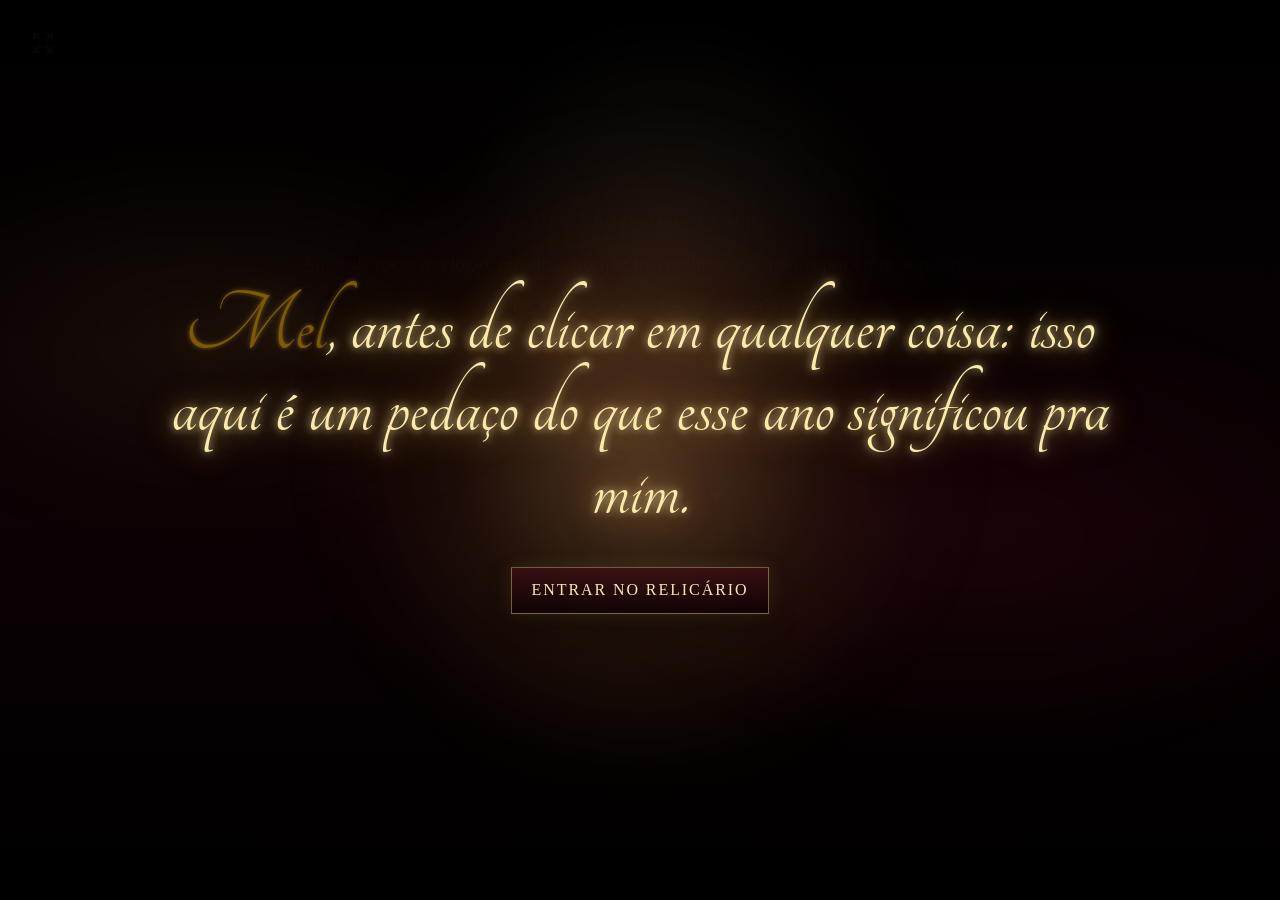
==== commit aa439fb9: "Add files via upload" ====
--- a/index.html
+++ b/index.html
@@ -1,478 +1,433 @@
 <!DOCTYPE html>
+
 <html lang="pt-BR">
 <head>
-  <meta charset="UTF-8" />
-  <meta name="viewport" content="width=device-width, initial-scale=1.0" />
-
-  <!-- FAVICON -->
-  <link rel="icon" type="image/png" href="imgVic/Favicon.png" />
-
-  <title>Câmara do Coração Carmim</title>
-
-  <link rel="preconnect" href="https://fonts.googleapis.com">
-  <link rel="preconnect" href="https://fonts.gstatic.com" crossorigin>
-  <link href="https://fonts.googleapis.com/css2?family=Cinzel:wght@500;700&family=Cormorant+Garamond:wght@400;500;600;700&family=IM+Fell+English+SC&family=Tangerine:wght@700&display=swap" rel="stylesheet">
-  <link rel="stylesheet" href="index.css" />
-</head>
+<meta charset="utf-8"/>
+<meta content="width=device-width, initial-scale=1.0" name="viewport"/>
+<!-- FAVICON -->
+<link href="imgVic/Favicon.png" rel="icon" type="image/png"/>
+<title>Câmara do Coração Carmim</title>
+<link href="https://fonts.googleapis.com" rel="preconnect"/>
+<link crossorigin="" href="https://fonts.gstatic.com" rel="preconnect"/>
+<link href="https://fonts.googleapis.com/css2?family=Cinzel:wght@500;700&amp;family=Cormorant+Garamond:wght@400;500;600;700&amp;family=IM+Fell+English+SC&amp;family=Tangerine:wght@700&amp;display=swap" rel="stylesheet"/>
+<link href="index.css" rel="stylesheet">
+</link></head>
 <body>
-  <button id="fullscreen-btn" type="button" aria-label="Alternar tela cheia" title="Tela cheia">
-    <svg class="icon-expand" viewBox="0 0 24 24" aria-hidden="true">
-      <polyline points="8 3 3 3 3 8"></polyline>
-      <line x1="3" y1="3" x2="9" y2="9"></line>
-      <polyline points="16 3 21 3 21 8"></polyline>
-      <line x1="21" y1="3" x2="15" y2="9"></line>
-      <polyline points="3 16 3 21 8 21"></polyline>
-      <line x1="3" y1="21" x2="9" y2="15"></line>
-      <polyline points="21 16 21 21 16 21"></polyline>
-      <line x1="21" y1="21" x2="15" y2="15"></line>
-    </svg>
-
-    <svg class="icon-contract" viewBox="0 0 24 24" aria-hidden="true">
-      <polyline points="9 3 9 9 3 9"></polyline>
-      <line x1="9" y1="9" x2="3" y2="3"></line>
-      <polyline points="15 3 15 9 21 9"></polyline>
-      <line x1="15" y1="9" x2="21" y2="3"></line>
-      <polyline points="9 21 9 15 3 15"></polyline>
-      <line x1="9" y1="15" x2="3" y2="21"></line>
-      <polyline points="15 21 15 15 21 15"></polyline>
-      <line x1="15" y1="15" x2="21" y2="21"></line>
-    </svg>
-  </button>
-
-
-  <section id="magic-opening" class="magic-opening" aria-label="Mensagem inicial mágica">
-    <div class="magic-opening__mist" aria-hidden="true"></div>
-    <div class="magic-opening__content">
-      <p class="magic-opening__message">Mel, antes de clicar em qualquer coisa: isso aqui é um pedaço do que esse ano significou pra mim.</p>
-      <button id="magic-opening-btn" class="magic-opening__button" type="button">Entrar no relicário</button>
-    </div>
-  </section>
-
-  <div class="mobile-touch-note" aria-hidden="true">No celular: toque e arraste para guiar a luz. Use os botões para virar as páginas.</div>
-
-  <div class="fog-layer" aria-hidden="true"></div>
-  <div id="darkness-mask" aria-hidden="true"></div>
-  <div id="candle-cursor" aria-hidden="true"></div>
-
-  <audio id="trilha-sonora" loop preload="auto">
-    <source src="S.M/Digno...mp3" type="audio/mpeg">
-  </audio>
-
-  <audio id="som-fogo-relogio" preload="auto">
-    <source src="S.M/Fogo.mp3" type="audio/mpeg">
-  </audio>
-
-  <audio id="som-papel" preload="auto">
-    <source src="S.M/Pag.mp3" type="audio/mpeg">
-  </audio>
-
-  <audio id="som-vela" preload="auto">
-    <source src="S.M/Vela.mp3" type="audio/mpeg">
-  </audio>
-
-  <div id="apagao-overlay"></div>
-
-  <section id="intro-screen" aria-label="Introdução">
-    <div class="intro-content reveal visible">
-      <div class="intro-ornament">Relicário do Tempo</div>
-      <p class="instrucao">Antes de tocar o relógio, recolha a luz que irá conduzir seus passos por entre as páginas.</p>
-      <p class="candle-hint">Clique na vela para tomá-la em suas mãos.</p>
-
-      <div class="intro-tools">
-        <button id="pickup-candle" type="button" aria-label="Pegar vela">
-          <img src="imgVic/Vela.png" alt="Vela para coletar">
-        </button>
-
-        <div id="relogio-tempo" aria-label="Iniciar experiência" role="button" tabindex="0">
-          <div class="relogio-aura"></div>
-          <img src="imgVic/Relogio.png" class="imagem-relogio" alt="Relógio antigo">
-          <div class="ponteiro hora"></div>
-          <div class="ponteiro minuto"></div>
-          <span class="simbolo-central">⚜</span>
-
-          <div class="clock-smoke" aria-hidden="true">
-            <canvas id="smoke-canvas"></canvas>
-          </div>
-          <div class="clock-fire" aria-hidden="true">
-            <canvas id="fire-canvas"></canvas>
-          </div>
-        </div>
-      </div>
-
-      <div id="guide-toast" aria-live="polite"></div>
-    </div>
-  </section>
-
-  <main id="book-stage" aria-label="Livro de memórias">
-    <header class="book-header reveal">
-      <div class="title-wrap">
-        <h1>Câmara do Coração Carmim</h1>
-        <p>Um ano de devoção, memória e eternidade.</p>
-      </div>
-
-      <div id="relicario-cronos" aria-label="Tempo do nosso amor">
-        <div class="counter-ornament"></div>
-        <div class="counter-corners">
-          <span class="tl">❦</span>
-          <span class="tr">❦</span>
-          <span class="bl">❦</span>
-          <span class="br">❦</span>
-        </div>
-        <div class="counter-title">Relicário do Tempo</div>
-        <div class="moldura-cronos"></div>
-        <div id="contador-tempo" class="contador-container"></div>
-      </div>
-    </header>
-
-    <section class="book-shell reveal">
-      <div class="book-shadow"></div>
-      <div class="ambient-dust"><canvas id="dust-canvas"></canvas></div>
-
-      <div id="book" class="book">
-        <div class="book-spine"></div>
-
-        <div id="front-cover" class="sheet" style="z-index:50;">
-          <div class="face front cover-face">
-            <img id="front-cover-image" class="sheet-bg" src="imgVic/Book.png" alt="Capa do livro">
-            <div class="cover-overlay"></div>
-            <div id="front-cover-title" class="cover-title">
-              <div id="front-cover-suptitle" class="suptitle"></div>
-              <h2 id="front-cover-main-title"><br></h2>
-              <div class="crest"></div>
-            </div>
-          </div>
-          <div class="face back inner-cover-face">
-            <img class="sheet-bg" src="imgVic/Folha.jfif" alt="Verso da capa">
-          </div>
-        </div>
-
-
-
-        <div class="sheet page-sheet chapter-divider-sheet" style="z-index:49;">
-          <div class="face front chapter-divider-face">
-            <img class="sheet-bg" src="imgVic/Folha.jfif" alt="Divisória do capítulo 1">
-            <div class="page-content chapter-divider-content">
-              <div class="chapter-kicker">Capítulo I</div>
-              <h3 class="chapter-divider-title">Quando você chegou</h3>
-              <p class="chapter-divider-text">Antes de qualquer memória ganhar forma, houve o instante em que sua presença começou a mudar o peso dos meus dias.</p>
-              <div class="chapter-divider-ornament">❦</div>
-            </div>
-            <div class="page-number">I</div>
-          </div>
-          <div class="face back chapter-divider-face">
-            <img class="sheet-bg" src="imgVic/Folha.jfif" alt="Divisória do capítulo 2">
-            <div class="page-content chapter-divider-content">
-              <div class="chapter-kicker">Capítulo II</div>
-              <h3 class="chapter-divider-title">O que mudou em mim</h3>
-              <p class="chapter-divider-text">Alguns amores não apenas entram na vida: eles reorganizam a casa inteira por dentro.</p>
-              <div class="chapter-divider-ornament">✦</div>
-            </div>
-            <div class="page-number">II</div>
-          </div>
-        </div>
-
-        <div class="sheet page-sheet chapter-divider-sheet" style="z-index:48;">
-          <div class="face front chapter-divider-face">
-            <img class="sheet-bg" src="imgVic/Folha.jfif" alt="Divisória do capítulo 3">
-            <div class="page-content chapter-divider-content">
-              <div class="chapter-kicker">Capítulo III</div>
-              <h3 class="chapter-divider-title">Nossos pequenos mundos</h3>
-              <p class="chapter-divider-text">Entre risos, domingos, mensagens, silêncio e detalhes bobos, nós criamos lugares que só pertencem a nós dois.</p>
-              <div class="chapter-divider-ornament">☽</div>
-            </div>
-            <div class="page-number">III</div>
-          </div>
-          <div class="face back chapter-divider-face">
-            <img class="sheet-bg" src="imgVic/Folha.jfif" alt="Divisória do capítulo 4">
-            <div class="page-content chapter-divider-content">
-              <div class="chapter-kicker">Capítulo IV</div>
-              <h3 class="chapter-divider-title">O que eu nunca quero esquecer</h3>
-              <p class="chapter-divider-text">Há lembranças que não envelhecem. Elas apenas ficam mais silenciosas, mais profundas, mais nossas.</p>
-              <div class="chapter-divider-ornament">✧</div>
-            </div>
-            <div class="page-number">IV</div>
-          </div>
-        </div>
-
-        <div class="sheet page-sheet chapter-divider-sheet" style="z-index:47;">
-          <div class="face front chapter-divider-face">
-            <img class="sheet-bg" src="imgVic/Folha.jfif" alt="Divisória do capítulo 5">
-            <div class="page-content chapter-divider-content">
-              <div class="chapter-kicker">Capítulo V</div>
-              <h3 class="chapter-divider-title">O que eu prometo cuidar</h3>
-              <p class="chapter-divider-text">Não prometo perfeição. Prometo presença, escolha, cuidado e a vontade honesta de continuar aprendendo a amar você melhor.</p>
-              <div class="chapter-divider-ornament">⚜</div>
-            </div>
-            <div class="page-number">V</div>
-          </div>
-          <div class="face back chapter-divider-face chapter-divider-face--entry">
-            <img class="sheet-bg" src="imgVic/Folha.jfif" alt="Entrada do livro">
-            <div class="page-content chapter-divider-content">
-              <div class="chapter-kicker">Agora</div>
-              <h3 class="chapter-divider-title">A história se abre</h3>
-              <p class="chapter-divider-text">As próximas páginas guardam o que palavras comuns não conseguiram segurar sozinhas.</p>
-              <div class="chapter-divider-ornament">❦</div>
-            </div>
-            <div class="page-number">✦</div>
-          </div>
-        </div>
-
-        <div class="sheet page-sheet" style="z-index:49;">
-          <div class="face front">
-            <img class="sheet-bg" src="imgVic/Folha.jfif" alt="Página 1">
-            <div class="page-content">
-              <div class="text-block text-left">
-                <div class="chapter-mark">Página I · Prólogo</div>
-                <h3 class="page-title">Da noite em que o tempo nos viu</h3>
-                <p class="page-text"><span class="dropcap">D</span>izem que algumas histórias começam num encontro. A nossa, porém, pareceu nascer antes mesmo do primeiro instante, como se uma engrenagem antiga enfim tivesse encontrado o seu par exato. Não aconteceu de uma só vez; foi se revelando aos poucos, até se tornar uma das razões mais bonitas que encontrei para continuar.</p>
-              </div>
-            </div>
-            <div class="page-number">1</div>
-          </div>
-          <div class="face back">
-            <img class="sheet-bg" src="imgVic/Folha.jfif" alt="Página 2">
-            <div class="page-content">
-              <div class="text-block text-right">
-                <div class="chapter-mark">Página II · Interlúdio</div>
-                <h3 class="page-title">Como o amor age</h3>
-                <p class="page-text">É impossível negar o quanto nós dois mudamos ao longo destes meses. Tantas coisas aconteceram, tantos sentimentos nasceram, e, pouco a pouco, tudo começou a encontrar o próprio lugar. O que antes era promessa se tornou presença, e o que era dúvida passou a fazer sentido.</p>
-              </div>
-              <div class="image-block image-wide-left"><img src="imgVic/1.webp" alt="Imagem da página 2"></div>
-            </div>
-            <div class="page-number">2</div>
-          </div>
-        </div>
-
-        <div class="sheet page-sheet" style="z-index:48;">
-          <div class="face front">
-            <img class="sheet-bg" src="imgVic/Folha.jfif" alt="Página 3">
-            <div class="page-content">
-              <div class="text-block text-left">
-                <div class="chapter-mark">Página III · Devoção</div>
-                <h3 class="page-title">O coração que aprendeu ritmo</h3>
-                <p class="page-text"><span class="dropcap">A</span> mudança não acontece de uma vez; ela chega devagar, como algo que prefere florescer em silêncio. Foi assim conosco. Em cada riso, em cada conversa, em cada escolha e em cada instante, algo bonito continuou a nascer entre nós.</p>
-              </div>
-
-              <div class="secret-stage" id="secret-stage">
-                <div class="secret-base">
-                  <button id="secret-button" class="secret-button" type="button" aria-label="Abrir página secreta">
-                    <img src="imgVic/Morc.png" alt="Botão secreto">
-                  </button>
-                </div>
-
-                <div id="draggable-photo" class="draggable-photo draggable-video" aria-label="Vídeo arrastável da página secreta">
-                  <video src="imgVic/video-segredo.mp4" autoplay muted loop playsinline draggable="false"></video>
-                </div>
-              </div>
-            </div>
-            <div class="page-number">3</div>
-          </div>
-
-          <div class="face back">
-            <img class="sheet-bg" src="imgVic/Folha.jfif" alt="Página 4">
-            <div class="page-content">
-              <div class="text-block text-right">
-                <div class="chapter-mark">Página IV · Margem</div>
-                <h3 class="page-title">Amor</h3>
-                <p class="page-text">Há amores que gritam. O meu por ti se ajoelha, silencioso e inteiro, como quem reconhece a própria casa ao longe. Quando olho para trás e percebo o quanto o nosso amor mudou a minha vida, tudo em mim encontra uma paz que eu nunca havia conhecido. É um sentimento impossível de explicar por completo.</p>
-              </div>
-              <div class="image-block image-small-left"><img src="imgVic/3.jpg" alt="Imagem da página 4"></div>
-            </div>
-            <div class="page-number">4</div>
-          </div>
-        </div>
-
-        <div class="sheet page-sheet" style="z-index:47;">
-          <div class="face front">
-            <img class="sheet-bg" src="imgVic/Folha.jfif" alt="Página 5">
-            <div class="page-content">
-              <div class="text-block text-left">
-                <div class="chapter-mark">Página V · Mar</div>
-                <h3 class="page-title">A liturgia da água</h3>
-                <p class="page-text"><span class="dropcap">O</span> mar foi o primeiro altar que reconheci ao teu lado. Nele, tudo parecia confirmar que o tempo podia ser gentil conosco. Foi lá que, além de nos tornarmos um pela primeira vez, eu me senti verdadeiramente feliz. Carrego lembranças intensas demais daquele período; tão intensas que precisei guardar um pouco dele em cada site que fiz para nós.</p>
-              </div>
-              <div class="image-block image-medium-right"><img src="imgVic/4.jpg" alt="Imagem da página 5"></div>
-            </div>
-            <div class="page-number">5</div>
-          </div>
-          <div class="face back">
-            <img class="sheet-bg" src="imgVic/5.jpg" alt="Página 6">
-            <div class="page-content">
-              <div class="text-block text-right">
-                <div class="chapter-mark">Página VI · Entrelinhas</div>
-                <h3 class="page-title">Casa, intimidade e essência</h3>
-                <p class="page-text">Foi nos gestos pequenos que entendi a raridade do que tínhamos. O extraordinário começou a morar no cotidiano, e hoje ele vive em tudo. No almoço de domingo, nas conversas com sua família, nas risadas partilhadas, no silêncio confortável, e também na intimidade da sua cama, onde nosso amor encontra infinitas formas de existir.</p>
-              </div>
-              <div class="image-block image-tall-left"><img src="imgVic/Folha.jfif" alt="Imagem da página 6"></div>
-            </div>
-            <div class="page-number">6</div>
-          </div>
-        </div>
-
-        <div class="sheet page-sheet" style="z-index:46;">
-          <div class="face front">
-            <img class="sheet-bg" src="imgVic/Folha.jfif" alt="Página 7">
-            <div class="page-content">
-              <div class="text-block text-left">
-                <div class="chapter-mark">Página VII · Luzes</div>
-                <h3 class="page-title">A elegância do instante</h3>
-                <p class="page-text"><span class="dropcap">E</span>m certos dias, a ideia de um mundo sem você me pareceu insuportável. Pensar numa vida sem os nossos beijos, sem a tua presença e sem o nosso amor faz tudo perder a cor. Mas só de saber que pude te encontrar nesta vida cheia de desvios, numa época em que até o eterno parece efêmero, já me sinto privilegiado. Porque, aconteça o que acontecer, nada poderá apagar o que vivemos.</p>
-              </div>
-              <div class="image-block image-low-right"><img src="imgVic/6.jpg" alt="Imagem da página 7"></div>
-            </div>
-            <div class="page-number">7</div>
-          </div>
-          <div class="face back">
-            <img class="sheet-bg" src="imgVic/Folha.jfif" alt="Página 8">
-            <div class="page-content">
-              <div class="text-block text-right">
-                <div class="chapter-mark">Página VIII · Nostalgia</div>
-                <h3 class="page-title">O som que o tempo poupou</h3>
-                <p class="page-text">Se eu pudesse proteger algo do desgaste dos dias, escolheria o teu riso. É nele que mora a prova mais leve da eternidade, e é nele que o tempo falha em destruir o que realmente importa.</p>
-              </div>
-              <div class="image-block image-center-left"><img src="imgVic/jas.jfif" alt="Imagem da página 8"></div>
-            </div>
-            <div class="page-number">8</div>
-          </div>
-        </div>
-
-        <div class="sheet page-sheet" style="z-index:45;">
-          <div class="face front">
-            <img class="sheet-bg" src="imgVic/Folha.jfif" alt="Página 9">
-            <div class="page-content">
-              <div class="text-block text-left">
-                <div class="chapter-mark">Página IX · Carne & Alma</div>
-                <h3 class="page-title">Daquilo que é visceral</h3>
-                <p class="page-text"><span class="dropcap">T</span>eu amor não me tornou menos intenso; tornou a minha intensidade habitável. Em ti encontrei lugar para existir por inteiro, sem precisar me diminuir para caber.</p>
-              </div>
-              <div class="image-block image-small-right"><img src="imgVic/jas.jfif" alt="Imagem da página 9"></div>
-            </div>
-            <div class="page-number">9</div>
-          </div>
-          <div class="face back">
-            <img class="sheet-bg" src="imgVic/Folha.jfif" alt="Página 10">
-            <div class="page-content">
-              <div class="text-block text-right">
-                <div class="chapter-mark">Página X · Confissão</div>
-                <h3 class="page-title">O excesso que achou templo</h3>
-                <p class="page-text">Em ti encontrei espaço para ser inteiro. Não precisei reduzir o meu coração; precisei apenas deixá-lo repousar. E foi nesse repouso que descobri a forma mais sincera do amor.</p>
-              </div>
-              <div class="image-block image-wide-left"><img src="imgVic/jas.jfif" alt="Imagem da página 10"></div>
-            </div>
-            <div class="page-number">10</div>
-          </div>
-        </div>
-
-        <div class="sheet page-sheet" style="z-index:44;">
-          <div class="face front">
-            <img class="sheet-bg" src="imgVic/Folha.jfif" alt="Página 11">
-            <div class="page-content">
-              <div class="text-block text-left">
-                <div class="chapter-mark">Página XI · Voto</div>
-                <h3 class="page-title">A delicadeza de permanecer</h3>
-                <p class="page-text"><span class="dropcap">P</span>ermanecer contigo deixou de ser apenas desejo e passou a ser instinto. Como respirar, como voltar, como reconhecer o caminho mesmo de olhos fechados.</p>
-              </div>
-              <div class="image-block image-medium-right"><img src="imgVic/jas.jfif" alt="Imagem da página 11"></div>
-            </div>
-            <div class="page-number">11</div>
-          </div>
-          <div class="face back">
-            <img class="sheet-bg" src="imgVic/Folha.jfif" alt="Página 12">
-            <div class="page-content">
-              <div class="text-block text-right">
-                <div class="chapter-mark">Página XII · Juramento</div>
-                <h3 class="page-title">Quando o amor entra</h3>
-                <p class="page-text">Há um momento em que o amor já não bate à porta: ele entra, acende a casa e transforma o futuro num lugar possível. Desde então, tudo o que imagino adiante tem a tua presença guardada dentro.</p>
-              </div>
-              <div class="image-block image-low-left"><img src="imgVic/jas.jfif" alt="Imagem da página 12"></div>
-            </div>
-            <div class="page-number">12</div>
-          </div>
-        </div>
-
-        <div class="sheet page-sheet" id="final-sheet" style="z-index:43;">
-          <div class="face front">
-            <img class="sheet-bg" src="imgVic/Folha.jfif" alt="Página 13">
-            <div class="page-content">
-              <div class="text-block text-left">
-                <div class="chapter-mark">Página XIII · Epílogo</div>
-                <h3 class="page-title">O nome que ficou depois de tudo</h3>
-                <p class="page-text"><span class="dropcap">S</span>e um dia me pedirem a palavra mais bonita que aprendi vivendo, eu não direi eternidade. Direi o teu nome, porque foi nele que coube tudo aquilo que eu nunca soube explicar com exatidão, mas sempre senti por inteiro.</p>
-              </div>
-              <div class="image-block image-center-right video-memory-block">
-                <video src="imgVic/video-final.mp4" autoplay muted loop playsinline></video>
-              </div>
-            </div>
-            <div class="page-number">13</div>
-          </div>
-
-          <div class="face back back-cover-face" id="back-cover-face">
-            <img class="sheet-bg" src="imgVic/kooB.png" alt="Capa final do livro">
-            <div class="cover-overlay"></div>
-
-            <div class="cover-title">
-              <div class="suptitle"></div>
-              <h2></h2>
-              <div class="crest"></div>
-              <div class="ending-subline"></div>
-            </div>
-
-            <div class="final-writing" id="final-writing" aria-hidden="true">
-              <svg viewBox="0 0 1200 300" xmlns="http://www.w3.org/2000/svg" role="img" aria-label="Esse não é o fim, é apenas o começo.">
-                <defs>
-                  <linearGradient id="gold-script-gradient" x1="0%" y1="0%" x2="100%" y2="0%">
-                    <stop offset="0%" stop-color="#8b6a25"/>
-                    <stop offset="16%" stop-color="#d8b45a"/>
-                    <stop offset="35%" stop-color="#fff1bf"/>
-                    <stop offset="58%" stop-color="#d5a948"/>
-                    <stop offset="82%" stop-color="#f4dc95"/>
-                    <stop offset="100%" stop-color="#8b6826"/>
-                  </linearGradient>
-
-                  <linearGradient id="gold-fill-gradient" x1="0%" y1="0%" x2="100%" y2="0%">
-                    <stop offset="0%" stop-color="#7a5a1d"/>
-                    <stop offset="18%" stop-color="#d8b45a"/>
-                    <stop offset="38%" stop-color="#fff2c7"/>
-                    <stop offset="60%" stop-color="#d6a84b"/>
-                    <stop offset="82%" stop-color="#f4dc95"/>
-                    <stop offset="100%" stop-color="#7f5d21"/>
-                  </linearGradient>
-
-                  <filter id="goldInkGlow" x="-20%" y="-20%" width="140%" height="160%">
-                    <feGaussianBlur stdDeviation="1.4" result="blur1"/>
-                    <feColorMatrix in="blur1" type="matrix"
-                      values="1 0 0 0 0
+<div aria-hidden="true" id="mobile-orientation-hint">
+<div>
+<strong>Relicário em modo móvel</strong>
+<span>Para melhor experiência, vire o celular na horizontal ou use os botões inferiores.</span>
+</div>
+</div>
+<button aria-label="Alternar tela cheia" id="fullscreen-btn" title="Tela cheia" type="button">
+<svg aria-hidden="true" class="icon-expand" viewbox="0 0 24 24">
+<polyline points="8 3 3 3 3 8"></polyline>
+<line x1="3" x2="9" y1="3" y2="9"></line>
+<polyline points="16 3 21 3 21 8"></polyline>
+<line x1="21" x2="15" y1="3" y2="9"></line>
+<polyline points="3 16 3 21 8 21"></polyline>
+<line x1="3" x2="9" y1="21" y2="15"></line>
+<polyline points="21 16 21 21 16 21"></polyline>
+<line x1="21" x2="15" y1="21" y2="15"></line>
+</svg>
+<svg aria-hidden="true" class="icon-contract" viewbox="0 0 24 24">
+<polyline points="9 3 9 9 3 9"></polyline>
+<line x1="9" x2="3" y1="9" y2="3"></line>
+<polyline points="15 3 15 9 21 9"></polyline>
+<line x1="15" x2="21" y1="9" y2="3"></line>
+<polyline points="9 21 9 15 3 15"></polyline>
+<line x1="9" x2="3" y1="15" y2="21"></line>
+<polyline points="15 21 15 15 21 15"></polyline>
+<line x1="15" x2="21" y1="15" y2="21"></line>
+</svg>
+</button>
+<section aria-label="Mensagem inicial mágica" class="magic-opening" id="magic-opening">
+<div aria-hidden="true" class="magic-opening__mist"></div>
+<div class="magic-opening__content">
+<p class="magic-opening__message"><span class="mel-gold">Mel</span>, antes de clicar em qualquer coisa: isso aqui é um pedaço do que esse ano significou pra mim.</p>
+<button class="magic-opening__button" id="magic-opening-btn" type="button">Entrar no relicário</button>
+</div>
+</section>
+<div aria-hidden="true" class="fog-layer"></div>
+<div aria-hidden="true" id="darkness-mask"></div>
+<div aria-hidden="true" id="candle-cursor"></div>
+<audio id="trilha-sonora" loop="" preload="auto">
+<source src="S.M/Digno...mp3" type="audio/mpeg"/>
+</audio>
+<audio id="som-fogo-relogio" preload="auto">
+<source src="S.M/Fogo.mp3" type="audio/mpeg"/>
+</audio>
+<audio id="som-papel" preload="auto">
+<source src="S.M/Pag.mp3" type="audio/mpeg"/>
+</audio>
+<audio id="som-vela" preload="auto">
+<source src="S.M/Vela.mp3" type="audio/mpeg"/>
+</audio>
+<div id="apagao-overlay"></div>
+<section aria-label="Introdução" id="intro-screen">
+<div class="intro-content reveal visible">
+<div class="intro-ornament">Relicário do Tempo</div>
+<p class="instrucao">Antes de tocar o relógio, recolha a luz que irá conduzir <span class="mel-gold">seus</span> passos por entre as páginas.</p>
+<p class="candle-hint">Clique na vela para tomá-la em <span class="mel-gold">suas</span> mãos.</p>
+<div class="intro-tools">
+<button aria-label="Pegar vela" id="pickup-candle" type="button">
+<img alt="Vela para coletar" src="imgVic/Vela.png"/>
+</button>
+<div aria-label="Iniciar experiência" id="relogio-tempo" role="button" tabindex="0">
+<div class="relogio-aura"></div>
+<img alt="Relógio antigo" class="imagem-relogio" src="imgVic/Relogio.png"/>
+<div class="ponteiro hora"></div>
+<div class="ponteiro minuto"></div>
+<span class="simbolo-central">⚜</span>
+<div aria-hidden="true" class="clock-smoke">
+<canvas id="smoke-canvas"></canvas>
+</div>
+<div aria-hidden="true" class="clock-fire">
+<canvas id="fire-canvas"></canvas>
+</div>
+</div>
+</div>
+<div aria-live="polite" id="guide-toast"></div>
+</div>
+</section>
+<main aria-label="Livro de memórias" id="book-stage">
+<header class="book-header reveal">
+<div class="title-wrap">
+<h1>Câmara do Coração Carmim</h1>
+<p>Um ano de devoção, memória e eternidade.</p>
+</div>
+<div aria-label="Tempo do nosso amor" id="relicario-cronos">
+<div class="counter-ornament"></div>
+<div class="counter-corners">
+<span class="tl">❦</span>
+<span class="tr">❦</span>
+<span class="bl">❦</span>
+<span class="br">❦</span>
+</div>
+<div class="counter-title">Relicário do Tempo</div>
+<div class="moldura-cronos"></div>
+<div class="contador-container" id="contador-tempo"></div>
+</div>
+</header>
+<section class="book-shell reveal">
+<div class="book-shadow"></div>
+<div class="ambient-dust"><canvas id="dust-canvas"></canvas></div>
+<div aria-hidden="true" class="bat-burst" id="bat-burst"></div>
+<div class="book" id="book">
+<div class="book-spine"></div>
+<div class="sheet" id="front-cover" style="z-index:50;">
+<div class="face front cover-face">
+<img alt="Capa do livro" class="sheet-bg" id="front-cover-image" src="imgVic/Book.png"/>
+<div class="cover-overlay"></div>
+<div class="cover-title" id="front-cover-title">
+<div class="suptitle" id="front-cover-suptitle"></div>
+<h2 id="front-cover-main-title"><br/></h2>
+<div class="crest"></div>
+</div>
+</div>
+<div class="face back inner-cover-face">
+<img alt="Verso da capa" class="sheet-bg" src="imgVic/Folha.jfif"/>
+</div>
+</div>
+<div class="sheet page-sheet chapter-divider-sheet" style="z-index:49;">
+<div class="face front chapter-divider-face">
+<img alt="Divisória do capítulo 1" class="sheet-bg" src="imgVic/Folha.jfif"/>
+<div class="page-content chapter-divider-content">
+<div class="chapter-kicker">Capítulo I</div>
+<h3 class="chapter-divider-title">Quando <span class="mel-gold">você</span> chegou</h3>
+<p class="chapter-divider-text">Antes de qualquer memória ganhar forma, houve o instante em que <span class="mel-gold">sua</span> presença começou a mudar o peso dos meus dias.</p>
+<div class="chapter-divider-ornament">❦</div>
+</div>
+<div class="page-number">I</div>
+</div>
+<div class="face back chapter-divider-face">
+<img alt="Divisória do capítulo 2" class="sheet-bg" src="imgVic/Folha.jfif"/>
+<div class="page-content chapter-divider-content">
+<div class="chapter-kicker">Capítulo II</div>
+<h3 class="chapter-divider-title">O que mudou em mim</h3>
+<p class="chapter-divider-text">Alguns amores não apenas entram na vida: eles reorganizam a casa inteira por dentro.</p>
+<div class="chapter-divider-ornament">✦</div>
+</div>
+<div class="page-number">II</div>
+</div>
+</div>
+<div class="sheet page-sheet chapter-divider-sheet" style="z-index:48;">
+<div class="face front chapter-divider-face">
+<img alt="Divisória do capítulo 3" class="sheet-bg" src="imgVic/Folha.jfif"/>
+<div class="page-content chapter-divider-content">
+<div class="chapter-kicker">Capítulo III</div>
+<h3 class="chapter-divider-title">Nossos pequenos mundos</h3>
+<p class="chapter-divider-text">Entre risos, domingos, mensagens, silêncio e detalhes bobos, nós criamos lugares que só pertencem a nós dois.</p>
+<div class="chapter-divider-ornament">☽</div>
+</div>
+<div class="page-number">III</div>
+</div>
+<div class="face back chapter-divider-face">
+<img alt="Divisória do capítulo 4" class="sheet-bg" src="imgVic/Folha.jfif"/>
+<div class="page-content chapter-divider-content">
+<div class="chapter-kicker">Capítulo IV</div>
+<h3 class="chapter-divider-title">O que eu nunca quero esquecer</h3>
+<p class="chapter-divider-text">Há lembranças que não envelhecem. Elas apenas ficam mais silenciosas, mais profundas, mais nossas.</p>
+<div class="chapter-divider-ornament">✧</div>
+</div>
+<div class="page-number">IV</div>
+</div>
+</div>
+<div class="sheet page-sheet chapter-divider-sheet" style="z-index:47;">
+<div class="face front chapter-divider-face">
+<img alt="Divisória do capítulo 5" class="sheet-bg" src="imgVic/Folha.jfif"/>
+<div class="page-content chapter-divider-content">
+<div class="chapter-kicker">Capítulo V</div>
+<h3 class="chapter-divider-title">O que eu prometo cuidar</h3>
+<p class="chapter-divider-text">Não prometo perfeição. Prometo presença, escolha, cuidado e a vontade honesta de continuar aprendendo a amar <span class="mel-gold">você</span> melhor.</p>
+<div class="chapter-divider-ornament">⚜</div>
+</div>
+<div class="page-number">V</div>
+</div>
+<div class="face back chapter-divider-face chapter-divider-face--entry">
+<img alt="Entrada do livro" class="sheet-bg" src="imgVic/Folha.jfif"/>
+<div class="page-content chapter-divider-content">
+<div class="chapter-kicker">Agora</div>
+<h3 class="chapter-divider-title">A história se abre</h3>
+<p class="chapter-divider-text">As próximas páginas guardam o que palavras comuns não conseguiram segurar sozinhas.</p>
+<div class="chapter-divider-ornament">❦</div>
+</div>
+<div class="page-number">✦</div>
+</div>
+</div>
+<div class="sheet page-sheet" style="z-index:49;">
+<div class="face front">
+<img alt="Página 1" class="sheet-bg" src="imgVic/Folha.jfif"/>
+<div class="page-content">
+<div class="text-block text-left">
+<div class="chapter-mark">Página I · Prólogo</div>
+<h3 class="page-title">Da noite em que o tempo nos viu</h3>
+<p class="page-text"><span class="dropcap">D</span>izem que algumas histórias começam num encontro. A nossa, porém, pareceu nascer antes mesmo do primeiro instante, como se uma engrenagem antiga enfim tivesse encontrado o <span class="mel-gold">seu</span> par exato. Não aconteceu de uma só vez; foi se revelando aos poucos, até se tornar uma das razões mais bonitas que encontrei para continuar.</p>
+</div>
+</div>
+<div class="page-number">1</div>
+</div>
+<div class="face back">
+<img alt="Página 2" class="sheet-bg" src="imgVic/Folha.jfif"/>
+<div class="page-content">
+<div class="text-block text-right">
+<div class="chapter-mark">Página II · Interlúdio</div>
+<h3 class="page-title">Como o <span class="mel-gold">amor</span> age</h3>
+<p class="page-text">É impossível negar o quanto nós dois mudamos ao longo destes meses. Tantas coisas aconteceram, tantos sentimentos nasceram, e, pouco a pouco, tudo começou a encontrar o próprio lugar. O que antes era promessa se tornou presença, e o que era dúvida passou a fazer sentido.</p>
+</div>
+<div class="image-block image-wide-left"><img alt="Imagem da página 2" src="imgVic/1.webp"/></div>
+</div>
+<div class="page-number">2</div>
+</div>
+</div>
+<div class="sheet page-sheet" style="z-index:48;">
+<div class="face front">
+<img alt="Página 3" class="sheet-bg" src="imgVic/Folha.jfif"/>
+<div class="page-content">
+<div class="text-block text-left">
+<div class="chapter-mark">Página III · Devoção</div>
+<h3 class="page-title">O coração que aprendeu ritmo</h3>
+<p class="page-text"><span class="dropcap">A</span> mudança não acontece de uma vez; <span class="mel-gold">ela</span> chega devagar, como algo que prefere florescer em silêncio. Foi assim conosco. Em cada riso, em cada conversa, em cada escolha e em cada instante, algo bonito continuou a nascer entre nós.</p>
+</div>
+<div class="secret-stage" id="secret-stage">
+<div class="secret-base">
+<button aria-label="Abrir página secreta" class="secret-button" id="secret-button" type="button">
+<img alt="Botão secreto" src="imgVic/Morc.png"/>
+</button>
+</div>
+<div aria-label="Vídeo arrastável da página secreta" class="draggable-photo draggable-video" id="draggable-photo">
+<video autoplay="" draggable="false" loop="" muted="" playsinline="" src="imgVic/video-segredo.mp4"></video>
+</div>
+</div>
+</div>
+<div class="page-number">3</div>
+</div>
+<div class="face back">
+<img alt="Página 4" class="sheet-bg" src="imgVic/Folha.jfif"/>
+<div class="page-content">
+<div class="text-block text-right">
+<div class="chapter-mark">Página IV · Margem</div>
+<h3 class="page-title"><span class="mel-gold">Amor</span></h3>
+<p class="page-text">Há amores que gritam. O meu por <span class="mel-gold">ti</span> se ajoelha, silencioso e inteiro, como quem reconhece a própria casa ao longe. Quando olho para trás e percebo o quanto o nosso <span class="mel-gold">amor</span> mudou a minha vida, tudo em mim encontra uma paz que eu nunca havia conhecido. É um sentimento impossível de explicar por completo.</p>
+</div>
+<div class="image-block image-small-left"><img alt="Imagem da página 4" src="imgVic/3.jpg"/></div>
+</div>
+<div class="page-number">4</div>
+</div>
+</div>
+<div class="sheet page-sheet" style="z-index:47;">
+<div class="face front">
+<img alt="Página 5" class="sheet-bg" src="imgVic/Folha.jfif"/>
+<div class="page-content">
+<div class="text-block text-left">
+<div class="chapter-mark">Página V · Mar</div>
+<h3 class="page-title">A liturgia da água</h3>
+<p class="page-text"><span class="dropcap">O</span> mar foi o primeiro altar que reconheci ao <span class="mel-gold">teu</span> lado. Nele, tudo parecia confirmar que o tempo podia ser gentil conosco. Foi lá que, além de nos tornarmos um pela primeira vez, eu me senti verdadeiramente feliz. Carrego lembranças intensas demais daquele período; tão intensas que precisei guardar um pouco dele em cada site que fiz para nós.</p>
+</div>
+<div class="image-block image-medium-right"><img alt="Imagem da página 5" src="imgVic/4.jpg"/></div>
+</div>
+<div class="page-number">5</div>
+</div>
+<div class="face back">
+<img alt="Página 6" class="sheet-bg" src="imgVic/Folha.jfif"/>
+<div class="page-content">
+<div class="text-block text-right">
+<div class="chapter-mark">Página VI · Entrelinhas</div>
+<h3 class="page-title">Casa, intimidade e essência</h3>
+<p class="page-text">Foi nos gestos pequenos que entendi a raridade do que tínhamos. O extraordinário começou a morar no cotidiano, e hoje ele vive em tudo. No almoço de domingo, nas conversas com <span class="mel-gold">sua</span> família, nas risadas partilhadas, no silêncio confortável, e também na intimidade da <span class="mel-gold">sua</span> cama, onde nosso <span class="mel-gold">amor</span> encontra infinitas formas de existir.</p>
+</div>
+<div class="image-block image-tall-left"><img alt="Imagem da página 6" src="imgVic/5.jpg"/></div>
+</div>
+<div class="page-number">6</div>
+</div>
+</div>
+<div class="sheet page-sheet" style="z-index:46;">
+<div class="face front">
+<img alt="Página 7" class="sheet-bg" src="imgVic/Folha.jfif"/>
+<div class="page-content">
+<div class="text-block text-left">
+<div class="chapter-mark">Página VII · Luzes</div>
+<h3 class="page-title">A elegância do instante</h3>
+<p class="page-text"><span class="dropcap">E</span>m certos dias, a ideia de um mundo sem <span class="mel-gold">você</span> me pareceu insuportável. Pensar numa vida sem os nossos beijos, sem a <span class="mel-gold">tua</span> presença e sem o nosso <span class="mel-gold">amor</span> faz tudo perder a cor. Mas só de saber que pude <span class="mel-gold">te</span> encontrar nesta vida cheia de desvios, numa época em que até o eterno parece efêmero, já me sinto privilegiado. Porque, aconteça o que acontecer, nada poderá apagar o que vivemos.</p>
+</div>
+<div class="image-block image-low-right"><img alt="Imagem da página 7" src="imgVic/6.jpg"/></div>
+</div>
+<div class="page-number">7</div>
+</div>
+<div class="face back">
+<img alt="Página 8" class="sheet-bg" src="imgVic/Folha.jfif"/>
+<div class="page-content">
+<div class="text-block text-right">
+<div class="chapter-mark">Página VIII · Nostalgia</div>
+<h3 class="page-title">O som que o tempo poupou</h3>
+<p class="page-text">Se eu pudesse proteger algo do desgaste dos dias, escolheria o <span class="mel-gold">teu</span> riso. É nele que mora a prova mais leve da eternidade, e é nele que o tempo falha em destruir o que realmente importa.</p>
+</div>
+<div class="image-block image-center-left"><img alt="Imagem da página 8" src="imgVic/jas.jfif"/></div>
+</div>
+<div class="page-number">8</div>
+</div>
+</div>
+<div class="sheet page-sheet" style="z-index:45;">
+<div class="face front">
+<img alt="Página 9" class="sheet-bg" src="imgVic/Folha.jfif"/>
+<div class="page-content">
+<div class="text-block text-left">
+<div class="chapter-mark">Página IX · Carne &amp; Alma</div>
+<h3 class="page-title">Daquilo que é visceral</h3>
+<p class="page-text"><span class="dropcap">T</span>eu <span class="mel-gold">amor</span> não me tornou menos intenso; tornou a minha intensidade habitável. Em <span class="mel-gold">ti</span> encontrei lugar para existir por inteiro, sem precisar me diminuir para caber.</p>
+</div>
+<div class="image-block image-small-right"><img alt="Imagem da página 9" src="imgVic/jas.jfif"/></div>
+</div>
+<div class="page-number">9</div>
+</div>
+<div class="face back">
+<img alt="Página 10" class="sheet-bg" src="imgVic/Folha.jfif"/>
+<div class="page-content">
+<div class="text-block text-right">
+<div class="chapter-mark">Página X · Confissão</div>
+<h3 class="page-title">O excesso que achou templo</h3>
+<p class="page-text">Em <span class="mel-gold">ti</span> encontrei espaço para ser inteiro. Não precisei reduzir o meu coração; precisei apenas deixá-lo repousar. E foi nesse repouso que descobri a forma mais sincera do <span class="mel-gold">amor</span>.</p>
+</div>
+<div class="image-block image-wide-left"><img alt="Imagem da página 10" src="imgVic/jas.jfif"/></div>
+</div>
+<div class="page-number">10</div>
+</div>
+</div>
+<div class="sheet page-sheet" style="z-index:44;">
+<div class="face front">
+<img alt="Página 11" class="sheet-bg" src="imgVic/Folha.jfif"/>
+<div class="page-content">
+<div class="text-block text-left">
+<div class="chapter-mark">Página XI · Voto</div>
+<h3 class="page-title">A delicadeza de permanecer</h3>
+<p class="page-text"><span class="dropcap">P</span>ermanecer <span class="mel-gold">contigo</span> deixou de ser apenas desejo e passou a ser instinto. Como respirar, como voltar, como reconhecer o caminho mesmo de olhos fechados.</p>
+</div>
+<div class="image-block image-medium-right"><img alt="Imagem da página 11" src="imgVic/jas.jfif"/></div>
+</div>
+<div class="page-number">11</div>
+</div>
+<div class="face back">
+<img alt="Página 12" class="sheet-bg" src="imgVic/Folha.jfif"/>
+<div class="page-content">
+<div class="text-block text-right">
+<div class="chapter-mark">Página XII · Juramento</div>
+<h3 class="page-title">Quando o <span class="mel-gold">amor</span> entra</h3>
+<p class="page-text">Há um momento em que o <span class="mel-gold">amor</span> já não bate à porta: ele entra, acende a casa e transforma o futuro num lugar possível. Desde então, tudo o que imagino adiante tem a <span class="mel-gold">tua</span> presença guardada dentro.</p>
+</div>
+<div class="image-block image-low-left"><img alt="Imagem da página 12" src="imgVic/jas.jfif"/></div>
+</div>
+<div class="page-number">12</div>
+</div>
+</div>
+<div class="sheet page-sheet" id="final-sheet" style="z-index:43;">
+<div class="face front">
+<img alt="Página 13" class="sheet-bg" src="imgVic/Folha.jfif"/>
+<div class="page-content">
+<div class="text-block text-left">
+<div class="chapter-mark">Página XIII · Epílogo</div>
+<h3 class="page-title">O nome que ficou depois de tudo</h3>
+<p class="page-text"><span class="dropcap">S</span>e um dia me pedirem a palavra mais bonita que aprendi vivendo, eu não direi eternidade. Direi o <span class="mel-gold">teu</span> nome, porque foi nele que coube tudo aquilo que eu nunca soube explicar com exatidão, mas sempre senti por inteiro.</p>
+</div>
+<div class="image-block image-center-right video-memory-block">
+<video autoplay="" loop="" muted="" playsinline="" src="imgVic/video-final.mp4"></video>
+</div>
+</div>
+<div class="page-number">13</div>
+</div>
+<div class="face back back-cover-face" id="back-cover-face">
+<img alt="Capa final do livro" class="sheet-bg" src="imgVic/Book.png"/>
+<div class="cover-overlay"></div>
+<div class="cover-title">
+<div class="suptitle"></div>
+<h2></h2>
+<div class="crest"></div>
+<div class="ending-subline"></div>
+</div>
+<div aria-hidden="true" class="final-writing" id="final-writing">
+<svg aria-label="Esse não é o fim, é apenas o começo." role="img" viewbox="0 0 1200 300" xmlns="http://www.w3.org/2000/svg">
+<defs>
+<lineargradient id="gold-script-gradient" x1="0%" x2="100%" y1="0%" y2="0%">
+<stop offset="0%" stop-color="#8b6a25"></stop>
+<stop offset="16%" stop-color="#d8b45a"></stop>
+<stop offset="35%" stop-color="#fff1bf"></stop>
+<stop offset="58%" stop-color="#d5a948"></stop>
+<stop offset="82%" stop-color="#f4dc95"></stop>
+<stop offset="100%" stop-color="#8b6826"></stop>
+</lineargradient>
+<lineargradient id="gold-fill-gradient" x1="0%" x2="100%" y1="0%" y2="0%">
+<stop offset="0%" stop-color="#7a5a1d"></stop>
+<stop offset="18%" stop-color="#d8b45a"></stop>
+<stop offset="38%" stop-color="#fff2c7"></stop>
+<stop offset="60%" stop-color="#d6a84b"></stop>
+<stop offset="82%" stop-color="#f4dc95"></stop>
+<stop offset="100%" stop-color="#7f5d21"></stop>
+</lineargradient>
+<filter height="160%" id="goldInkGlow" width="140%" x="-20%" y="-20%">
+<fegaussianblur result="blur1" stddeviation="1.4"></fegaussianblur>
+<fecolormatrix in="blur1" result="soft" type="matrix" values="1 0 0 0 0
                               0 1 0 0 0
                               0 0 1 0 0
-                              0 0 0 .48 0" result="soft"/>
-                    <feMerge>
-                      <feMergeNode in="soft"/>
-                      <feMergeNode in="SourceGraphic"/>
-                    </feMerge>
-                  </filter>
-                </defs>
-
-                <text
-                  id="final-writing-text"
-                  class="final-writing-text"
-                  x="600"
-                  y="165"
-                  text-anchor="middle"
-                >Esse não é o fim, é apenas o começo.</text>
-              </svg>
-              <div class="writing-shine" aria-hidden="true"></div>
-            </div>
-          </div>
-        </div>
-      </div>
-    </section>
-
-    <div class="book-controls reveal">
-      <button class="v-btn" id="btn-prev" type="button">Anterior</button>
-      <div class="page-indicator" id="page-indicator">Capa fechada</div>
-      <button class="v-btn" id="btn-next" type="button">Próxima</button>
-    </div>
-  </main>
-  <script src="index.js"></script>
+                              0 0 0 .48 0"></fecolormatrix>
+<femerge>
+<femergenode in="soft"></femergenode>
+<femergenode in="SourceGraphic"></femergenode>
+</femerge>
+</filter>
+</defs>
+<text class="final-writing-text" id="final-writing-text" text-anchor="middle" x="600" y="165">Esse não é o fim, é apenas o começo.</text>
+</svg>
+<div aria-hidden="true" class="writing-shine"></div>
+</div>
+</div>
+</div>
+</div>
+</section>
+<div class="book-controls reveal">
+<button class="v-btn" id="btn-prev" type="button">Anterior</button>
+<div class="page-indicator" id="page-indicator">Capa fechada</div>
+<button class="v-btn" id="btn-next" type="button">Próxima</button>
+</div>
+</main>
+<script src="index.js"></script>
 </body>
 </html>
--- a/index.css
+++ b/index.css
@@ -1872,20 +1872,20 @@
 
 
 /* =========================================================
-   RESPONSIVIDADE — MOBILE / TABLET
-   Mantém a estética, mas transforma a experiência para toque.
+   ADAPTAÇÃO MOBILE — PRINCIPAL
+   Mantém a estética original e cria uma versão tocável.
 ========================================================= */
-.mobile-touch-note{display:none}
-
-@media (hover:none), (pointer:coarse), (max-width: 900px){
+
+#mobile-orientation-hint{display:none;}
+
+@media (hover:none), (pointer:coarse), (max-width: 820px){
   :root{
-    --book-w:min(94vw, 720px);
-    --counter-w:min(94vw, 520px);
-    --light-size:360px;
+    --book-w: min(760px, 154vw);
+    --counter-w: min(92vw, 520px);
+    --light-size: 240px;
   }
 
   html,body{
-    min-height:100%;
     overflow:hidden;
     touch-action:manipulation;
   }
@@ -1899,98 +1899,133 @@
     height:44px;
     top:10px;
     left:10px;
+    z-index:260;
     opacity:.82;
   }
 
   #candle-cursor{
-    display:none;
-  }
-
-  #darkness-mask{
-    background:
-      radial-gradient(circle calc(var(--light-size) * .42) at var(--mouse-x) var(--mouse-y),
-        rgba(255,248,220, calc(.22 * var(--flicker-strength))) 0%,
-        rgba(255,226,156, calc(.17 * var(--flicker-strength))) 22%,
-        rgba(255,182,96, calc(.10 * var(--flicker-strength))) 40%,
-        rgba(18,2,7,.46) 68%,
-        rgba(6,0,2,.82) 100%);
-  }
-
-  .mobile-touch-note{
-    display:block;
+    display:none !important;
+  }
+
+  #mobile-orientation-hint{
     position:fixed;
     left:50%;
-    bottom:10px;
+    bottom:82px;
     transform:translateX(-50%);
-    z-index:170;
+    width:min(92vw, 420px);
+    z-index:245;
+    display:block;
+    pointer-events:none;
+    opacity:0;
+    animation:mobileHintFade 7s ease forwards 1.2s;
+  }
+
+  #mobile-orientation-hint > div{
+    border:1px solid rgba(241,215,138,.35);
+    background:linear-gradient(180deg, rgba(55,8,18,.90), rgba(8,1,4,.92));
+    box-shadow:0 12px 28px rgba(0,0,0,.42), inset 0 0 22px rgba(255,210,120,.06);
+    color:#ffe8b6;
+    padding:.72rem .9rem;
+    border-radius:16px;
+    text-align:center;
+    font-family:"IM Fell English SC", serif;
+    letter-spacing:.04rem;
+    text-shadow:0 0 10px rgba(255,210,120,.22);
+  }
+
+  #mobile-orientation-hint strong{
+    display:block;
+    font-size:.82rem;
+    text-transform:uppercase;
+    margin-bottom:.25rem;
+  }
+
+  #mobile-orientation-hint span{
+    display:block;
+    font-family:"Cormorant Garamond", serif;
+    font-size:.88rem;
+    color:rgba(255,235,204,.84);
+    line-height:1.25;
+  }
+
+  @keyframes mobileHintFade{
+    0%,100%{opacity:0; transform:translateX(-50%) translateY(10px)}
+    12%,78%{opacity:1; transform:translateX(-50%) translateY(0)}
+  }
+
+  .magic-opening__content{
     width:min(92vw, 520px);
-    padding:.7rem .9rem;
-    border:1px solid rgba(241,215,138,.26);
-    border-radius:999px;
-    background:linear-gradient(180deg, rgba(42,8,15,.74), rgba(10,1,4,.88));
-    color:rgba(255,235,190,.84);
-    font-family:"IM Fell English SC", serif;
-    font-size:.72rem;
-    text-align:center;
-    letter-spacing:.04rem;
-    pointer-events:none;
-    box-shadow:0 0 18px rgba(255,196,90,.08), 0 12px 24px rgba(0,0,0,.30);
-  }
-
-  .magic-opening__content{
-    width:min(94vw, 560px);
-    padding:2rem 1.2rem;
+    padding:1.4rem 1.1rem;
   }
 
   .magic-opening__message{
-    font-size:clamp(1.7rem, 8vw, 3.1rem);
-    line-height:1.08;
+    font-size:clamp(1.85rem, 9vw, 3.25rem);
+    line-height:1.02;
+  }
+
+  .magic-opening__button{
+    min-height:46px;
+    padding:.78rem 1.05rem;
   }
 
   .intro-content{
-    padding:1.2rem;
-    width:100%;
+    width:min(94vw, 580px);
+    padding:1.15rem .9rem;
+  }
+
+  .intro-ornament{
+    font-size:.78rem;
+    letter-spacing:.24rem;
+  }
+
+  .instrucao{
+    font-size:1rem;
+    line-height:1.42;
   }
 
   .intro-tools{
     gap:12px;
-    margin-top:.8rem;
   }
 
   #pickup-candle{
-    width:92px;
-    height:126px;
+    width:88px;
+    height:122px;
   }
 
   #relogio-tempo{
-    width:min(270px, 74vw);
-  }
+    width:min(224px, 58vw);
+  }
+
+  .ponteiro.hora{height:44px; width:4px;}
+  .ponteiro.minuto{height:66px; width:3px;}
 
   #guide-toast{
-    bottom:10px;
-    width:min(92vw, 540px);
+    position:fixed;
+    left:50%;
+    bottom:18px;
+    width:min(92vw, 520px);
+    min-height:58px;
+    padding:.72rem .9rem;
     font-size:.78rem;
-    min-height:58px;
-    padding:.8rem 1rem;
+    z-index:270;
   }
 
   #book-stage{
     grid-template-rows:auto 1fr auto;
-    padding:10px;
-    overflow:hidden;
+    padding:10px 8px 78px;
   }
 
   .book-header{
-    display:grid;
-    grid-template-columns:1fr;
+    flex-direction:column;
+    align-items:stretch;
     gap:8px;
-    padding:4px 0 8px;
+    padding-bottom:8px;
   }
 
   .title-wrap h1{
     font-size:clamp(1rem, 5vw, 1.45rem);
+    text-align:center;
     letter-spacing:.08rem;
-    text-align:center;
   }
 
   .title-wrap p{
@@ -1998,192 +2033,296 @@
   }
 
   #relicario-cronos{
-    width:min(96vw, 540px);
+    width:var(--counter-w);
     min-width:0;
-    height:92px;
-    margin:auto;
+    height:82px;
+    margin:0 auto;
   }
 
   #relicario-cronos .counter-title{
-    font-size:.52rem;
-    letter-spacing:.16rem;
+    font-size:.48rem;
+    letter-spacing:.18rem;
+    top:5px;
   }
 
   .contador-container{
-    gap:4px;
-    padding:14px 16px 0;
+    gap:3px;
+    padding:8px 18px 0;
   }
 
   .digito-box{
-    min-width:0;
-    flex:1 1 0;
-    padding:5px 2px 3px;
+    min-width:48px;
+    padding:5px 3px 3px;
   }
 
   .digito-box strong{
-    font-size:clamp(.72rem, 3.3vw, 1rem);
+    font-size:.86rem;
   }
 
   .digito-box span{
     font-size:.48rem;
-    letter-spacing:.04rem;
+    letter-spacing:.05rem;
   }
 
   .book-shell{
     width:100vw;
-    align-items:center;
+    min-height:0;
     overflow:visible;
+    align-content:center;
+    perspective:1900px;
   }
 
   .book{
-    width:min(94vw, 620px);
-    height:min(62vh, 590px);
-    min-height:420px;
-    transform:scale(.98);
+    width:var(--book-w);
+    height:min(62vh, 560px);
+    min-height:405px;
+    transform:translateX(-17%);
+    transform-origin:center center;
+    filter:drop-shadow(0 16px 18px rgba(0,0,0,.46));
+  }
+
+  .book.book-finished{
+    transform:translateX(-17%) scale(.94) rotateX(5deg);
   }
 
   .book-spine{
-    width:32px;
+    width:38px;
   }
 
   .face{
     border-radius:0 10px 10px 0;
   }
 
-  .cover-title{
-    padding:1rem;
-  }
-
   .cover-title h2{
-    font-size:clamp(1rem, 4.5vw, 1.55rem);
+    font-size:clamp(1rem, 6vw, 1.6rem);
   }
 
   .cover-title .suptitle{
-    font-size:.64rem;
+    font-size:.62rem;
     letter-spacing:.14rem;
   }
 
+  .chapter-divider-content{
+    padding:1.2rem 1rem !important;
+  }
+
+  .chapter-kicker{
+    font-size:.62rem !important;
+    letter-spacing:.10rem !important;
+  }
+
+  .chapter-divider-title{
+    font-size:clamp(1.15rem, 6vw, 1.8rem) !important;
+    line-height:1.05 !important;
+  }
+
+  .chapter-divider-text{
+    font-size:.86rem !important;
+    line-height:1.38 !important;
+  }
+
   .text-block{
-    max-width:72%;
+    max-width:84%;
     top:28px;
-    font-size:.88rem;
-  }
-
-  .text-left{left:22px}
-  .text-right{right:22px}
-
-  .text-block h2,
-  .text-block h3{
-    font-size:clamp(1rem, 4vw, 1.35rem);
-  }
-
-  .text-block p{
-    font-size:clamp(.78rem, 3.1vw, .98rem);
-    line-height:1.35;
-  }
-
-  .image-tall-right,
-  .image-tall-left,
-  .image-medium-right,
-  .image-medium-left,
-  .image-wide-right,
-  .image-wide-left{
-    width:32%;
-    height:38%;
-    top:auto;
-    bottom:52px;
-  }
-
-  .image-tall-right,.image-medium-right,.image-wide-right{right:22px}
-  .image-tall-left,.image-medium-left,.image-wide-left{left:22px}
-
-  .chapter-page{
-    padding:1.2rem;
-  }
-
-  .chapter-page h2{
-    font-size:clamp(1.1rem, 5vw, 1.8rem);
-  }
-
-  .chapter-page p{
-    font-size:clamp(.86rem, 3.5vw, 1.05rem);
+    padding:5px 6px;
+    background:linear-gradient(180deg, rgba(245,236,220,.30), rgba(255,255,255,0));
+  }
+
+  .text-left{left:24px;}
+  .text-right{right:24px;}
+
+  .chapter-mark{
+    font-size:.58rem !important;
+    letter-spacing:.08rem !important;
+    margin-bottom:.3rem !important;
+  }
+
+  .page-title{
+    font-size:clamp(.98rem, 5vw, 1.35rem) !important;
+    line-height:1.05 !important;
+    margin-bottom:.42rem !important;
+  }
+
+  .page-text{
+    font-size:clamp(.76rem, 3.4vw, .92rem) !important;
+    line-height:1.34 !important;
+  }
+
+  .dropcap{
+    font-size:2.1em !important;
+    line-height:.8 !important;
+  }
+
+  .page-number{
+    right:16px !important;
+    bottom:12px !important;
+    font-size:.72rem !important;
+  }
+
+  .image-block{
+    opacity:.42;
+    filter:saturate(.88) contrast(.96);
+    pointer-events:none;
+  }
+
+  .image-tall-right,.image-tall-left,.image-medium-right,.image-medium-left,
+  .image-wide-right,.image-wide-left,.image-small-left,.image-center-right{
+    width:48% !important;
+    height:36% !important;
+    top:auto !important;
+    bottom:42px !important;
+    left:auto !important;
+    right:20px !important;
+  }
+
+  .video-memory-block video,
+  .draggable-video video{
+    width:100%;
+    height:100%;
+    object-fit:cover;
   }
 
   .secret-stage{
+    transform:scale(.72);
+    transform-origin:center;
+  }
+
+  .draggable-photo{
+    touch-action:none;
+  }
+
+  .spider-false-bottom{
+    width:72px !important;
+  }
+
+  .bat-burst img{
+    width:calc(var(--bat-size) * .72) !important;
+  }
+
+  .book-controls{
+    position:fixed;
+    left:50%;
+    bottom:12px;
+    transform:translateX(-50%);
+    width:min(94vw, 520px);
+    z-index:240;
+    display:grid;
+    grid-template-columns:1fr auto 1fr;
+    gap:7px;
+    align-items:center;
+    padding:8px;
+    border:1px solid rgba(241,215,138,.28);
+    background:linear-gradient(180deg, rgba(37,6,14,.92), rgba(5,0,2,.96));
+    box-shadow:0 0 24px rgba(0,0,0,.42), inset 0 0 18px rgba(255,205,95,.05);
+    border-radius:18px;
+    backdrop-filter:blur(10px);
+  }
+
+  .v-btn{
+    min-height:46px;
+    padding:.62rem .8rem;
+    font-size:.78rem;
+    border-radius:13px;
+    touch-action:manipulation;
+  }
+
+  .page-indicator{
+    min-width:82px;
+    font-size:.66rem;
+    text-align:center;
+    color:#ffe7ae;
+    font-family:"IM Fell English SC", serif;
+  }
+
+  .final-writing{
     width:92%;
-    height:58%;
-    min-height:260px;
-  }
-
-  .draggable-photo,
-  .draggable-video,
-  #draggable-photo{
-    max-width:74%;
-    touch-action:none;
-  }
-
-  #secret-button{
-    font-size:.72rem;
-    padding:.7rem .8rem;
-  }
-
-  .final-writing{
-    width:95%;
-    height:160px;
+    height:150px;
+    top:54%;
   }
 
   .final-writing-text{
-    font-size:62px;
-  }
-
-  .book-controls{
-    position:relative;
-    z-index:30;
-    padding:8px 0 0;
-    gap:8px;
-  }
-
-  .v-btn{
-    min-width:96px;
-    padding:.72rem .9rem;
-    font-size:.75rem;
-    border-radius:999px;
-  }
-
-  .page-indicator{
-    font-size:.75rem;
-    min-width:106px;
-  }
-
-  .bat-flight,
-  #bat-burst img{
-    max-width:32vw;
-  }
-}
-
-@media (max-width: 520px){
+    font-size:78px;
+  }
+}
+
+@media (hover:none), (pointer:coarse), (max-width: 520px){
+  :root{--book-w:172vw;}
+
   .book{
-    height:58vh;
-    min-height:390px;
-  }
-
-  .text-block{
-    max-width:80%;
-    top:24px;
-  }
-
-  .book-controls{
-    transform:scale(.96);
-  }
-
-  .v-btn{
-    min-width:82px;
-    font-size:.68rem;
-    padding:.65rem .7rem;
-  }
-
-  .page-indicator{
-    min-width:88px;
-    font-size:.68rem;
-  }
-}
+    transform:translateX(-22%);
+    height:min(61vh, 520px);
+    min-height:388px;
+  }
+
+  .book.book-finished{
+    transform:translateX(-22%) scale(.94) rotateX(5deg);
+  }
+
+  .book-header{padding-top:2px;}
+  #relicario-cronos{height:76px;}
+  .contador-container{padding-inline:14px;}
+  .digito-box{min-width:42px;}
+  .digito-box strong{font-size:.78rem;}
+  .digito-box span{font-size:.43rem;}
+
+  .text-block{max-width:86%; top:24px;}
+  .text-left{left:18px;}
+  .text-right{right:18px;}
+  .page-text{font-size:.74rem !important;}
+  .page-title{font-size:1.05rem !important;}
+}
+
+@media (orientation:landscape) and (max-height: 520px){
+  #mobile-orientation-hint{display:none;}
+
+  #book-stage{padding:6px 8px 62px;}
+  .book-header{flex-direction:row; align-items:center; padding-bottom:5px;}
+  .title-wrap h1{font-size:1rem; text-align:left;}
+  #relicario-cronos{height:62px; width:min(50vw, 420px);}
+  #relicario-cronos .counter-title{display:none;}
+  .digito-box{min-width:42px; padding:3px;}
+  .digito-box span{display:none;}
+  .book{height:70vh; min-height:310px; width:min(980px, 118vw); transform:translateX(-7%);}
+  .book.book-finished{transform:translateX(-7%) scale(.94) rotateX(5deg);}
+  .page-text{font-size:.70rem !important; line-height:1.22 !important;}
+  .page-title{font-size:.94rem !important;}
+  .chapter-mark{display:none;}
+  .book-controls{bottom:6px; padding:6px;}
+  .v-btn{min-height:40px;}
+}
+
+
+/* =========================================================
+   OTIMIZAÇÃO DE RENDERIZAÇÃO
+   Não muda a estética: só ajuda o navegador a isolar áreas pesadas.
+========================================================= */
+canvas { image-rendering: auto; }
+.book, .sheet, .relic-card, .filhinho-card, .letter-content { contain: layout paint style; }
+@media (max-width: 820px), (prefers-reduced-motion: reduce) {
+  .fog-layer::before, .fog-layer::after { filter: blur(8px); }
+  .top-note, .puzzle-panel, .small-instruction { animation-duration: 2.8s; }
+}
+
+
+/* =========================================================
+   BRILHO DOURADO — MENÇÕES À MELISSA
+   Aplica um brilho discreto em palavras que falam direta ou
+   indiretamente sobre ela: Mel, Melissa, você, teu, tua, etc.
+========================================================= */
+.mel-gold{
+  color:#775700;
+  font-weight:inherit;
+  text-shadow:
+    0 0 5px rgba(245,217,141,.34),
+    0 0 13px rgba(214,158,63,.18),
+    0 1px 6px rgba(0,0,0,.30);
+}
+
+.letter-text .mel-gold,
+.page-content .mel-gold,
+.magic-opening__message .mel-gold{
+  color:#835900;
+  text-shadow:
+    0 0 4px rgba(255,226,146,.30),
+    0 0 10px rgba(218,159,57,.15);
+}
